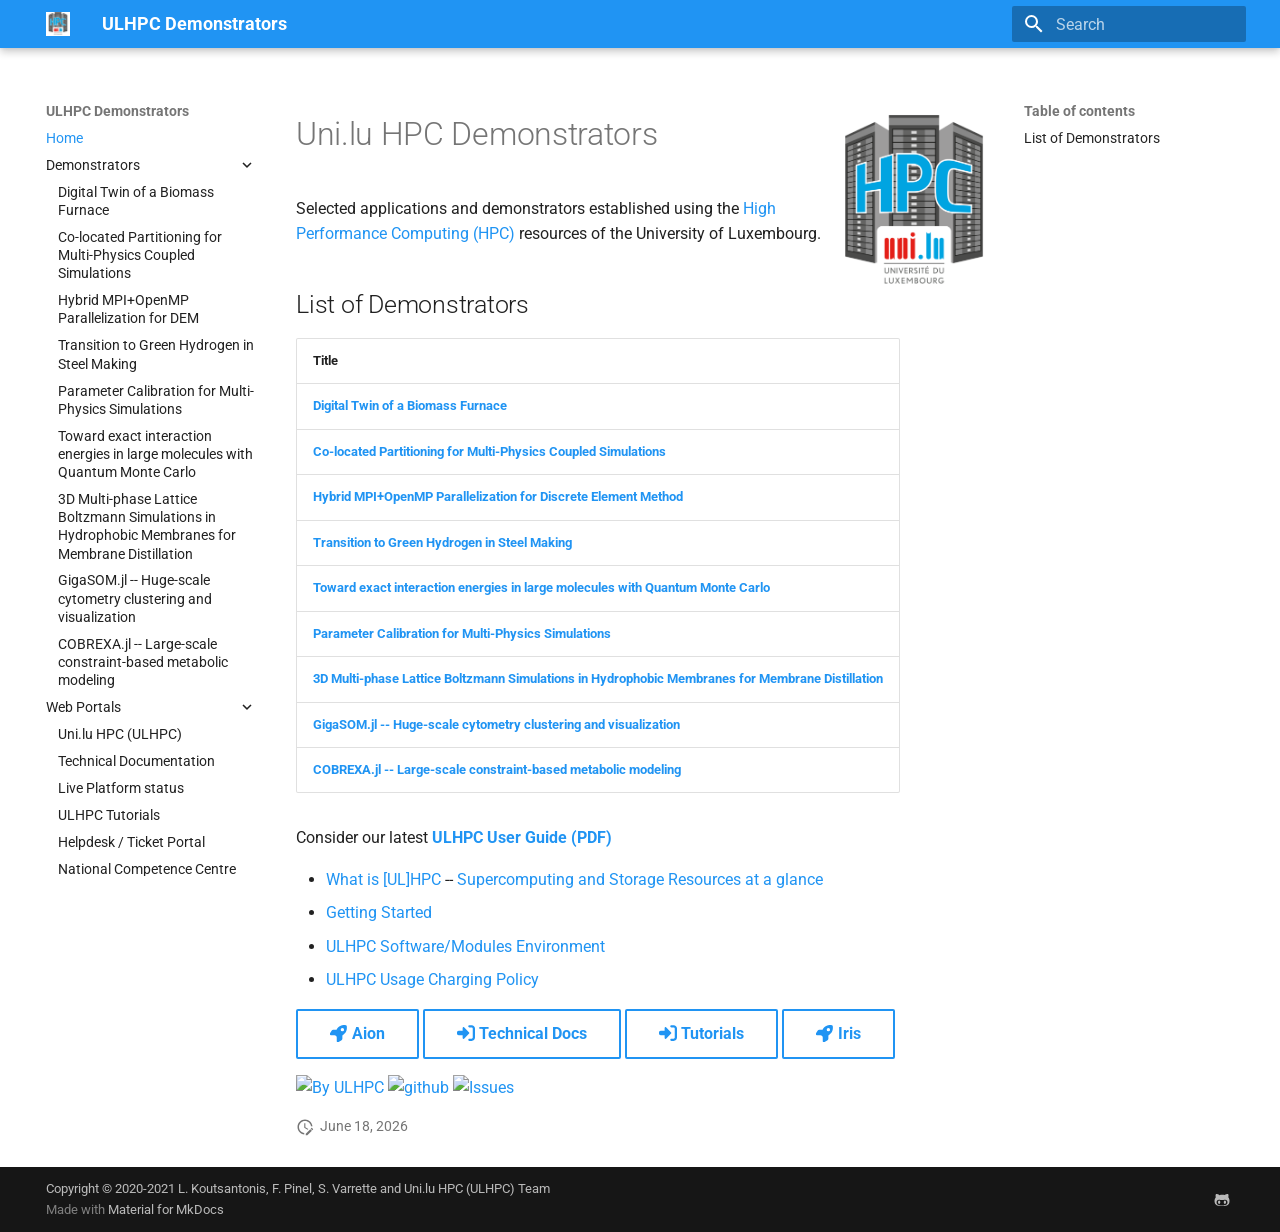
==== index.html @ 78fea502 "Deployed cae008e with MkDocs version: 1.6.1" ====
<!doctype html>
<html lang="en" class="no-js">
  <head>
    
      <meta charset="utf-8">
      <meta name="viewport" content="width=device-width,initial-scale=1">
      
        <meta name="description" content="ULHPC Demonstrators">
      
      
        <meta name="author" content="L. Koutsantonis, S. Varrette, and Uni.lu HPC (ULHPC) Team">
      
      
        <link rel="canonical" href="https://hpc-demos.uni.lu/">
      
      
      
        <link rel="next" href="biomass/">
      
      
        
      
      
      <link rel="icon" href="assets/images/favicon.png">
      <meta name="generator" content="mkdocs-1.6.1, mkdocs-material-9.7.1">
    
    
      
        <title>ULHPC Demonstrators</title>
      
    
    
      <link rel="stylesheet" href="assets/stylesheets/main.484c7ddc.min.css">
      
        
        <link rel="stylesheet" href="assets/stylesheets/palette.ab4e12ef.min.css">
      
      


    
    
      
    
    
      
        
        
        <link rel="preconnect" href="https://fonts.gstatic.com" crossorigin>
        <link rel="stylesheet" href="https://fonts.googleapis.com/css?family=Roboto:300,300i,400,400i,700,700i%7CRoboto+Mono:400,400i,700,700i&display=fallback">
        <style>:root{--md-text-font:"Roboto";--md-code-font:"Roboto Mono"}</style>
      
    
    
      <link rel="stylesheet" href="stylesheets/extra.css">
    
    <script>__md_scope=new URL(".",location),__md_hash=e=>[...e].reduce(((e,_)=>(e<<5)-e+_.charCodeAt(0)),0),__md_get=(e,_=localStorage,t=__md_scope)=>JSON.parse(_.getItem(t.pathname+"."+e)),__md_set=(e,_,t=localStorage,a=__md_scope)=>{try{t.setItem(a.pathname+"."+e,JSON.stringify(_))}catch(e){}}</script>
    
      

    
    
  </head>
  
  
    
    
    
    
    
    <body dir="ltr" data-md-color-scheme="default" data-md-color-primary="blue" data-md-color-accent="light-blue">
  
    
    <input class="md-toggle" data-md-toggle="drawer" type="checkbox" id="__drawer" autocomplete="off">
    <input class="md-toggle" data-md-toggle="search" type="checkbox" id="__search" autocomplete="off">
    <label class="md-overlay" for="__drawer"></label>
    <div data-md-component="skip">
      
        
        <a href="#unilu-hpc-demonstrators" class="md-skip">
          Skip to content
        </a>
      
    </div>
    <div data-md-component="announce">
      
    </div>
    
    
      

  

<header class="md-header md-header--shadow" data-md-component="header">
  <nav class="md-header__inner md-grid" aria-label="Header">
    <a href="." title="ULHPC Demonstrators" class="md-header__button md-logo" aria-label="ULHPC Demonstrators" data-md-component="logo">
      
  <img src="images/logo_ULHPC_square.jpg" alt="logo">

    </a>
    <label class="md-header__button md-icon" for="__drawer">
      
      <svg xmlns="http://www.w3.org/2000/svg" viewBox="0 0 24 24"><path d="M3 6h18v2H3zm0 5h18v2H3zm0 5h18v2H3z"/></svg>
    </label>
    <div class="md-header__title" data-md-component="header-title">
      <div class="md-header__ellipsis">
        <div class="md-header__topic">
          <span class="md-ellipsis">
            ULHPC Demonstrators
          </span>
        </div>
        <div class="md-header__topic" data-md-component="header-topic">
          <span class="md-ellipsis">
            
              Home
            
          </span>
        </div>
      </div>
    </div>
    
      
    
    
    
    
      
      
        <label class="md-header__button md-icon" for="__search">
          
          <svg xmlns="http://www.w3.org/2000/svg" viewBox="0 0 24 24"><path d="M9.5 3A6.5 6.5 0 0 1 16 9.5c0 1.61-.59 3.09-1.56 4.23l.27.27h.79l5 5-1.5 1.5-5-5v-.79l-.27-.27A6.52 6.52 0 0 1 9.5 16 6.5 6.5 0 0 1 3 9.5 6.5 6.5 0 0 1 9.5 3m0 2C7 5 5 7 5 9.5S7 14 9.5 14 14 12 14 9.5 12 5 9.5 5"/></svg>
        </label>
        <div class="md-search" data-md-component="search" role="dialog">
  <label class="md-search__overlay" for="__search"></label>
  <div class="md-search__inner" role="search">
    <form class="md-search__form" name="search">
      <input type="text" class="md-search__input" name="query" aria-label="Search" placeholder="Search" autocapitalize="off" autocorrect="off" autocomplete="off" spellcheck="false" data-md-component="search-query" required>
      <label class="md-search__icon md-icon" for="__search">
        
        <svg xmlns="http://www.w3.org/2000/svg" viewBox="0 0 24 24"><path d="M9.5 3A6.5 6.5 0 0 1 16 9.5c0 1.61-.59 3.09-1.56 4.23l.27.27h.79l5 5-1.5 1.5-5-5v-.79l-.27-.27A6.52 6.52 0 0 1 9.5 16 6.5 6.5 0 0 1 3 9.5 6.5 6.5 0 0 1 9.5 3m0 2C7 5 5 7 5 9.5S7 14 9.5 14 14 12 14 9.5 12 5 9.5 5"/></svg>
        
        <svg xmlns="http://www.w3.org/2000/svg" viewBox="0 0 24 24"><path d="M20 11v2H8l5.5 5.5-1.42 1.42L4.16 12l7.92-7.92L13.5 5.5 8 11z"/></svg>
      </label>
      <nav class="md-search__options" aria-label="Search">
        
        <button type="reset" class="md-search__icon md-icon" title="Clear" aria-label="Clear" tabindex="-1">
          
          <svg xmlns="http://www.w3.org/2000/svg" viewBox="0 0 24 24"><path d="M19 6.41 17.59 5 12 10.59 6.41 5 5 6.41 10.59 12 5 17.59 6.41 19 12 13.41 17.59 19 19 17.59 13.41 12z"/></svg>
        </button>
      </nav>
      
    </form>
    <div class="md-search__output">
      <div class="md-search__scrollwrap" tabindex="0" data-md-scrollfix>
        <div class="md-search-result" data-md-component="search-result">
          <div class="md-search-result__meta">
            Initializing search
          </div>
          <ol class="md-search-result__list" role="presentation"></ol>
        </div>
      </div>
    </div>
  </div>
</div>
      
    
    
  </nav>
  
</header>
    
    <div class="md-container" data-md-component="container">
      
      
        
          
        
      
      <main class="md-main" data-md-component="main">
        <div class="md-main__inner md-grid">
          
            
              
              <div class="md-sidebar md-sidebar--primary" data-md-component="sidebar" data-md-type="navigation" >
                <div class="md-sidebar__scrollwrap">
                  <div class="md-sidebar__inner">
                    



<nav class="md-nav md-nav--primary" aria-label="Navigation" data-md-level="0">
  <label class="md-nav__title" for="__drawer">
    <a href="." title="ULHPC Demonstrators" class="md-nav__button md-logo" aria-label="ULHPC Demonstrators" data-md-component="logo">
      
  <img src="images/logo_ULHPC_square.jpg" alt="logo">

    </a>
    ULHPC Demonstrators
  </label>
  
  <ul class="md-nav__list" data-md-scrollfix>
    
      
      
  
  
    
  
  
  
    <li class="md-nav__item md-nav__item--active">
      
      <input class="md-nav__toggle md-toggle" type="checkbox" id="__toc">
      
      
        
      
      
        <label class="md-nav__link md-nav__link--active" for="__toc">
          
  
  
  <span class="md-ellipsis">
    
  
    Home
  

    
  </span>
  
  

          <span class="md-nav__icon md-icon"></span>
        </label>
      
      <a href="." class="md-nav__link md-nav__link--active">
        
  
  
  <span class="md-ellipsis">
    
  
    Home
  

    
  </span>
  
  

      </a>
      
        

<nav class="md-nav md-nav--secondary" aria-label="Table of contents">
  
  
  
    
  
  
    <label class="md-nav__title" for="__toc">
      <span class="md-nav__icon md-icon"></span>
      Table of contents
    </label>
    <ul class="md-nav__list" data-md-component="toc" data-md-scrollfix>
      
        <li class="md-nav__item">
  <a href="#list-of-demonstrators" class="md-nav__link">
    <span class="md-ellipsis">
      
        List of Demonstrators
      
    </span>
  </a>
  
</li>
      
    </ul>
  
</nav>
      
    </li>
  

    
      
      
  
  
  
  
    
    
    
    
    
    <li class="md-nav__item md-nav__item--nested">
      
        
        
          
        
        <input class="md-nav__toggle md-toggle md-toggle--indeterminate" type="checkbox" id="__nav_2" >
        
          
          <label class="md-nav__link" for="__nav_2" id="__nav_2_label" tabindex="0">
            
  
  
  <span class="md-ellipsis">
    
  
    Demonstrators
  

    
  </span>
  
  

            <span class="md-nav__icon md-icon"></span>
          </label>
        
        <nav class="md-nav" data-md-level="1" aria-labelledby="__nav_2_label" aria-expanded="false">
          <label class="md-nav__title" for="__nav_2">
            <span class="md-nav__icon md-icon"></span>
            
  
    Demonstrators
  

          </label>
          <ul class="md-nav__list" data-md-scrollfix>
            
              
                
  
  
  
  
    <li class="md-nav__item">
      <a href="biomass/" class="md-nav__link">
        
  
  
  <span class="md-ellipsis">
    
  
    Digital Twin of a Biomass Furnace
  

    
  </span>
  
  

      </a>
    </li>
  

              
            
              
                
  
  
  
  
    <li class="md-nav__item">
      <a href="ColocatedMultiPhysics/" class="md-nav__link">
        
  
  
  <span class="md-ellipsis">
    
  
    Co-located Partitioning for Multi-Physics Coupled Simulations
  

    
  </span>
  
  

      </a>
    </li>
  

              
            
              
                
  
  
  
  
    <li class="md-nav__item">
      <a href="hybridDEM/" class="md-nav__link">
        
  
  
  <span class="md-ellipsis">
    
  
    Hybrid MPI+OpenMP Parallelization for DEM
  

    
  </span>
  
  

      </a>
    </li>
  

              
            
              
                
  
  
  
  
    <li class="md-nav__item">
      <a href="steelmaking/" class="md-nav__link">
        
  
  
  <span class="md-ellipsis">
    
  
    Transition to Green Hydrogen in Steel Making
  

    
  </span>
  
  

      </a>
    </li>
  

              
            
              
                
  
  
  
  
    <li class="md-nav__item">
      <a href="parametercalib/" class="md-nav__link">
        
  
  
  <span class="md-ellipsis">
    
  
    Parameter Calibration for Multi-Physics Simulations
  

    
  </span>
  
  

      </a>
    </li>
  

              
            
              
                
  
  
  
  
    <li class="md-nav__item">
      <a href="quantumMC/" class="md-nav__link">
        
  
  
  <span class="md-ellipsis">
    
  
    Toward exact interaction energies in large molecules with Quantum Monte Carlo
  

    
  </span>
  
  

      </a>
    </li>
  

              
            
              
                
  
  
  
  
    <li class="md-nav__item">
      <a href="BoltzmannSim/" class="md-nav__link">
        
  
  
  <span class="md-ellipsis">
    
  
    3D Multi-phase Lattice Boltzmann Simulations in Hydrophobic Membranes for Membrane Distillation
  

    
  </span>
  
  

      </a>
    </li>
  

              
            
              
                
  
  
  
  
    <li class="md-nav__item">
      <a href="GigaSom/" class="md-nav__link">
        
  
  
  <span class="md-ellipsis">
    
  
    GigaSOM.jl --  Huge-scale cytometry clustering and visualization
  

    
  </span>
  
  

      </a>
    </li>
  

              
            
              
                
  
  
  
  
    <li class="md-nav__item">
      <a href="COBREXA/" class="md-nav__link">
        
  
  
  <span class="md-ellipsis">
    
  
    COBREXA.jl -- Large-scale constraint-based metabolic modeling
  

    
  </span>
  
  

      </a>
    </li>
  

              
            
          </ul>
        </nav>
      
    </li>
  

    
      
      
  
  
  
  
    
    
    
    
    
    <li class="md-nav__item md-nav__item--nested">
      
        
        
          
        
        <input class="md-nav__toggle md-toggle md-toggle--indeterminate" type="checkbox" id="__nav_3" >
        
          
          <label class="md-nav__link" for="__nav_3" id="__nav_3_label" tabindex="0">
            
  
  
  <span class="md-ellipsis">
    
  
    Web Portals
  

    
  </span>
  
  

            <span class="md-nav__icon md-icon"></span>
          </label>
        
        <nav class="md-nav" data-md-level="1" aria-labelledby="__nav_3_label" aria-expanded="false">
          <label class="md-nav__title" for="__nav_3">
            <span class="md-nav__icon md-icon"></span>
            
  
    Web Portals
  

          </label>
          <ul class="md-nav__list" data-md-scrollfix>
            
              
                
  
  
  
  
    <li class="md-nav__item">
      <a href="https://hpc.uni.lu" class="md-nav__link">
        
  
  
  <span class="md-ellipsis">
    
  
    Uni.lu HPC (ULHPC)
  

    
  </span>
  
  

      </a>
    </li>
  

              
            
              
                
  
  
  
  
    <li class="md-nav__item">
      <a href="https://hpc-docs.uni.lu" class="md-nav__link">
        
  
  
  <span class="md-ellipsis">
    
  
    Technical Documentation
  

    
  </span>
  
  

      </a>
    </li>
  

              
            
              
                
  
  
  
  
    <li class="md-nav__item">
      <a href="https://hpc.uni.lu/live-status/motd" class="md-nav__link">
        
  
  
  <span class="md-ellipsis">
    
  
    Live Platform status
  

    
  </span>
  
  

      </a>
    </li>
  

              
            
              
                
  
  
  
  
    <li class="md-nav__item">
      <a href="https://ulhpc-tutorials.readthedocs.io/" class="md-nav__link">
        
  
  
  <span class="md-ellipsis">
    
  
    ULHPC Tutorials
  

    
  </span>
  
  

      </a>
    </li>
  

              
            
              
                
  
  
  
  
    <li class="md-nav__item">
      <a href="https://hpc.uni.lu/support" class="md-nav__link">
        
  
  
  <span class="md-ellipsis">
    
  
    Helpdesk / Ticket Portal
  

    
  </span>
  
  

      </a>
    </li>
  

              
            
              
                
  
  
  
  
    <li class="md-nav__item">
      <a href="https://www.luxinnovation.lu/national-competence-centre-in-hpc" class="md-nav__link">
        
  
  
  <span class="md-ellipsis">
    
  
    National Competence Centre (NCC) in HPC
  

    
  </span>
  
  

      </a>
    </li>
  

              
            
          </ul>
        </nav>
      
    </li>
  

    
  </ul>
</nav>
                  </div>
                </div>
              </div>
            
            
              
              <div class="md-sidebar md-sidebar--secondary" data-md-component="sidebar" data-md-type="toc" >
                <div class="md-sidebar__scrollwrap">
                  <div class="md-sidebar__inner">
                    

<nav class="md-nav md-nav--secondary" aria-label="Table of contents">
  
  
  
    
  
  
    <label class="md-nav__title" for="__toc">
      <span class="md-nav__icon md-icon"></span>
      Table of contents
    </label>
    <ul class="md-nav__list" data-md-component="toc" data-md-scrollfix>
      
        <li class="md-nav__item">
  <a href="#list-of-demonstrators" class="md-nav__link">
    <span class="md-ellipsis">
      
        List of Demonstrators
      
    </span>
  </a>
  
</li>
      
    </ul>
  
</nav>
                  </div>
                </div>
              </div>
            
          
          
            <div class="md-content" data-md-component="content">
              
              <article class="md-content__inner md-typeset">
                
                  



<p><a href="https://hpc.uni.lu"><img alt="" src="images/logo_ULHPC.png" style="width:140px; float: right;" /></a></p>
<h1 id="unilu-hpc-demonstrators">Uni.lu HPC Demonstrators<a class="headerlink" href="#unilu-hpc-demonstrators" title="Permanent link">&para;</a></h1>
<p>Selected applications and demonstrators established using the <a href="https://hpc.uni.lu">High Performance Computing (HPC)</a> resources of the University of Luxembourg.</p>
<h2 id="list-of-demonstrators">List of Demonstrators<a class="headerlink" href="#list-of-demonstrators" title="Permanent link">&para;</a></h2>
<table>
<thead>
<tr>
<th>Title</th>
</tr>
</thead>
<tbody>
<tr>
<td><strong><a href="biomass/">Digital Twin of a Biomass Furnace</a></strong></td>
</tr>
<tr>
<td><strong><a href="ColocatedMultiPhysics/">Co-located Partitioning for Multi-Physics Coupled Simulations</a></strong></td>
</tr>
<tr>
<td><strong><a href="hybridDEM/">Hybrid MPI+OpenMP Parallelization for Discrete Element Method</a></strong></td>
</tr>
<tr>
<td><strong><a href="steelmaking/">Transition to Green Hydrogen in Steel Making</a></strong></td>
</tr>
<tr>
<td><strong><a href="quantumMC/">Toward exact interaction energies in large molecules with Quantum Monte Carlo</a></strong></td>
</tr>
<tr>
<td><strong><a href="parametercalib/">Parameter Calibration for Multi-Physics Simulations</a></strong></td>
</tr>
<tr>
<td><strong><a href="BoltzmannSim/">3D Multi-phase Lattice Boltzmann Simulations in Hydrophobic Membranes for Membrane Distillation</a></strong></td>
</tr>
<tr>
<td><strong><a href="GigaSom/">GigaSOM.jl -- Huge-scale cytometry clustering and visualization</a></strong></td>
</tr>
<tr>
<td><strong><a href="COBREXA/">COBREXA.jl -- Large-scale constraint-based metabolic modeling</a></strong></td>
</tr>
</tbody>
</table>
<p>Consider our latest <strong><a href="https://hpc-docs.uni.lu/slurm/2022-ULHPC-user-guide.pdf">ULHPC User Guide (PDF)</a></strong></p>
<ul>
<li><a href="https://hpc-docs.uni.lu/getting-started/#what-is-ulhpc">What is [UL]HPC</a> -- <a href="https://hpc-docs.uni.lu/getting-started/#supercomputing-and-storage-resources-at-a-glance">Supercomputing and Storage Resources at a glance</a></li>
<li><a href="https://hpc-docs.uni.lu/getting-started/">Getting Started</a></li>
<li><a href="https://hpc-docs.uni.lu/environment/modules/">ULHPC Software/Modules Environment</a></li>
<li><a href="https://hpc-docs.uni.lu/policies/usage-charging/">ULHPC Usage Charging Policy</a></li>
</ul>
<p><a class="md-button md-button--link" href="https://hpc-docs.uni.lu/systems/aion"><span class="twemoji"><svg xmlns="http://www.w3.org/2000/svg" viewBox="0 0 512 512"><!--! Font Awesome Free 7.1.0 by @fontawesome - https://fontawesome.com License - https://fontawesome.com/license/free (Icons: CC BY 4.0, Fonts: SIL OFL 1.1, Code: MIT License) Copyright 2025 Fonticons, Inc.--><path d="M128 320H24.5c-24.9 0-40.2-27.1-27.4-48.5L50 183.3c8.7-14.5 24.3-23.3 41.2-23.3h95C262.3 31.1 375.8 24.6 451.7 35.7c12.8 1.9 22.8 11.9 24.6 24.6 11.1 75.9 4.6 189.4-124.3 265.5v95c0 16.9-8.8 32.5-23.3 41.2l-88.2 52.9c-21.3 12.8-48.5-2.6-48.5-27.4V384c0-35.3-28.7-64-64-64h-.1zm272-160a48 48 0 1 0-96 0 48 48 0 1 0 96 0"/></svg></span> Aion</a>
<a class="md-button md-button--link" href="https://hpc-docs.uni.lu/"><span class="twemoji"><svg xmlns="http://www.w3.org/2000/svg" viewBox="0 0 512 512"><!--! Font Awesome Free 7.1.0 by @fontawesome - https://fontawesome.com License - https://fontawesome.com/license/free (Icons: CC BY 4.0, Fonts: SIL OFL 1.1, Code: MIT License) Copyright 2025 Fonticons, Inc.--><path d="M345 273c9.4-9.4 9.4-24.6 0-33.9L201 95c-6.9-6.9-17.2-8.9-26.2-5.2S160 102.3 160 112v80H48c-26.5 0-48 21.5-48 48v32c0 26.5 21.5 48 48 48h112v80c0 9.7 5.8 18.5 14.8 22.2s19.3 1.7 26.2-5.2zm7 143c-17.7 0-32 14.3-32 32s14.3 32 32 32h64c53 0 96-43 96-96V128c0-53-43-96-96-96h-64c-17.7 0-32 14.3-32 32s14.3 32 32 32h64c17.7 0 32 14.3 32 32v256c0 17.7-14.3 32-32 32z"/></svg></span> Technical Docs</a>
<a class="md-button md-button--link" href="https://ulhpc-tutorials.readthedocs.io"><span class="twemoji"><svg xmlns="http://www.w3.org/2000/svg" viewBox="0 0 512 512"><!--! Font Awesome Free 7.1.0 by @fontawesome - https://fontawesome.com License - https://fontawesome.com/license/free (Icons: CC BY 4.0, Fonts: SIL OFL 1.1, Code: MIT License) Copyright 2025 Fonticons, Inc.--><path d="M345 273c9.4-9.4 9.4-24.6 0-33.9L201 95c-6.9-6.9-17.2-8.9-26.2-5.2S160 102.3 160 112v80H48c-26.5 0-48 21.5-48 48v32c0 26.5 21.5 48 48 48h112v80c0 9.7 5.8 18.5 14.8 22.2s19.3 1.7 26.2-5.2zm7 143c-17.7 0-32 14.3-32 32s14.3 32 32 32h64c53 0 96-43 96-96V128c0-53-43-96-96-96h-64c-17.7 0-32 14.3-32 32s14.3 32 32 32h64c17.7 0 32 14.3 32 32v256c0 17.7-14.3 32-32 32z"/></svg></span> Tutorials</a>
<a class="md-button md-button--link" href="https://hpc-docs.uni.lu/systems/iris"><span class="twemoji"><svg xmlns="http://www.w3.org/2000/svg" viewBox="0 0 512 512"><!--! Font Awesome Free 7.1.0 by @fontawesome - https://fontawesome.com License - https://fontawesome.com/license/free (Icons: CC BY 4.0, Fonts: SIL OFL 1.1, Code: MIT License) Copyright 2025 Fonticons, Inc.--><path d="M128 320H24.5c-24.9 0-40.2-27.1-27.4-48.5L50 183.3c8.7-14.5 24.3-23.3 41.2-23.3h95C262.3 31.1 375.8 24.6 451.7 35.7c12.8 1.9 22.8 11.9 24.6 24.6 11.1 75.9 4.6 189.4-124.3 265.5v95c0 16.9-8.8 32.5-23.3 41.2l-88.2 52.9c-21.3 12.8-48.5-2.6-48.5-27.4V384c0-35.3-28.7-64-64-64h-.1zm272-160a48 48 0 1 0-96 0 48 48 0 1 0 96 0"/></svg></span> Iris</a></p>
<p><a href="https://hpc.uni.lu"><img alt="By ULHPC" src="https://img.shields.io/badge/by-ULHPC-blue.svg" /></a> <a href="https://github.com/ULHPC/ulhpc-demos"><img alt="github" src="https://img.shields.io/badge/git-github-lightgray.svg" /></a> <a href="https://github.com/ULHPC/ulhpc-demos/issues"><img alt="Issues" src="https://img.shields.io/badge/issues-github-green.svg" /></a></p>







  
    
  
  


  <aside class="md-source-file">
    
      
  <span class="md-source-file__fact">
    <span class="md-icon" title="Last update">
      <svg xmlns="http://www.w3.org/2000/svg" viewBox="0 0 24 24"><path d="M21 13.1c-.1 0-.3.1-.4.2l-1 1 2.1 2.1 1-1c.2-.2.2-.6 0-.8l-1.3-1.3c-.1-.1-.2-.2-.4-.2m-1.9 1.8-6.1 6V23h2.1l6.1-6.1zM12.5 7v5.2l4 2.4-1 1L11 13V7zM11 21.9c-5.1-.5-9-4.8-9-9.9C2 6.5 6.5 2 12 2c5.3 0 9.6 4.1 10 9.3-.3-.1-.6-.2-1-.2s-.7.1-1 .2C19.6 7.2 16.2 4 12 4c-4.4 0-8 3.6-8 8 0 4.1 3.1 7.5 7.1 7.9l-.1.2z"/></svg>
    </span>
    <span class="git-revision-date-localized-plugin git-revision-date-localized-plugin-date" title="June 18, 2026 11:30:04 UTC">June 18, 2026</span>
  </span>

    
    
    
    
  </aside>





                
              </article>
            </div>
          
          
<script>var target=document.getElementById(location.hash.slice(1));target&&target.name&&(target.checked=target.name.startsWith("__tabbed_"))</script>
        </div>
        
          <button type="button" class="md-top md-icon" data-md-component="top" hidden>
  
  <svg xmlns="http://www.w3.org/2000/svg" viewBox="0 0 24 24"><path d="M13 20h-2V8l-5.5 5.5-1.42-1.42L12 4.16l7.92 7.92-1.42 1.42L13 8z"/></svg>
  Back to top
</button>
        
      </main>
      
        <footer class="md-footer">
  
  <div class="md-footer-meta md-typeset">
    <div class="md-footer-meta__inner md-grid">
      <div class="md-copyright">
  
    <div class="md-copyright__highlight">
      Copyright &copy; 2020-2021 L. Koutsantonis, F. Pinel, S. Varrette and Uni.lu HPC (ULHPC) Team
    </div>
  
  
    Made with
    <a href="https://squidfunk.github.io/mkdocs-material/" target="_blank" rel="noopener">
      Material for MkDocs
    </a>
  
</div>
      
        
<div class="md-social">
  
    
    
    
    
      
      
    
    <a href="https://github.com/ULHPC" target="_blank" rel="noopener" title="github.com" class="md-social__link">
      <svg xmlns="http://www.w3.org/2000/svg" viewBox="0 0 512 512"><!--! Font Awesome Free 7.1.0 by @fontawesome - https://fontawesome.com License - https://fontawesome.com/license/free (Icons: CC BY 4.0, Fonts: SIL OFL 1.1, Code: MIT License) Copyright 2025 Fonticons, Inc.--><path d="M202.1 328.7c0 20.9-10.9 55.1-36.7 55.1s-36.7-34.2-36.7-55.1 10.9-55.1 36.7-55.1 36.7 34.2 36.7 55.1M496 278.2c0 31.9-3.2 65.7-17.5 95-37.9 76.6-142.1 74.8-216.7 74.8-75.8 0-186.2 2.7-225.6-74.8-14.6-29-20.2-63.1-20.2-95 0-41.9 13.9-81.5 41.5-113.6-5.2-15.8-7.7-32.4-7.7-48.8 0-21.5 4.9-32.3 14.6-51.8 45.3 0 74.3 9 108.8 36 29-6.9 58.8-10 88.7-10 27 0 54.2 2.9 80.4 9.2 34-26.7 63-35.2 107.8-35.2 9.8 19.5 14.6 30.3 14.6 51.8 0 16.4-2.6 32.7-7.7 48.2 27.5 32.4 39 72.3 39 114.2m-64.3 50.5c0-43.9-26.7-82.6-73.5-82.6-18.9 0-37 3.4-56 6-14.9 2.3-29.8 3.2-45.1 3.2-15.2 0-30.1-.9-45.1-3.2-18.7-2.6-37-6-56-6-46.8 0-73.5 38.7-73.5 82.6 0 87.8 80.4 101.3 150.4 101.3h48.2c70.3 0 150.6-13.4 150.6-101.3m-82.6-55.1c-25.8 0-36.7 34.2-36.7 55.1s10.9 55.1 36.7 55.1 36.7-34.2 36.7-55.1-10.9-55.1-36.7-55.1"/></svg>
    </a>
  
</div>
      
    </div>
  </div>
</footer>
      
    </div>
    <div class="md-dialog" data-md-component="dialog">
      <div class="md-dialog__inner md-typeset"></div>
    </div>
    
    
    
      
      
      <script id="__config" type="application/json">{"annotate": null, "base": ".", "features": ["navigation.expand", "navigation.top"], "search": "assets/javascripts/workers/search.2c215733.min.js", "tags": null, "translations": {"clipboard.copied": "Copied to clipboard", "clipboard.copy": "Copy to clipboard", "search.result.more.one": "1 more on this page", "search.result.more.other": "# more on this page", "search.result.none": "No matching documents", "search.result.one": "1 matching document", "search.result.other": "# matching documents", "search.result.placeholder": "Type to start searching", "search.result.term.missing": "Missing", "select.version": "Select version"}, "version": null}</script>
    
    
      <script src="assets/javascripts/bundle.79ae519e.min.js"></script>
      
        <script src="javascripts/extra.js"></script>
      
        <script src="javascripts/bootstrap.min.js"></script>
      
        <script src="https://cdn.jsdelivr.net/npm/mathjax@3/es5/tex-svg.js"></script>
      
        <script src="https://cdnjs.cloudflare.com/ajax/libs/tablesort/5.2.1/tablesort.min.js"></script>
      
        <script src="javascripts/tables.js"></script>
      
    
  </body>
</html>
---- assets/stylesheets/main.484c7ddc.min.css ----
@charset "UTF-8";html{-webkit-text-size-adjust:none;-moz-text-size-adjust:none;text-size-adjust:none;box-sizing:border-box}*,:after,:before{box-sizing:inherit}@media (prefers-reduced-motion){*,:after,:before{transition:none!important}}body{margin:0}a,button,input,label{-webkit-tap-highlight-color:transparent}a{color:inherit;text-decoration:none}hr{border:0;box-sizing:initial;display:block;height:.05rem;overflow:visible;padding:0}small{font-size:80%}sub,sup{line-height:1em}img{border-style:none}table{border-collapse:initial;border-spacing:0}td,th{font-weight:400;vertical-align:top}button{background:#0000;border:0;font-family:inherit;font-size:inherit;margin:0;padding:0}input{border:0;outline:none}:root{--md-primary-fg-color:#4051b5;--md-primary-fg-color--light:#5d6cc0;--md-primary-fg-color--dark:#303fa1;--md-primary-bg-color:#fff;--md-primary-bg-color--light:#ffffffb3;--md-accent-fg-color:#526cfe;--md-accent-fg-color--transparent:#526cfe1a;--md-accent-bg-color:#fff;--md-accent-bg-color--light:#ffffffb3}[data-md-color-scheme=default]{color-scheme:light}[data-md-color-scheme=default] img[src$="#gh-dark-mode-only"],[data-md-color-scheme=default] img[src$="#only-dark"]{display:none}:root,[data-md-color-scheme=default]{--md-hue:225deg;--md-default-fg-color:#000000de;--md-default-fg-color--light:#0000008a;--md-default-fg-color--lighter:#00000052;--md-default-fg-color--lightest:#00000012;--md-default-bg-color:#fff;--md-default-bg-color--light:#ffffffb3;--md-default-bg-color--lighter:#ffffff4d;--md-default-bg-color--lightest:#ffffff1f;--md-code-fg-color:#36464e;--md-code-bg-color:#f5f5f5;--md-code-bg-color--light:#f5f5f5b3;--md-code-bg-color--lighter:#f5f5f54d;--md-code-hl-color:#4287ff;--md-code-hl-color--light:#4287ff1a;--md-code-hl-number-color:#d52a2a;--md-code-hl-special-color:#db1457;--md-code-hl-function-color:#a846b9;--md-code-hl-constant-color:#6e59d9;--md-code-hl-keyword-color:#3f6ec6;--md-code-hl-string-color:#1c7d4d;--md-code-hl-name-color:var(--md-code-fg-color);--md-code-hl-operator-color:var(--md-default-fg-color--light);--md-code-hl-punctuation-color:var(--md-default-fg-color--light);--md-code-hl-comment-color:var(--md-default-fg-color--light);--md-code-hl-generic-color:var(--md-default-fg-color--light);--md-code-hl-variable-color:var(--md-default-fg-color--light);--md-typeset-color:var(--md-default-fg-color);--md-typeset-a-color:var(--md-primary-fg-color);--md-typeset-del-color:#f5503d26;--md-typeset-ins-color:#0bd57026;--md-typeset-kbd-color:#fafafa;--md-typeset-kbd-accent-color:#fff;--md-typeset-kbd-border-color:#b8b8b8;--md-typeset-mark-color:#ffff0080;--md-typeset-table-color:#0000001f;--md-typeset-table-color--light:rgba(0,0,0,.035);--md-admonition-fg-color:var(--md-default-fg-color);--md-admonition-bg-color:var(--md-default-bg-color);--md-warning-fg-color:#000000de;--md-warning-bg-color:#ff9;--md-footer-fg-color:#fff;--md-footer-fg-color--light:#ffffffb3;--md-footer-fg-color--lighter:#ffffff73;--md-footer-bg-color:#000000de;--md-footer-bg-color--dark:#00000052;--md-shadow-z1:0 0.2rem 0.5rem #0000000d,0 0 0.05rem #0000001a;--md-shadow-z2:0 0.2rem 0.5rem #0000001a,0 0 0.05rem #00000040;--md-shadow-z3:0 0.2rem 0.5rem #0003,0 0 0.05rem #00000059}.md-icon svg{fill:currentcolor;display:block;height:1.2rem;width:1.2rem}body{-webkit-font-smoothing:antialiased;-moz-osx-font-smoothing:grayscale;--md-text-font-family:var(--md-text-font,_),-apple-system,BlinkMacSystemFont,Helvetica,Arial,sans-serif;--md-code-font-family:var(--md-code-font,_),SFMono-Regular,Consolas,Menlo,monospace}aside,body,input{font-feature-settings:"kern","liga";color:var(--md-typeset-color);font-family:var(--md-text-font-family)}code,kbd,pre{font-feature-settings:"kern";font-family:var(--md-code-font-family)}:root{--md-typeset-table-sort-icon:url('data:image/svg+xml;charset=utf-8,<svg xmlns="http://www.w3.org/2000/svg" viewBox="0 0 24 24"><path d="m18 21-4-4h3V7h-3l4-4 4 4h-3v10h3M2 19v-2h10v2M2 13v-2h7v2M2 7V5h4v2z"/></svg>');--md-typeset-table-sort-icon--asc:url('data:image/svg+xml;charset=utf-8,<svg xmlns="http://www.w3.org/2000/svg" viewBox="0 0 24 24"><path d="M19 17h3l-4 4-4-4h3V3h2M2 17h10v2H2M6 5v2H2V5m0 6h7v2H2z"/></svg>');--md-typeset-table-sort-icon--desc:url('data:image/svg+xml;charset=utf-8,<svg xmlns="http://www.w3.org/2000/svg" viewBox="0 0 24 24"><path d="M19 7h3l-4-4-4 4h3v14h2M2 17h10v2H2M6 5v2H2V5m0 6h7v2H2z"/></svg>')}.md-typeset{-webkit-print-color-adjust:exact;color-adjust:exact;font-size:.8rem;line-height:1.6;overflow-wrap:break-word}@media print{.md-typeset{font-size:.68rem}}.md-typeset blockquote,.md-typeset dl,.md-typeset figure,.md-typeset ol,.md-typeset pre,.md-typeset ul{margin-bottom:1em;margin-top:1em}.md-typeset h1{color:var(--md-default-fg-color--light);font-size:2em;line-height:1.3;margin:0 0 1.25em}.md-typeset h1,.md-typeset h2{font-weight:300;letter-spacing:-.01em}.md-typeset h2{font-size:1.5625em;line-height:1.4;margin:1.6em 0 .64em}.md-typeset h3{font-size:1.25em;font-weight:400;letter-spacing:-.01em;line-height:1.5;margin:1.6em 0 .8em}.md-typeset h2+h3{margin-top:.8em}.md-typeset h4{font-weight:700;letter-spacing:-.01em;margin:1em 0}.md-typeset h5,.md-typeset h6{color:var(--md-default-fg-color--light);font-size:.8em;font-weight:700;letter-spacing:-.01em;margin:1.25em 0}.md-typeset h5{text-transform:uppercase}.md-typeset h5 code{text-transform:none}.md-typeset hr{border-bottom:.05rem solid var(--md-default-fg-color--lightest);display:flow-root;margin:1.5em 0}.md-typeset a{color:var(--md-typeset-a-color);word-break:break-word}.md-typeset a,.md-typeset a:before{transition:color 125ms}.md-typeset a:focus,.md-typeset a:hover{color:var(--md-accent-fg-color)}.md-typeset a:focus code,.md-typeset a:hover code{background-color:var(--md-accent-fg-color--transparent);color:var(--md-accent-fg-color)}.md-typeset a code{color:var(--md-typeset-a-color)}.md-typeset a.focus-visible{outline-color:var(--md-accent-fg-color);outline-offset:.2rem}.md-typeset code,.md-typeset kbd,.md-typeset pre{color:var(--md-code-fg-color);direction:ltr;font-variant-ligatures:none;transition:background-color 125ms}@media print{.md-typeset code,.md-typeset kbd,.md-typeset pre{white-space:pre-wrap}}.md-typeset code{background-color:var(--md-code-bg-color);border-radius:.1rem;-webkit-box-decoration-break:clone;box-decoration-break:clone;font-size:.85em;padding:0 .2941176471em;transition:color 125ms,background-color 125ms;word-break:break-word}.md-typeset code:not(.focus-visible){-webkit-tap-highlight-color:transparent;outline:none}.md-typeset pre{display:flow-root;line-height:1.4;position:relative}.md-typeset pre>code{-webkit-box-decoration-break:slice;box-decoration-break:slice;box-shadow:none;display:block;margin:0;outline-color:var(--md-accent-fg-color);overflow:auto;padding:.7720588235em 1.1764705882em;scrollbar-color:var(--md-default-fg-color--lighter) #0000;scrollbar-width:thin;touch-action:auto;word-break:normal}.md-typeset pre>code:hover{scrollbar-color:var(--md-accent-fg-color) #0000}.md-typeset pre>code::-webkit-scrollbar{height:.2rem;width:.2rem}.md-typeset pre>code::-webkit-scrollbar-thumb{background-color:var(--md-default-fg-color--lighter)}.md-typeset pre>code::-webkit-scrollbar-thumb:hover{background-color:var(--md-accent-fg-color)}.md-typeset kbd{background-color:var(--md-typeset-kbd-color);border-radius:.1rem;box-shadow:0 .1rem 0 .05rem var(--md-typeset-kbd-border-color),0 .1rem 0 var(--md-typeset-kbd-border-color),0 -.1rem .2rem var(--md-typeset-kbd-accent-color) inset;color:var(--md-default-fg-color);display:inline-block;font-size:.75em;padding:0 .6666666667em;vertical-align:text-top;word-break:break-word}.md-typeset mark{background-color:var(--md-typeset-mark-color);-webkit-box-decoration-break:clone;box-decoration-break:clone;color:inherit;word-break:break-word}.md-typeset abbr{cursor:help;text-decoration:none}.md-typeset [data-preview],.md-typeset abbr{border-bottom:.05rem dotted var(--md-default-fg-color--light)}.md-typeset small{opacity:.75}[dir=ltr] .md-typeset sub,[dir=ltr] .md-typeset sup{margin-left:.078125em}[dir=rtl] .md-typeset sub,[dir=rtl] .md-typeset sup{margin-right:.078125em}[dir=ltr] .md-typeset blockquote{padding-left:.6rem}[dir=rtl] .md-typeset blockquote{padding-right:.6rem}[dir=ltr] .md-typeset blockquote{border-left:.2rem solid var(--md-default-fg-color--lighter)}[dir=rtl] .md-typeset blockquote{border-right:.2rem solid var(--md-default-fg-color--lighter)}.md-typeset blockquote{color:var(--md-default-fg-color--light);margin-left:0;margin-right:0}.md-typeset ul{list-style-type:disc}.md-typeset ul[type]{list-style-type:revert-layer}[dir=ltr] .md-typeset ol,[dir=ltr] .md-typeset ul{margin-left:.625em}[dir=rtl] .md-typeset ol,[dir=rtl] .md-typeset ul{margin-right:.625em}.md-typeset ol,.md-typeset ul{padding:0}.md-typeset ol:not([hidden]),.md-typeset ul:not([hidden]){display:flow-root}.md-typeset ol ol,.md-typeset ul ol{list-style-type:lower-alpha}.md-typeset ol ol ol,.md-typeset ul ol ol{list-style-type:lower-roman}.md-typeset ol ol ol ol,.md-typeset ul ol ol ol{list-style-type:upper-alpha}.md-typeset ol ol ol ol ol,.md-typeset ul ol ol ol ol{list-style-type:upper-roman}.md-typeset ol[type],.md-typeset ul[type]{list-style-type:revert-layer}[dir=ltr] .md-typeset ol li,[dir=ltr] .md-typeset ul li{margin-left:1.25em}[dir=rtl] .md-typeset ol li,[dir=rtl] .md-typeset ul li{margin-right:1.25em}.md-typeset ol li,.md-typeset ul li{margin-bottom:.5em}.md-typeset ol li blockquote,.md-typeset ol li p,.md-typeset ul li blockquote,.md-typeset ul li p{margin:.5em 0}.md-typeset ol li:last-child,.md-typeset ul li:last-child{margin-bottom:0}[dir=ltr] .md-typeset ol li ol,[dir=ltr] .md-typeset ol li ul,[dir=ltr] .md-typeset ul li ol,[dir=ltr] .md-typeset ul li ul{margin-left:.625em}[dir=rtl] .md-typeset ol li ol,[dir=rtl] .md-typeset ol li ul,[dir=rtl] .md-typeset ul li ol,[dir=rtl] .md-typeset ul li ul{margin-right:.625em}.md-typeset ol li ol,.md-typeset ol li ul,.md-typeset ul li ol,.md-typeset ul li ul{margin-bottom:.5em;margin-top:.5em}[dir=ltr] .md-typeset dd{margin-left:1.875em}[dir=rtl] .md-typeset dd{margin-right:1.875em}.md-typeset dd{margin-bottom:1.5em;margin-top:1em}.md-typeset img,.md-typeset svg,.md-typeset video{height:auto;max-width:100%}.md-typeset img[align=left]{margin:1em 1em 1em 0}.md-typeset img[align=right]{margin:1em 0 1em 1em}.md-typeset img[align]:only-child{margin-top:0}.md-typeset figure{display:flow-root;margin:1em auto;max-width:100%;text-align:center;width:fit-content}.md-typeset figure img{display:block;margin:0 auto}.md-typeset figcaption{font-style:italic;margin:1em auto;max-width:24rem}.md-typeset iframe{max-width:100%}.md-typeset table:not([class]){background-color:var(--md-default-bg-color);border:.05rem solid var(--md-typeset-table-color);border-radius:.1rem;display:inline-block;font-size:.64rem;max-width:100%;overflow:auto;touch-action:auto}@media print{.md-typeset table:not([class]){display:table}}.md-typeset table:not([class])+*{margin-top:1.5em}.md-typeset table:not([class]) td>:first-child,.md-typeset table:not([class]) th>:first-child{margin-top:0}.md-typeset table:not([class]) td>:last-child,.md-typeset table:not([class]) th>:last-child{margin-bottom:0}.md-typeset table:not([class]) td:not([align]),.md-typeset table:not([class]) th:not([align]){text-align:left}[dir=rtl] .md-typeset table:not([class]) td:not([align]),[dir=rtl] .md-typeset table:not([class]) th:not([align]){text-align:right}.md-typeset table:not([class]) th{font-weight:700;min-width:5rem;padding:.9375em 1.25em;vertical-align:top}.md-typeset table:not([class]) td{border-top:.05rem solid var(--md-typeset-table-color);padding:.9375em 1.25em;vertical-align:top}.md-typeset table:not([class]) tbody tr{transition:background-color 125ms}.md-typeset table:not([class]) tbody tr:hover{background-color:var(--md-typeset-table-color--light);box-shadow:0 .05rem 0 var(--md-default-bg-color) inset}.md-typeset table:not([class]) a{word-break:normal}.md-typeset table th[role=columnheader]{cursor:pointer}[dir=ltr] .md-typeset table th[role=columnheader]:after{margin-left:.5em}[dir=rtl] .md-typeset table th[role=columnheader]:after{margin-right:.5em}.md-typeset table th[role=columnheader]:after{content:"";display:inline-block;height:1.2em;-webkit-mask-image:var(--md-typeset-table-sort-icon);mask-image:var(--md-typeset-table-sort-icon);-webkit-mask-repeat:no-repeat;mask-repeat:no-repeat;-webkit-mask-size:contain;mask-size:contain;transition:background-color 125ms;vertical-align:text-bottom;width:1.2em}.md-typeset table th[role=columnheader]:hover:after{background-color:var(--md-default-fg-color--lighter)}.md-typeset table th[role=columnheader][aria-sort=ascending]:after{background-color:var(--md-default-fg-color--light);-webkit-mask-image:var(--md-typeset-table-sort-icon--asc);mask-image:var(--md-typeset-table-sort-icon--asc)}.md-typeset table th[role=columnheader][aria-sort=descending]:after{background-color:var(--md-default-fg-color--light);-webkit-mask-image:var(--md-typeset-table-sort-icon--desc);mask-image:var(--md-typeset-table-sort-icon--desc)}.md-typeset__scrollwrap{margin:1em -.8rem;overflow-x:auto;touch-action:auto}.md-typeset__table{display:inline-block;margin-bottom:.5em;padding:0 .8rem}@media print{.md-typeset__table{display:block}}html .md-typeset__table table{display:table;margin:0;overflow:hidden;width:100%}@media screen and (max-width:44.984375em){.md-content__inner>pre{margin:1em -.8rem}.md-content__inner>pre code{border-radius:0}}.md-typeset .md-author{border-radius:100%;display:block;flex-shrink:0;height:1.6rem;overflow:hidden;position:relative;transition:color 125ms,transform 125ms;width:1.6rem}.md-typeset .md-author img{display:block}.md-typeset .md-author--more{background:var(--md-default-fg-color--lightest);color:var(--md-default-fg-color--lighter);font-size:.6rem;font-weight:700;line-height:1.6rem;text-align:center}.md-typeset .md-author--long{height:2.4rem;width:2.4rem}.md-typeset a.md-author{transform:scale(1)}.md-typeset a.md-author img{border-radius:100%;filter:grayscale(100%) opacity(75%);transition:filter 125ms}.md-typeset a.md-author:focus,.md-typeset a.md-author:hover{transform:scale(1.1);z-index:1}.md-typeset a.md-author:focus img,.md-typeset a.md-author:hover img{filter:grayscale(0)}.md-banner{background-color:var(--md-footer-bg-color);color:var(--md-footer-fg-color);overflow:auto}@media print{.md-banner{display:none}}.md-banner--warning{background-color:var(--md-warning-bg-color);color:var(--md-warning-fg-color)}.md-banner__inner{font-size:.7rem;margin:.6rem auto;padding:0 .8rem}[dir=ltr] .md-banner__button{float:right}[dir=rtl] .md-banner__button{float:left}.md-banner__button{color:inherit;cursor:pointer;transition:opacity .25s}.no-js .md-banner__button{display:none}.md-banner__button:hover{opacity:.7}html{font-size:125%;height:100%;overflow-x:hidden}@media screen and (min-width:100em){html{font-size:137.5%}}@media screen and (min-width:125em){html{font-size:150%}}body{background-color:var(--md-default-bg-color);display:flex;flex-direction:column;font-size:.5rem;min-height:100%;position:relative;width:100%}@media print{body{display:block}}@media screen and (max-width:59.984375em){body[data-md-scrolllock]{position:fixed}}.md-grid{margin-left:auto;margin-right:auto;max-width:61rem}.md-container{display:flex;flex-direction:column;flex-grow:1}@media print{.md-container{display:block}}.md-main{flex-grow:1}.md-main__inner{display:flex;height:100%;margin-top:1.5rem}.md-ellipsis{overflow:hidden;text-overflow:ellipsis}.md-toggle{display:none}.md-option{height:0;opacity:0;position:absolute;width:0}.md-option:checked+label:not([hidden]){display:block}.md-option.focus-visible+label{outline-color:var(--md-accent-fg-color);outline-style:auto}.md-skip{background-color:var(--md-default-fg-color);border-radius:.1rem;color:var(--md-default-bg-color);font-size:.64rem;margin:.5rem;opacity:0;outline-color:var(--md-accent-fg-color);padding:.3rem .5rem;position:fixed;transform:translateY(.4rem);z-index:-1}.md-skip:focus{opacity:1;transform:translateY(0);transition:transform .25s cubic-bezier(.4,0,.2,1),opacity 175ms 75ms;z-index:10}@page{margin:25mm}:root{--md-clipboard-icon:url('data:image/svg+xml;charset=utf-8,<svg xmlns="http://www.w3.org/2000/svg" viewBox="0 0 24 24"><path d="M19 21H8V7h11m0-2H8a2 2 0 0 0-2 2v14a2 2 0 0 0 2 2h11a2 2 0 0 0 2-2V7a2 2 0 0 0-2-2m-3-4H4a2 2 0 0 0-2 2v14h2V3h12z"/></svg>')}.md-clipboard{border-radius:.1rem;color:var(--md-default-fg-color--lightest);cursor:pointer;height:1.5em;outline-color:var(--md-accent-fg-color);outline-offset:.1rem;transition:color .25s;width:1.5em;z-index:1}@media print{.md-clipboard{display:none}}.md-clipboard:not(.focus-visible){-webkit-tap-highlight-color:transparent;outline:none}:hover>.md-clipboard{color:var(--md-default-fg-color--light)}.md-clipboard:focus,.md-clipboard:hover{color:var(--md-accent-fg-color)}.md-clipboard:after{background-color:currentcolor;content:"";display:block;height:1.125em;margin:0 auto;-webkit-mask-image:var(--md-clipboard-icon);mask-image:var(--md-clipboard-icon);-webkit-mask-position:center;mask-position:center;-webkit-mask-repeat:no-repeat;mask-repeat:no-repeat;-webkit-mask-size:contain;mask-size:contain;width:1.125em}.md-clipboard--inline{cursor:pointer}.md-clipboard--inline code{transition:color .25s,background-color .25s}.md-clipboard--inline:focus code,.md-clipboard--inline:hover code{background-color:var(--md-accent-fg-color--transparent);color:var(--md-accent-fg-color)}:root{--md-code-select-icon:url('data:image/svg+xml;charset=utf-8,<svg xmlns="http://www.w3.org/2000/svg" viewBox="0 0 24 24"><path d="M19 19h-4v2h4c1.1 0 2-.9 2-2v-4h-2m0-12h-4v2h4v4h2V5c0-1.1-.9-2-2-2M5 5h4V3H5c-1.1 0-2 .9-2 2v4h2m0 6H3v4c0 1.1.9 2 2 2h4v-2H5zm2-4h2v2H7zm4 0h2v2h-2zm4 0h2v2h-2zM7 7h2v2H7zm4 0h2v2h-2zm4 0h2v2h-2zm-8 8h2v2H7zm4 0h2v2h-2zm4 0h2v2h-2z"/></svg>');--md-code-copy-icon:url('data:image/svg+xml;charset=utf-8,<svg xmlns="http://www.w3.org/2000/svg" viewBox="0 0 24 24"><path d="M19 21H8V7h11m0-2H8a2 2 0 0 0-2 2v14a2 2 0 0 0 2 2h11a2 2 0 0 0 2-2V7a2 2 0 0 0-2-2m-3-4H4a2 2 0 0 0-2 2v14h2V3h12z"/></svg>')}.md-typeset .md-code__content{display:grid}.md-code__nav{background-color:var(--md-code-bg-color--lighter);border-radius:.1rem;display:flex;gap:.2rem;padding:.2rem;position:absolute;right:.25em;top:.25em;transition:background-color .25s;z-index:1}:hover>.md-code__nav{background-color:var(--md-code-bg-color--light)}.md-code__button{color:var(--md-default-fg-color--lightest);cursor:pointer;display:block;height:1.5em;outline-color:var(--md-accent-fg-color);outline-offset:.1rem;transition:color .25s;width:1.5em}:hover>*>.md-code__button{color:var(--md-default-fg-color--light)}.md-code__button.focus-visible,.md-code__button:hover{color:var(--md-accent-fg-color)}.md-code__button--active{color:var(--md-default-fg-color)!important}.md-code__button:after{background-color:currentcolor;content:"";display:block;height:1.125em;margin:0 auto;-webkit-mask-position:center;mask-position:center;-webkit-mask-repeat:no-repeat;mask-repeat:no-repeat;-webkit-mask-size:contain;mask-size:contain;width:1.125em}.md-code__button[data-md-type=select]:after{-webkit-mask-image:var(--md-code-select-icon);mask-image:var(--md-code-select-icon)}.md-code__button[data-md-type=copy]:after{-webkit-mask-image:var(--md-code-copy-icon);mask-image:var(--md-code-copy-icon)}@keyframes consent{0%{opacity:0;transform:translateY(100%)}to{opacity:1;transform:translateY(0)}}@keyframes overlay{0%{opacity:0}to{opacity:1}}.md-consent__overlay{animation:overlay .25s both;-webkit-backdrop-filter:blur(.1rem);backdrop-filter:blur(.1rem);background-color:#0000008a;height:100%;opacity:1;position:fixed;top:0;width:100%;z-index:5}.md-consent__inner{animation:consent .5s cubic-bezier(.1,.7,.1,1) both;background-color:var(--md-default-bg-color);border:0;border-radius:.1rem;bottom:0;box-shadow:0 0 .2rem #0000001a,0 .2rem .4rem #0003;max-height:100%;overflow:auto;padding:0;position:fixed;width:100%;z-index:5}.md-consent__form{padding:.8rem}.md-consent__settings{display:none;margin:1em 0}input:checked+.md-consent__settings{display:block}.md-consent__controls{margin-bottom:.8rem}.md-typeset .md-consent__controls .md-button{display:inline}@media screen and (max-width:44.984375em){.md-typeset .md-consent__controls .md-button{display:block;margin-top:.4rem;text-align:center;width:100%}}.md-consent label{cursor:pointer}.md-content{flex-grow:1;min-width:0}.md-content__inner{margin:0 .8rem 1.2rem;padding-top:.6rem}@media screen and (min-width:76.25em){[dir=ltr] .md-sidebar--primary:not([hidden])~.md-content>.md-content__inner{margin-left:1.2rem}[dir=ltr] .md-sidebar--secondary:not([hidden])~.md-content>.md-content__inner,[dir=rtl] .md-sidebar--primary:not([hidden])~.md-content>.md-content__inner{margin-right:1.2rem}[dir=rtl] .md-sidebar--secondary:not([hidden])~.md-content>.md-content__inner{margin-left:1.2rem}}.md-content__inner:before{content:"";display:block;height:.4rem}.md-content__inner>:last-child{margin-bottom:0}[dir=ltr] .md-content__button{float:right}[dir=rtl] .md-content__button{float:left}[dir=ltr] .md-content__button{margin-left:.4rem}[dir=rtl] .md-content__button{margin-right:.4rem}.md-content__button{margin:.4rem 0;padding:0}@media print{.md-content__button{display:none}}.md-typeset .md-content__button{color:var(--md-default-fg-color--lighter)}.md-content__button svg{display:inline;vertical-align:top}[dir=rtl] .md-content__button svg{transform:scaleX(-1)}[dir=ltr] .md-dialog{right:.8rem}[dir=rtl] .md-dialog{left:.8rem}.md-dialog{background-color:var(--md-default-fg-color);border-radius:.1rem;bottom:.8rem;box-shadow:var(--md-shadow-z3);min-width:11.1rem;opacity:0;padding:.4rem .6rem;pointer-events:none;position:fixed;transform:translateY(100%);transition:transform 0ms .4s,opacity .4s;z-index:4}@media print{.md-dialog{display:none}}.md-dialog--active{opacity:1;pointer-events:auto;transform:translateY(0);transition:transform .4s cubic-bezier(.075,.85,.175,1),opacity .4s}.md-dialog__inner{color:var(--md-default-bg-color);font-size:.7rem}.md-feedback{margin:2em 0 1em;text-align:center}.md-feedback fieldset{border:none;margin:0;padding:0}.md-feedback__title{font-weight:700;margin:1em auto}.md-feedback__inner{position:relative}.md-feedback__list{display:flex;flex-wrap:wrap;place-content:baseline center;position:relative}.md-feedback__list:hover .md-icon:not(:disabled){color:var(--md-default-fg-color--lighter)}:disabled .md-feedback__list{min-height:1.8rem}.md-feedback__icon{color:var(--md-default-fg-color--light);cursor:pointer;flex-shrink:0;margin:0 .1rem;transition:color 125ms}.md-feedback__icon:not(:disabled).md-icon:hover{color:var(--md-accent-fg-color)}.md-feedback__icon:disabled{color:var(--md-default-fg-color--lightest);pointer-events:none}.md-feedback__note{opacity:0;position:relative;transform:translateY(.4rem);transition:transform .4s cubic-bezier(.1,.7,.1,1),opacity .15s}.md-feedback__note>*{margin:0 auto;max-width:16rem}:disabled .md-feedback__note{opacity:1;transform:translateY(0)}@media print{.md-feedback{display:none}}.md-footer{background-color:var(--md-footer-bg-color);color:var(--md-footer-fg-color)}@media print{.md-footer{display:none}}.md-footer__inner{justify-content:space-between;overflow:auto;padding:.2rem}.md-footer__inner:not([hidden]){display:flex}.md-footer__link{align-items:end;display:flex;flex-grow:0.01;margin-bottom:.4rem;margin-top:1rem;max-width:100%;outline-color:var(--md-accent-fg-color);overflow:hidden;transition:opacity .25s}.md-footer__link:focus,.md-footer__link:hover{opacity:.7}[dir=rtl] .md-footer__link svg{transform:scaleX(-1)}@media screen and (max-width:44.984375em){.md-footer__link--prev{flex-shrink:0}.md-footer__link--prev .md-footer__title{display:none}}[dir=ltr] .md-footer__link--next{margin-left:auto}[dir=rtl] .md-footer__link--next{margin-right:auto}.md-footer__link--next{text-align:right}[dir=rtl] .md-footer__link--next{text-align:left}.md-footer__title{flex-grow:1;font-size:.9rem;margin-bottom:.7rem;max-width:calc(100% - 2.4rem);padding:0 1rem;white-space:nowrap}.md-footer__button{margin:.2rem;padding:.4rem}.md-footer__direction{font-size:.64rem;opacity:.7}.md-footer-meta{background-color:var(--md-footer-bg-color--dark)}.md-footer-meta__inner{display:flex;flex-wrap:wrap;justify-content:space-between;padding:.2rem}html .md-footer-meta.md-typeset a{color:var(--md-footer-fg-color--light)}html .md-footer-meta.md-typeset a:focus,html .md-footer-meta.md-typeset a:hover{color:var(--md-footer-fg-color)}.md-copyright{color:var(--md-footer-fg-color--lighter);font-size:.64rem;margin:auto .6rem;padding:.4rem 0;width:100%}@media screen and (min-width:45em){.md-copyright{width:auto}}.md-copyright__highlight{color:var(--md-footer-fg-color--light)}.md-social{display:inline-flex;gap:.2rem;margin:0 .4rem;padding:.2rem 0 .6rem}@media screen and (min-width:45em){.md-social{padding:.6rem 0}}.md-social__link{display:inline-block;height:1.6rem;text-align:center;width:1.6rem}.md-social__link:before{line-height:1.9}.md-social__link svg{fill:currentcolor;max-height:.8rem;vertical-align:-25%}.md-typeset .md-button{border:.1rem solid;border-radius:.1rem;color:var(--md-primary-fg-color);cursor:pointer;display:inline-block;font-weight:700;padding:.625em 2em;transition:color 125ms,background-color 125ms,border-color 125ms}.md-typeset .md-button--primary{background-color:var(--md-primary-fg-color);border-color:var(--md-primary-fg-color);color:var(--md-primary-bg-color)}.md-typeset .md-button:focus,.md-typeset .md-button:hover{background-color:var(--md-accent-fg-color);border-color:var(--md-accent-fg-color);color:var(--md-accent-bg-color)}[dir=ltr] .md-typeset .md-input{border-top-left-radius:.1rem}[dir=ltr] .md-typeset .md-input,[dir=rtl] .md-typeset .md-input{border-top-right-radius:.1rem}[dir=rtl] .md-typeset .md-input{border-top-left-radius:.1rem}.md-typeset .md-input{border-bottom:.1rem solid var(--md-default-fg-color--lighter);box-shadow:var(--md-shadow-z1);font-size:.8rem;height:1.8rem;padding:0 .6rem;transition:border .25s,box-shadow .25s}.md-typeset .md-input:focus,.md-typeset .md-input:hover{border-bottom-color:var(--md-accent-fg-color);box-shadow:var(--md-shadow-z2)}.md-typeset .md-input--stretch{width:100%}.md-header{background-color:var(--md-primary-fg-color);box-shadow:0 0 .2rem #0000,0 .2rem .4rem #0000;color:var(--md-primary-bg-color);display:block;left:0;position:sticky;right:0;top:0;z-index:4}@media print{.md-header{display:none}}.md-header[hidden]{transform:translateY(-100%);transition:transform .25s cubic-bezier(.8,0,.6,1),box-shadow .25s}.md-header--shadow{box-shadow:0 0 .2rem #0000001a,0 .2rem .4rem #0003;transition:transform .25s cubic-bezier(.1,.7,.1,1),box-shadow .25s}.md-header__inner{align-items:center;display:flex;padding:0 .2rem}.md-header__button{color:currentcolor;cursor:pointer;margin:.2rem;outline-color:var(--md-accent-fg-color);padding:.4rem;position:relative;transition:opacity .25s;vertical-align:middle;z-index:1}.md-header__button:hover{opacity:.7}.md-header__button:not([hidden]){display:inline-block}.md-header__button:not(.focus-visible){-webkit-tap-highlight-color:transparent;outline:none}.md-header__button.md-logo{margin:.2rem;padding:.4rem}@media screen and (max-width:76.234375em){.md-header__button.md-logo{display:none}}.md-header__button.md-logo img,.md-header__button.md-logo svg{fill:currentcolor;display:block;height:1.2rem;width:auto}@media screen and (min-width:60em){.md-header__button[for=__search]{display:none}}.no-js .md-header__button[for=__search]{display:none}[dir=rtl] .md-header__button[for=__search] svg{transform:scaleX(-1)}@media screen and (min-width:76.25em){.md-header__button[for=__drawer]{display:none}}.md-header__topic{display:flex;max-width:100%;position:absolute;transition:transform .4s cubic-bezier(.1,.7,.1,1),opacity .15s;white-space:nowrap}.md-header__topic+.md-header__topic{opacity:0;pointer-events:none;transform:translateX(1.25rem);transition:transform .4s cubic-bezier(1,.7,.1,.1),opacity .15s;z-index:-1}[dir=rtl] .md-header__topic+.md-header__topic{transform:translateX(-1.25rem)}.md-header__topic:first-child{font-weight:700}[dir=ltr] .md-header__title{margin-left:1rem;margin-right:.4rem}[dir=rtl] .md-header__title{margin-left:.4rem;margin-right:1rem}.md-header__title{flex-grow:1;font-size:.9rem;height:2.4rem;line-height:2.4rem}.md-header__title--active .md-header__topic{opacity:0;pointer-events:none;transform:translateX(-1.25rem);transition:transform .4s cubic-bezier(1,.7,.1,.1),opacity .15s;z-index:-1}[dir=rtl] .md-header__title--active .md-header__topic{transform:translateX(1.25rem)}.md-header__title--active .md-header__topic+.md-header__topic{opacity:1;pointer-events:auto;transform:translateX(0);transition:transform .4s cubic-bezier(.1,.7,.1,1),opacity .15s;z-index:0}.md-header__title>.md-header__ellipsis{height:100%;position:relative;width:100%}.md-header__option{display:flex;flex-shrink:0;max-width:100%;transition:max-width 0ms .25s,opacity .25s .25s;white-space:nowrap}[data-md-toggle=search]:checked~.md-header .md-header__option{max-width:0;opacity:0;transition:max-width 0ms,opacity 0ms}.md-header__option>input{bottom:0}.md-header__source{display:none}@media screen and (min-width:60em){[dir=ltr] .md-header__source{margin-left:1rem}[dir=rtl] .md-header__source{margin-right:1rem}.md-header__source{display:block;max-width:11.7rem;width:11.7rem}}@media screen and (min-width:76.25em){[dir=ltr] .md-header__source{margin-left:1.4rem}[dir=rtl] .md-header__source{margin-right:1.4rem}}.md-meta{color:var(--md-default-fg-color--light);font-size:.7rem;line-height:1.3}.md-meta__list{display:inline-flex;flex-wrap:wrap;list-style:none;margin:0;padding:0}.md-meta__item:not(:last-child):after{content:"·";margin-left:.2rem;margin-right:.2rem}.md-meta__link{color:var(--md-typeset-a-color)}.md-meta__link:focus,.md-meta__link:hover{color:var(--md-accent-fg-color)}.md-draft{background-color:#ff1744;border-radius:.125em;color:#fff;display:inline-block;font-weight:700;padding-left:.5714285714em;padding-right:.5714285714em}:root{--md-nav-icon--prev:url('data:image/svg+xml;charset=utf-8,<svg xmlns="http://www.w3.org/2000/svg" viewBox="0 0 24 24"><path d="M20 11v2H8l5.5 5.5-1.42 1.42L4.16 12l7.92-7.92L13.5 5.5 8 11z"/></svg>');--md-nav-icon--next:url('data:image/svg+xml;charset=utf-8,<svg xmlns="http://www.w3.org/2000/svg" viewBox="0 0 24 24"><path d="M8.59 16.58 13.17 12 8.59 7.41 10 6l6 6-6 6z"/></svg>');--md-toc-icon:url('data:image/svg+xml;charset=utf-8,<svg xmlns="http://www.w3.org/2000/svg" viewBox="0 0 24 24"><path d="M3 9h14V7H3zm0 4h14v-2H3zm0 4h14v-2H3zm16 0h2v-2h-2zm0-10v2h2V7zm0 6h2v-2h-2z"/></svg>')}.md-nav{font-size:.7rem;line-height:1.3}.md-nav__title{color:var(--md-default-fg-color--light);display:block;font-weight:700;overflow:hidden;padding:0 .6rem;text-overflow:ellipsis}.md-nav__title .md-nav__button{display:none}.md-nav__title .md-nav__button img{height:100%;width:auto}.md-nav__title .md-nav__button.md-logo img,.md-nav__title .md-nav__button.md-logo svg{fill:currentcolor;display:block;height:2.4rem;max-width:100%;object-fit:contain;width:auto}.md-nav__list{list-style:none;margin:0;padding:0}.md-nav__link{align-items:flex-start;display:flex;gap:.4rem;margin-top:.625em;scroll-snap-align:start;transition:color 125ms}.md-nav__link--passed,.md-nav__link--passed code{color:var(--md-default-fg-color--light)}.md-nav__item .md-nav__link--active,.md-nav__item .md-nav__link--active code{color:var(--md-typeset-a-color)}.md-nav__link .md-ellipsis{position:relative}.md-nav__link .md-ellipsis code{word-break:normal}[dir=ltr] .md-nav__link .md-icon:last-child{margin-left:auto}[dir=rtl] .md-nav__link .md-icon:last-child{margin-right:auto}.md-nav__link .md-typeset{font-size:.7rem;line-height:1.3}.md-nav__link svg{fill:currentcolor;flex-shrink:0;height:1.3em;position:relative}.md-nav__link[for]:focus,.md-nav__link[for]:hover,.md-nav__link[href]:focus,.md-nav__link[href]:hover{color:var(--md-accent-fg-color);cursor:pointer}.md-nav__link[for]:focus code,.md-nav__link[for]:hover code,.md-nav__link[href]:focus code,.md-nav__link[href]:hover code{background-color:var(--md-accent-fg-color--transparent);color:var(--md-accent-fg-color)}.md-nav__link.focus-visible{outline-color:var(--md-accent-fg-color);outline-offset:.2rem}.md-nav--primary .md-nav__link[for=__toc]{display:none}.md-nav--primary .md-nav__link[for=__toc] .md-icon:after{background-color:currentcolor;display:block;height:100%;-webkit-mask-image:var(--md-toc-icon);mask-image:var(--md-toc-icon);width:100%}.md-nav--primary .md-nav__link[for=__toc]~.md-nav{display:none}.md-nav__container>.md-nav__link{margin-top:0}.md-nav__container>.md-nav__link:first-child{flex-grow:1;min-width:0}.md-nav__icon{flex-shrink:0}.md-nav__source{display:none}@media screen and (max-width:76.234375em){.md-nav--primary,.md-nav--primary .md-nav{background-color:var(--md-default-bg-color);display:flex;flex-direction:column;height:100%;left:0;position:absolute;right:0;top:0;z-index:1}.md-nav--primary .md-nav__item,.md-nav--primary .md-nav__title{font-size:.8rem;line-height:1.5}.md-nav--primary .md-nav__title{background-color:var(--md-default-fg-color--lightest);color:var(--md-default-fg-color--light);cursor:pointer;height:5.6rem;line-height:2.4rem;padding:3rem .8rem .2rem;position:relative;white-space:nowrap}[dir=ltr] .md-nav--primary .md-nav__title .md-nav__icon{left:.4rem}[dir=rtl] .md-nav--primary .md-nav__title .md-nav__icon{right:.4rem}.md-nav--primary .md-nav__title .md-nav__icon{display:block;height:1.2rem;margin:.2rem;position:absolute;top:.4rem;width:1.2rem}.md-nav--primary .md-nav__title .md-nav__icon:after{background-color:currentcolor;content:"";display:block;height:100%;-webkit-mask-image:var(--md-nav-icon--prev);mask-image:var(--md-nav-icon--prev);-webkit-mask-position:center;mask-position:center;-webkit-mask-repeat:no-repeat;mask-repeat:no-repeat;-webkit-mask-size:contain;mask-size:contain;width:100%}.md-nav--primary .md-nav__title~.md-nav__list{background-color:var(--md-default-bg-color);box-shadow:0 .05rem 0 var(--md-default-fg-color--lightest) inset;overflow-y:auto;scroll-snap-type:y mandatory;touch-action:pan-y}.md-nav--primary .md-nav__title~.md-nav__list>:first-child{border-top:0}.md-nav--primary .md-nav__title[for=__drawer]{background-color:var(--md-primary-fg-color);color:var(--md-primary-bg-color);font-weight:700}.md-nav--primary .md-nav__title .md-logo{display:block;left:.2rem;margin:.2rem;padding:.4rem;position:absolute;right:.2rem;top:.2rem}.md-nav--primary .md-nav__list{flex:1}.md-nav--primary .md-nav__item{border-top:.05rem solid var(--md-default-fg-color--lightest)}.md-nav--primary .md-nav__item--active>.md-nav__link{color:var(--md-typeset-a-color)}.md-nav--primary .md-nav__item--active>.md-nav__link:focus,.md-nav--primary .md-nav__item--active>.md-nav__link:hover{color:var(--md-accent-fg-color)}.md-nav--primary .md-nav__link{margin-top:0;padding:.6rem .8rem}.md-nav--primary .md-nav__link svg{margin-top:.1em}.md-nav--primary .md-nav__link>.md-nav__link{padding:0}[dir=ltr] .md-nav--primary .md-nav__link .md-nav__icon{margin-right:-.2rem}[dir=rtl] .md-nav--primary .md-nav__link .md-nav__icon{margin-left:-.2rem}.md-nav--primary .md-nav__link .md-nav__icon{font-size:1.2rem;height:1.2rem;width:1.2rem}.md-nav--primary .md-nav__link .md-nav__icon:after{background-color:currentcolor;content:"";display:block;height:100%;-webkit-mask-image:var(--md-nav-icon--next);mask-image:var(--md-nav-icon--next);-webkit-mask-position:center;mask-position:center;-webkit-mask-repeat:no-repeat;mask-repeat:no-repeat;-webkit-mask-size:contain;mask-size:contain;width:100%}[dir=rtl] .md-nav--primary .md-nav__icon:after{transform:scale(-1)}.md-nav--primary .md-nav--secondary .md-nav{background-color:initial;position:static}[dir=ltr] .md-nav--primary .md-nav--secondary .md-nav .md-nav__link{padding-left:1.4rem}[dir=rtl] .md-nav--primary .md-nav--secondary .md-nav .md-nav__link{padding-right:1.4rem}[dir=ltr] .md-nav--primary .md-nav--secondary .md-nav .md-nav .md-nav__link{padding-left:2rem}[dir=rtl] .md-nav--primary .md-nav--secondary .md-nav .md-nav .md-nav__link{padding-right:2rem}[dir=ltr] .md-nav--primary .md-nav--secondary .md-nav .md-nav .md-nav .md-nav__link{padding-left:2.6rem}[dir=rtl] .md-nav--primary .md-nav--secondary .md-nav .md-nav .md-nav .md-nav__link{padding-right:2.6rem}[dir=ltr] .md-nav--primary .md-nav--secondary .md-nav .md-nav .md-nav .md-nav .md-nav__link{padding-left:3.2rem}[dir=rtl] .md-nav--primary .md-nav--secondary .md-nav .md-nav .md-nav .md-nav .md-nav__link{padding-right:3.2rem}.md-nav--secondary{background-color:initial}.md-nav__toggle~.md-nav{display:flex;opacity:0;transform:translateX(100%);transition:transform .25s cubic-bezier(.8,0,.6,1),opacity 125ms 50ms}[dir=rtl] .md-nav__toggle~.md-nav{transform:translateX(-100%)}.md-nav__toggle:checked~.md-nav{opacity:1;transform:translateX(0);transition:transform .25s cubic-bezier(.4,0,.2,1),opacity 125ms 125ms}.md-nav__toggle:checked~.md-nav>.md-nav__list{backface-visibility:hidden}}@media screen and (max-width:59.984375em){.md-nav--primary .md-nav__link[for=__toc]{display:flex}.md-nav--primary .md-nav__link[for=__toc] .md-icon:after{content:""}.md-nav--primary .md-nav__link[for=__toc]+.md-nav__link{display:none}.md-nav--primary .md-nav__link[for=__toc]~.md-nav{display:flex}.md-nav__source{background-color:var(--md-primary-fg-color--dark);color:var(--md-primary-bg-color);display:block;padding:0 .2rem}}@media screen and (min-width:60em) and (max-width:76.234375em){.md-nav--integrated .md-nav__link[for=__toc]{display:flex}.md-nav--integrated .md-nav__link[for=__toc] .md-icon:after{content:""}.md-nav--integrated .md-nav__link[for=__toc]+.md-nav__link{display:none}.md-nav--integrated .md-nav__link[for=__toc]~.md-nav{display:flex}}@media screen and (min-width:60em){.md-nav{margin-bottom:-.4rem}.md-nav--secondary .md-nav__title{background:var(--md-default-bg-color);box-shadow:0 0 .4rem .4rem var(--md-default-bg-color);position:sticky;top:0;z-index:1}.md-nav--secondary .md-nav__title[for=__toc]{scroll-snap-align:start}.md-nav--secondary .md-nav__title .md-nav__icon{display:none}[dir=ltr] .md-nav--secondary .md-nav__list{padding-left:.6rem}[dir=rtl] .md-nav--secondary .md-nav__list{padding-right:.6rem}.md-nav--secondary .md-nav__list{padding-bottom:.4rem}[dir=ltr] .md-nav--secondary .md-nav__item>.md-nav__link{margin-right:.4rem}[dir=rtl] .md-nav--secondary .md-nav__item>.md-nav__link{margin-left:.4rem}}@media screen and (min-width:76.25em){.md-nav{margin-bottom:-.4rem;transition:max-height .25s cubic-bezier(.86,0,.07,1)}.md-nav--primary .md-nav__title{background:var(--md-default-bg-color);box-shadow:0 0 .4rem .4rem var(--md-default-bg-color);position:sticky;top:0;z-index:1}.md-nav--primary .md-nav__title[for=__drawer]{scroll-snap-align:start}.md-nav--primary .md-nav__title .md-nav__icon{display:none}[dir=ltr] .md-nav--primary .md-nav__list{padding-left:.6rem}[dir=rtl] .md-nav--primary .md-nav__list{padding-right:.6rem}.md-nav--primary .md-nav__list{padding-bottom:.4rem}[dir=ltr] .md-nav--primary .md-nav__item>.md-nav__link{margin-right:.4rem}[dir=rtl] .md-nav--primary .md-nav__item>.md-nav__link{margin-left:.4rem}.md-nav__toggle~.md-nav{display:grid;grid-template-rows:minmax(.4rem,0fr);opacity:0;transition:grid-template-rows .25s cubic-bezier(.86,0,.07,1),opacity .25s,visibility 0ms .25s;visibility:collapse}.md-nav__toggle~.md-nav>.md-nav__list{overflow:hidden}.md-nav__toggle.md-toggle--indeterminate~.md-nav,.md-nav__toggle:checked~.md-nav{grid-template-rows:minmax(.4rem,1fr);opacity:1;transition:grid-template-rows .25s cubic-bezier(.86,0,.07,1),opacity .15s .1s,visibility 0ms;visibility:visible}.md-nav__toggle.md-toggle--indeterminate~.md-nav{transition:none}.md-nav__item--nested>.md-nav>.md-nav__title{display:none}.md-nav__item--section{display:block;margin:1.25em 0}.md-nav__item--section:last-child{margin-bottom:0}.md-nav__item--section>.md-nav__link{font-weight:700}.md-nav__item--section>.md-nav__link[for]{color:var(--md-default-fg-color--light)}.md-nav__item--section>.md-nav__link:not(.md-nav__container){pointer-events:none}.md-nav__item--section>.md-nav__link .md-icon,.md-nav__item--section>.md-nav__link>[for]{display:none}[dir=ltr] .md-nav__item--section>.md-nav{margin-left:-.6rem}[dir=rtl] .md-nav__item--section>.md-nav{margin-right:-.6rem}.md-nav__item--section>.md-nav{display:block;opacity:1;visibility:visible}.md-nav__item--section>.md-nav>.md-nav__list>.md-nav__item{padding:0}.md-nav__icon{border-radius:100%;height:.9rem;transition:background-color .25s;width:.9rem}.md-nav__icon:hover{background-color:var(--md-accent-fg-color--transparent)}.md-nav__icon:after{background-color:currentcolor;border-radius:100%;content:"";display:inline-block;height:100%;-webkit-mask-image:var(--md-nav-icon--next);mask-image:var(--md-nav-icon--next);-webkit-mask-position:center;mask-position:center;-webkit-mask-repeat:no-repeat;mask-repeat:no-repeat;-webkit-mask-size:contain;mask-size:contain;transition:transform .25s;vertical-align:-.1rem;width:100%}[dir=rtl] .md-nav__icon:after{transform:rotate(180deg)}.md-nav__item--nested .md-nav__toggle:checked~.md-nav__link .md-nav__icon:after,.md-nav__item--nested .md-toggle--indeterminate~.md-nav__link .md-nav__icon:after{transform:rotate(90deg)}.md-nav--lifted>.md-nav__list>.md-nav__item,.md-nav--lifted>.md-nav__title{display:none}.md-nav--lifted>.md-nav__list>.md-nav__item--active{display:block}.md-nav--lifted>.md-nav__list>.md-nav__item--active>.md-nav__link{background:var(--md-default-bg-color);box-shadow:0 0 .4rem .4rem var(--md-default-bg-color);margin-top:0;position:sticky;top:0;z-index:1}.md-nav--lifted>.md-nav__list>.md-nav__item--active>.md-nav__link:not(.md-nav__container){pointer-events:none}.md-nav--lifted>.md-nav__list>.md-nav__item--active.md-nav__item--section{margin:0}[dir=ltr] .md-nav--lifted>.md-nav__list>.md-nav__item>.md-nav:not(.md-nav--secondary){margin-left:-.6rem}[dir=rtl] .md-nav--lifted>.md-nav__list>.md-nav__item>.md-nav:not(.md-nav--secondary){margin-right:-.6rem}.md-nav--lifted>.md-nav__list>.md-nav__item>[for]{color:var(--md-default-fg-color--light)}.md-nav--lifted .md-nav[data-md-level="1"]{grid-template-rows:minmax(.4rem,1fr);opacity:1;visibility:visible}[dir=ltr] .md-nav--integrated>.md-nav__list>.md-nav__item--active .md-nav--secondary{border-left:.05rem solid var(--md-primary-fg-color)}[dir=rtl] .md-nav--integrated>.md-nav__list>.md-nav__item--active .md-nav--secondary{border-right:.05rem solid var(--md-primary-fg-color)}.md-nav--integrated>.md-nav__list>.md-nav__item--active .md-nav--secondary{display:block;margin-bottom:1.25em;opacity:1;visibility:visible}.md-nav--integrated>.md-nav__list>.md-nav__item--active .md-nav--secondary>.md-nav__list{overflow:visible;padding-bottom:0}.md-nav--integrated>.md-nav__list>.md-nav__item--active .md-nav--secondary>.md-nav__title{display:none}}.md-pagination{font-size:.8rem;font-weight:700;gap:.4rem}.md-pagination,.md-pagination>*{align-items:center;display:flex;justify-content:center}.md-pagination>*{border-radius:.2rem;height:1.8rem;min-width:1.8rem;text-align:center}.md-pagination__current{background-color:var(--md-default-fg-color--lightest);color:var(--md-default-fg-color--light)}.md-pagination__link{transition:color 125ms,background-color 125ms}.md-pagination__link:focus,.md-pagination__link:hover{background-color:var(--md-accent-fg-color--transparent);color:var(--md-accent-fg-color)}.md-pagination__link:focus svg,.md-pagination__link:hover svg{color:var(--md-accent-fg-color)}.md-pagination__link.focus-visible{outline-color:var(--md-accent-fg-color);outline-offset:.2rem}.md-pagination__link svg{fill:currentcolor;color:var(--md-default-fg-color--lighter);display:block;max-height:100%;width:1.2rem}:root{--md-path-icon:url('data:image/svg+xml;charset=utf-8,<svg xmlns="http://www.w3.org/2000/svg" viewBox="0 0 24 24"><path d="M8.59 16.58 13.17 12 8.59 7.41 10 6l6 6-6 6z"/></svg>')}.md-path{font-size:.7rem;margin:0 .8rem;overflow:auto;padding-top:1.2rem}.md-path:not([hidden]){display:block}@media screen and (min-width:76.25em){.md-path{margin:0 1.2rem}}.md-path__list{align-items:center;display:flex;gap:.2rem;list-style:none;margin:0;padding:0}.md-path__item:not(:first-child){display:inline-flex;gap:.2rem;white-space:nowrap}.md-path__item:not(:first-child):before{background-color:var(--md-default-fg-color--lighter);content:"";display:inline;height:.8rem;-webkit-mask-image:var(--md-path-icon);mask-image:var(--md-path-icon);width:.8rem}.md-path__link{align-items:center;color:var(--md-default-fg-color--light);display:flex}.md-path__link:focus,.md-path__link:hover{color:var(--md-accent-fg-color)}:root{--md-post-pin-icon:url('data:image/svg+xml;charset=utf-8,<svg xmlns="http://www.w3.org/2000/svg" viewBox="0 0 24 24"><path d="M16 12V4h1V2H7v2h1v8l-2 2v2h5.2v6h1.6v-6H18v-2z"/></svg>')}.md-post__back{border-bottom:.05rem solid var(--md-default-fg-color--lightest);margin-bottom:1.2rem;padding-bottom:1.2rem}@media screen and (max-width:76.234375em){.md-post__back{display:none}}[dir=rtl] .md-post__back svg{transform:scaleX(-1)}.md-post__authors{display:flex;flex-direction:column;gap:.6rem;margin:0 .6rem 1.2rem}.md-post .md-post__meta a{transition:color 125ms}.md-post .md-post__meta a:focus,.md-post .md-post__meta a:hover{color:var(--md-accent-fg-color)}.md-post__title{color:var(--md-default-fg-color--light);font-weight:700}.md-post--excerpt{margin-bottom:3.2rem}.md-post--excerpt .md-post__header{align-items:center;display:flex;gap:.6rem;min-height:1.6rem}.md-post--excerpt .md-post__authors{align-items:center;display:inline-flex;flex-direction:row;gap:.2rem;margin:0;min-height:2.4rem}[dir=ltr] .md-post--excerpt .md-post__meta .md-meta__list{margin-right:.4rem}[dir=rtl] .md-post--excerpt .md-post__meta .md-meta__list{margin-left:.4rem}.md-post--excerpt .md-post__content>:first-child{--md-scroll-margin:6rem;margin-top:0}.md-post>.md-nav--secondary{margin:1em 0}.md-pin{background:var(--md-default-fg-color--lightest);border-radius:1rem;margin-top:-.05rem;padding:.2rem}.md-pin:after{background-color:currentcolor;content:"";display:block;height:.6rem;margin:0 auto;-webkit-mask-image:var(--md-post-pin-icon);mask-image:var(--md-post-pin-icon);-webkit-mask-position:center;mask-position:center;-webkit-mask-repeat:no-repeat;mask-repeat:no-repeat;-webkit-mask-size:contain;mask-size:contain;width:.6rem}.md-profile{align-items:center;display:flex;font-size:.7rem;gap:.6rem;line-height:1.4;width:100%}.md-profile__description{flex-grow:1}.md-content--post{display:flex}@media screen and (max-width:76.234375em){.md-content--post{flex-flow:column-reverse}}.md-content--post>.md-content__inner{flex-grow:1;min-width:0}@media screen and (min-width:76.25em){[dir=ltr] .md-content--post>.md-content__inner{margin-left:1.2rem}[dir=rtl] .md-content--post>.md-content__inner{margin-right:1.2rem}}@media screen and (max-width:76.234375em){.md-sidebar.md-sidebar--post{padding:0;position:static;width:100%}.md-sidebar.md-sidebar--post .md-sidebar__scrollwrap{overflow:visible}.md-sidebar.md-sidebar--post .md-sidebar__inner{padding:0}.md-sidebar.md-sidebar--post .md-post__meta{margin-left:.6rem;margin-right:.6rem}.md-sidebar.md-sidebar--post .md-nav__item{border:none;display:inline}.md-sidebar.md-sidebar--post .md-nav__list{display:inline-flex;flex-wrap:wrap;gap:.6rem;padding-bottom:.6rem;padding-top:.6rem}.md-sidebar.md-sidebar--post .md-nav__link{padding:0}.md-sidebar.md-sidebar--post .md-nav{height:auto;margin-bottom:0;position:static}}:root{--md-progress-value:0;--md-progress-delay:400ms}.md-progress{background:var(--md-primary-bg-color);height:.075rem;opacity:min(clamp(0,var(--md-progress-value),1),clamp(0,100 - var(--md-progress-value),1));position:fixed;top:0;transform:scaleX(calc(var(--md-progress-value)*1%));transform-origin:left;transition:transform .5s cubic-bezier(.19,1,.22,1),opacity .25s var(--md-progress-delay);width:100%;z-index:4}:root{--md-search-result-icon:url('data:image/svg+xml;charset=utf-8,<svg xmlns="http://www.w3.org/2000/svg" viewBox="0 0 24 24"><path d="M14 2H6a2 2 0 0 0-2 2v16a2 2 0 0 0 2 2h7c-.41-.25-.8-.56-1.14-.9-.33-.33-.61-.7-.86-1.1H6V4h7v5h5v1.18c.71.16 1.39.43 2 .82V8zm6.31 16.9c1.33-2.11.69-4.9-1.4-6.22-2.11-1.33-4.91-.68-6.22 1.4-1.34 2.11-.69 4.89 1.4 6.22 1.46.93 3.32.93 4.79.02L22 23.39 23.39 22zm-3.81.1a2.5 2.5 0 0 1-2.5-2.5 2.5 2.5 0 0 1 2.5-2.5 2.5 2.5 0 0 1 2.5 2.5 2.5 2.5 0 0 1-2.5 2.5"/></svg>')}.md-search{position:relative}@media screen and (min-width:60em){.md-search{padding:.2rem 0}}.no-js .md-search{display:none}.md-search__overlay{opacity:0;z-index:1}@media screen and (max-width:59.984375em){[dir=ltr] .md-search__overlay{left:-2.2rem}[dir=rtl] .md-search__overlay{right:-2.2rem}.md-search__overlay{background-color:var(--md-default-bg-color);border-radius:1rem;height:2rem;overflow:hidden;pointer-events:none;position:absolute;top:-1rem;transform-origin:center;transition:transform .3s .1s,opacity .2s .2s;width:2rem}[data-md-toggle=search]:checked~.md-header .md-search__overlay{opacity:1;transition:transform .4s,opacity .1s}}@media screen and (min-width:60em){[dir=ltr] .md-search__overlay{left:0}[dir=rtl] .md-search__overlay{right:0}.md-search__overlay{background-color:#0000008a;cursor:pointer;height:0;position:fixed;top:0;transition:width 0ms .25s,height 0ms .25s,opacity .25s;width:0}[data-md-toggle=search]:checked~.md-header .md-search__overlay{height:200vh;opacity:1;transition:width 0ms,height 0ms,opacity .25s;width:100%}}@media screen and (max-width:29.984375em){[data-md-toggle=search]:checked~.md-header .md-search__overlay{transform:scale(45)}}@media screen and (min-width:30em) and (max-width:44.984375em){[data-md-toggle=search]:checked~.md-header .md-search__overlay{transform:scale(60)}}@media screen and (min-width:45em) and (max-width:59.984375em){[data-md-toggle=search]:checked~.md-header .md-search__overlay{transform:scale(75)}}.md-search__inner{backface-visibility:hidden}@media screen and (max-width:59.984375em){[dir=ltr] .md-search__inner{left:0}[dir=rtl] .md-search__inner{right:0}.md-search__inner{height:0;opacity:0;overflow:hidden;position:fixed;top:0;transform:translateX(5%);transition:width 0ms .3s,height 0ms .3s,transform .15s cubic-bezier(.4,0,.2,1) .15s,opacity .15s .15s;width:0;z-index:2}[dir=rtl] .md-search__inner{transform:translateX(-5%)}[data-md-toggle=search]:checked~.md-header .md-search__inner{height:100%;opacity:1;transform:translateX(0);transition:width 0ms 0ms,height 0ms 0ms,transform .15s cubic-bezier(.1,.7,.1,1) .15s,opacity .15s .15s;width:100%}}@media screen and (min-width:60em){[dir=ltr] .md-search__inner{float:right}[dir=rtl] .md-search__inner{float:left}.md-search__inner{padding:.1rem 0;position:relative;transition:width .25s cubic-bezier(.1,.7,.1,1);width:11.7rem}}@media screen and (min-width:60em) and (max-width:76.234375em){[data-md-toggle=search]:checked~.md-header .md-search__inner{width:23.4rem}}@media screen and (min-width:76.25em){[data-md-toggle=search]:checked~.md-header .md-search__inner{width:34.4rem}}.md-search__form{background-color:var(--md-default-bg-color);box-shadow:0 0 .6rem #0000;height:2.4rem;position:relative;transition:color .25s,background-color .25s;z-index:2}@media screen and (min-width:60em){.md-search__form{background-color:#00000042;border-radius:.1rem;height:1.8rem}.md-search__form:hover{background-color:#ffffff1f}}[data-md-toggle=search]:checked~.md-header .md-search__form{background-color:var(--md-default-bg-color);border-radius:.1rem .1rem 0 0;box-shadow:0 0 .6rem #00000012;color:var(--md-default-fg-color)}[dir=ltr] .md-search__input{padding-left:3.6rem;padding-right:2.2rem}[dir=rtl] .md-search__input{padding-left:2.2rem;padding-right:3.6rem}.md-search__input{background:#0000;font-size:.9rem;height:100%;position:relative;text-overflow:ellipsis;width:100%;z-index:2}.md-search__input::placeholder{transition:color .25s}.md-search__input::placeholder,.md-search__input~.md-search__icon{color:var(--md-default-fg-color--light)}.md-search__input::-ms-clear{display:none}@media screen and (max-width:59.984375em){.md-search__input{font-size:.9rem;height:2.4rem;width:100%}}@media screen and (min-width:60em){[dir=ltr] .md-search__input{padding-left:2.2rem}[dir=rtl] .md-search__input{padding-right:2.2rem}.md-search__input{color:inherit;font-size:.8rem}.md-search__input::placeholder{color:var(--md-primary-bg-color--light)}.md-search__input+.md-search__icon{color:var(--md-primary-bg-color)}[data-md-toggle=search]:checked~.md-header .md-search__input{text-overflow:clip}[data-md-toggle=search]:checked~.md-header .md-search__input+.md-search__icon{color:var(--md-default-fg-color--light)}[data-md-toggle=search]:checked~.md-header .md-search__input::placeholder{color:#0000}}.md-search__icon{cursor:pointer;display:inline-block;height:1.2rem;transition:color .25s,opacity .25s;width:1.2rem}.md-search__icon:hover{opacity:.7}[dir=ltr] .md-search__icon[for=__search]{left:.5rem}[dir=rtl] .md-search__icon[for=__search]{right:.5rem}.md-search__icon[for=__search]{position:absolute;top:.3rem;z-index:2}[dir=rtl] .md-search__icon[for=__search] svg{transform:scaleX(-1)}@media screen and (max-width:59.984375em){[dir=ltr] .md-search__icon[for=__search]{left:.8rem}[dir=rtl] .md-search__icon[for=__search]{right:.8rem}.md-search__icon[for=__search]{top:.6rem}.md-search__icon[for=__search] svg:first-child{display:none}}@media screen and (min-width:60em){.md-search__icon[for=__search]{pointer-events:none}.md-search__icon[for=__search] svg:last-child{display:none}}[dir=ltr] .md-search__options{right:.5rem}[dir=rtl] .md-search__options{left:.5rem}.md-search__options{pointer-events:none;position:absolute;top:.3rem;z-index:2}@media screen and (max-width:59.984375em){[dir=ltr] .md-search__options{right:.8rem}[dir=rtl] .md-search__options{left:.8rem}.md-search__options{top:.6rem}}[dir=ltr] .md-search__options>.md-icon{margin-left:.2rem}[dir=rtl] .md-search__options>.md-icon{margin-right:.2rem}.md-search__options>.md-icon{color:var(--md-default-fg-color--light);opacity:0;transform:scale(.75);transition:transform .15s cubic-bezier(.1,.7,.1,1),opacity .15s}.md-search__options>.md-icon:not(.focus-visible){-webkit-tap-highlight-color:transparent;outline:none}[data-md-toggle=search]:checked~.md-header .md-search__input:valid~.md-search__options>.md-icon{opacity:1;pointer-events:auto;transform:scale(1)}[data-md-toggle=search]:checked~.md-header .md-search__input:valid~.md-search__options>.md-icon:hover{opacity:.7}[dir=ltr] .md-search__suggest{padding-left:3.6rem;padding-right:2.2rem}[dir=rtl] .md-search__suggest{padding-left:2.2rem;padding-right:3.6rem}.md-search__suggest{align-items:center;color:var(--md-default-fg-color--lighter);display:flex;font-size:.9rem;height:100%;opacity:0;position:absolute;top:0;transition:opacity 50ms;white-space:nowrap;width:100%}@media screen and (min-width:60em){[dir=ltr] .md-search__suggest{padding-left:2.2rem}[dir=rtl] .md-search__suggest{padding-right:2.2rem}.md-search__suggest{font-size:.8rem}}[data-md-toggle=search]:checked~.md-header .md-search__suggest{opacity:1;transition:opacity .3s .1s}[dir=ltr] .md-search__output{border-bottom-left-radius:.1rem}[dir=ltr] .md-search__output,[dir=rtl] .md-search__output{border-bottom-right-radius:.1rem}[dir=rtl] .md-search__output{border-bottom-left-radius:.1rem}.md-search__output{overflow:hidden;position:absolute;width:100%;z-index:1}@media screen and (max-width:59.984375em){.md-search__output{bottom:0;top:2.4rem}}@media screen and (min-width:60em){.md-search__output{opacity:0;top:1.9rem;transition:opacity .4s}[data-md-toggle=search]:checked~.md-header .md-search__output{box-shadow:var(--md-shadow-z3);opacity:1}}.md-search__scrollwrap{backface-visibility:hidden;background-color:var(--md-default-bg-color);height:100%;overflow-y:auto;touch-action:pan-y}@media (-webkit-max-device-pixel-ratio:1),(max-resolution:1dppx){.md-search__scrollwrap{transform:translateZ(0)}}@media screen and (min-width:60em) and (max-width:76.234375em){.md-search__scrollwrap{width:23.4rem}}@media screen and (min-width:76.25em){.md-search__scrollwrap{width:34.4rem}}@media screen and (min-width:60em){.md-search__scrollwrap{max-height:0;scrollbar-color:var(--md-default-fg-color--lighter) #0000;scrollbar-width:thin}[data-md-toggle=search]:checked~.md-header .md-search__scrollwrap{max-height:75vh}.md-search__scrollwrap:hover{scrollbar-color:var(--md-accent-fg-color) #0000}.md-search__scrollwrap::-webkit-scrollbar{height:.2rem;width:.2rem}.md-search__scrollwrap::-webkit-scrollbar-thumb{background-color:var(--md-default-fg-color--lighter)}.md-search__scrollwrap::-webkit-scrollbar-thumb:hover{background-color:var(--md-accent-fg-color)}}.md-search-result{color:var(--md-default-fg-color);word-break:break-word}.md-search-result__meta{background-color:var(--md-default-fg-color--lightest);color:var(--md-default-fg-color--light);font-size:.64rem;line-height:1.8rem;padding:0 .8rem;scroll-snap-align:start}@media screen and (min-width:60em){[dir=ltr] .md-search-result__meta{padding-left:2.2rem}[dir=rtl] .md-search-result__meta{padding-right:2.2rem}}.md-search-result__list{list-style:none;margin:0;padding:0;-webkit-user-select:none;user-select:none}.md-search-result__item{box-shadow:0 -.05rem var(--md-default-fg-color--lightest)}.md-search-result__item:first-child{box-shadow:none}.md-search-result__link{display:block;outline:none;scroll-snap-align:start;transition:background-color .25s}.md-search-result__link:focus,.md-search-result__link:hover{background-color:var(--md-accent-fg-color--transparent)}.md-search-result__link:last-child p:last-child{margin-bottom:.6rem}.md-search-result__more>summary{cursor:pointer;display:block;outline:none;position:sticky;scroll-snap-align:start;top:0;z-index:1}.md-search-result__more>summary::marker{display:none}.md-search-result__more>summary::-webkit-details-marker{display:none}.md-search-result__more>summary>div{color:var(--md-typeset-a-color);font-size:.64rem;padding:.75em .8rem;transition:color .25s,background-color .25s}@media screen and (min-width:60em){[dir=ltr] .md-search-result__more>summary>div{padding-left:2.2rem}[dir=rtl] .md-search-result__more>summary>div{padding-right:2.2rem}}.md-search-result__more>summary:focus>div,.md-search-result__more>summary:hover>div{background-color:var(--md-accent-fg-color--transparent);color:var(--md-accent-fg-color)}.md-search-result__more[open]>summary{background-color:var(--md-default-bg-color)}.md-search-result__article{overflow:hidden;padding:0 .8rem;position:relative}@media screen and (min-width:60em){[dir=ltr] .md-search-result__article{padding-left:2.2rem}[dir=rtl] .md-search-result__article{padding-right:2.2rem}}[dir=ltr] .md-search-result__icon{left:0}[dir=rtl] .md-search-result__icon{right:0}.md-search-result__icon{color:var(--md-default-fg-color--light);height:1.2rem;margin:.5rem;position:absolute;width:1.2rem}@media screen and (max-width:59.984375em){.md-search-result__icon{display:none}}.md-search-result__icon:after{background-color:currentcolor;content:"";display:inline-block;height:100%;-webkit-mask-image:var(--md-search-result-icon);mask-image:var(--md-search-result-icon);-webkit-mask-position:center;mask-position:center;-webkit-mask-repeat:no-repeat;mask-repeat:no-repeat;-webkit-mask-size:contain;mask-size:contain;width:100%}[dir=rtl] .md-search-result__icon:after{transform:scaleX(-1)}.md-search-result .md-typeset{color:var(--md-default-fg-color--light);font-size:.64rem;line-height:1.6}.md-search-result .md-typeset h1{color:var(--md-default-fg-color);font-size:.8rem;font-weight:400;line-height:1.4;margin:.55rem 0}.md-search-result .md-typeset h1 mark{text-decoration:none}.md-search-result .md-typeset h2{color:var(--md-default-fg-color);font-size:.64rem;font-weight:700;line-height:1.6;margin:.5em 0}.md-search-result .md-typeset h2 mark{text-decoration:none}.md-search-result__terms{color:var(--md-default-fg-color);display:block;font-size:.64rem;font-style:italic;margin:.5em 0}.md-search-result mark{background-color:initial;color:var(--md-accent-fg-color);text-decoration:underline}.md-select{position:relative;z-index:1}.md-select__inner{background-color:var(--md-default-bg-color);border-radius:.1rem;box-shadow:var(--md-shadow-z2);color:var(--md-default-fg-color);left:50%;margin-top:.2rem;max-height:0;opacity:0;position:absolute;top:calc(100% - .2rem);transform:translate3d(-50%,.3rem,0);transition:transform .25s 375ms,opacity .25s .25s,max-height 0ms .5s}.md-select:focus-within .md-select__inner,.md-select:hover .md-select__inner{max-height:10rem;opacity:1;transform:translate3d(-50%,0,0);transition:transform .25s cubic-bezier(.1,.7,.1,1),opacity .25s,max-height 0ms}.md-select__inner:after{border-bottom:.2rem solid #0000;border-bottom-color:var(--md-default-bg-color);border-left:.2rem solid #0000;border-right:.2rem solid #0000;border-top:0;content:"";height:0;left:50%;margin-left:-.2rem;margin-top:-.2rem;position:absolute;top:0;width:0}.md-select__list{border-radius:.1rem;font-size:.8rem;list-style-type:none;margin:0;max-height:inherit;overflow:auto;padding:0}.md-select__item{line-height:1.8rem}[dir=ltr] .md-select__link{padding-left:.6rem;padding-right:1.2rem}[dir=rtl] .md-select__link{padding-left:1.2rem;padding-right:.6rem}.md-select__link{cursor:pointer;display:block;outline:none;scroll-snap-align:start;transition:background-color .25s,color .25s;width:100%}.md-select__link:focus,.md-select__link:hover{color:var(--md-accent-fg-color)}.md-select__link:focus{background-color:var(--md-default-fg-color--lightest)}.md-sidebar{align-self:flex-start;flex-shrink:0;padding:1.2rem 0;position:sticky;top:2.4rem;width:12.1rem}@media print{.md-sidebar{display:none}}@media screen and (max-width:76.234375em){[dir=ltr] .md-sidebar--primary{left:-12.1rem}[dir=rtl] .md-sidebar--primary{right:-12.1rem}.md-sidebar--primary{background-color:var(--md-default-bg-color);display:block;height:100%;position:fixed;top:0;transform:translateX(0);transition:transform .25s cubic-bezier(.4,0,.2,1),box-shadow .25s;width:12.1rem;z-index:5}[data-md-toggle=drawer]:checked~.md-container .md-sidebar--primary{box-shadow:var(--md-shadow-z3);transform:translateX(12.1rem)}[dir=rtl] [data-md-toggle=drawer]:checked~.md-container .md-sidebar--primary{transform:translateX(-12.1rem)}.md-sidebar--primary .md-sidebar__scrollwrap{bottom:0;left:0;margin:0;overflow:hidden;position:absolute;right:0;scroll-snap-type:none;top:0}}@media screen and (min-width:76.25em){.md-sidebar{height:0}.no-js .md-sidebar{height:auto}.md-header--lifted~.md-container .md-sidebar{top:4.8rem}}.md-sidebar--secondary{display:none;order:2}@media screen and (min-width:60em){.md-sidebar--secondary{height:0}.no-js .md-sidebar--secondary{height:auto}.md-sidebar--secondary:not([hidden]){display:block}.md-sidebar--secondary .md-sidebar__scrollwrap{touch-action:pan-y}}.md-sidebar__scrollwrap{backface-visibility:hidden;margin:0 .2rem;overflow-y:auto;scrollbar-color:var(--md-default-fg-color--lighter) #0000}@media screen and (min-width:60em){.md-sidebar__scrollwrap{scrollbar-gutter:stable;scrollbar-width:thin}}.md-sidebar__scrollwrap::-webkit-scrollbar{height:.2rem;width:.2rem}.md-sidebar__scrollwrap:focus-within,.md-sidebar__scrollwrap:hover{scrollbar-color:var(--md-accent-fg-color) #0000}.md-sidebar__scrollwrap:focus-within::-webkit-scrollbar-thumb,.md-sidebar__scrollwrap:hover::-webkit-scrollbar-thumb{background-color:var(--md-default-fg-color--lighter)}.md-sidebar__scrollwrap:focus-within::-webkit-scrollbar-thumb:hover,.md-sidebar__scrollwrap:hover::-webkit-scrollbar-thumb:hover{background-color:var(--md-accent-fg-color)}@supports selector(::-webkit-scrollbar){.md-sidebar__scrollwrap{scrollbar-gutter:auto}[dir=ltr] .md-sidebar__inner{padding-right:calc(100% - 11.5rem)}[dir=rtl] .md-sidebar__inner{padding-left:calc(100% - 11.5rem)}}@media screen and (max-width:76.234375em){.md-overlay{background-color:#0000008a;height:0;opacity:0;position:fixed;top:0;transition:width 0ms .25s,height 0ms .25s,opacity .25s;width:0;z-index:5}[data-md-toggle=drawer]:checked~.md-overlay{height:100%;opacity:1;transition:width 0ms,height 0ms,opacity .25s;width:100%}}@keyframes facts{0%{height:0}to{height:.65rem}}@keyframes fact{0%{opacity:0;transform:translateY(100%)}50%{opacity:0}to{opacity:1;transform:translateY(0)}}:root{--md-source-forks-icon:url('data:image/svg+xml;charset=utf-8,<svg xmlns="http://www.w3.org/2000/svg" viewBox="0 0 16 16"><path d="M5 5.372v.878c0 .414.336.75.75.75h4.5a.75.75 0 0 0 .75-.75v-.878a2.25 2.25 0 1 1 1.5 0v.878a2.25 2.25 0 0 1-2.25 2.25h-1.5v2.128a2.251 2.251 0 1 1-1.5 0V8.5h-1.5A2.25 2.25 0 0 1 3.5 6.25v-.878a2.25 2.25 0 1 1 1.5 0M5 3.25a.75.75 0 1 0-1.5 0 .75.75 0 0 0 1.5 0m6.75.75a.75.75 0 1 0 0-1.5.75.75 0 0 0 0 1.5m-3 8.75a.75.75 0 1 0-1.5 0 .75.75 0 0 0 1.5 0"/></svg>');--md-source-repositories-icon:url('data:image/svg+xml;charset=utf-8,<svg xmlns="http://www.w3.org/2000/svg" viewBox="0 0 16 16"><path d="M2 2.5A2.5 2.5 0 0 1 4.5 0h8.75a.75.75 0 0 1 .75.75v12.5a.75.75 0 0 1-.75.75h-2.5a.75.75 0 0 1 0-1.5h1.75v-2h-8a1 1 0 0 0-.714 1.7.75.75 0 1 1-1.072 1.05A2.5 2.5 0 0 1 2 11.5Zm10.5-1h-8a1 1 0 0 0-1 1v6.708A2.5 2.5 0 0 1 4.5 9h8ZM5 12.25a.25.25 0 0 1 .25-.25h3.5a.25.25 0 0 1 .25.25v3.25a.25.25 0 0 1-.4.2l-1.45-1.087a.25.25 0 0 0-.3 0L5.4 15.7a.25.25 0 0 1-.4-.2Z"/></svg>');--md-source-stars-icon:url('data:image/svg+xml;charset=utf-8,<svg xmlns="http://www.w3.org/2000/svg" viewBox="0 0 16 16"><path d="M8 .25a.75.75 0 0 1 .673.418l1.882 3.815 4.21.612a.75.75 0 0 1 .416 1.279l-3.046 2.97.719 4.192a.751.751 0 0 1-1.088.791L8 12.347l-3.766 1.98a.75.75 0 0 1-1.088-.79l.72-4.194L.818 6.374a.75.75 0 0 1 .416-1.28l4.21-.611L7.327.668A.75.75 0 0 1 8 .25m0 2.445L6.615 5.5a.75.75 0 0 1-.564.41l-3.097.45 2.24 2.184a.75.75 0 0 1 .216.664l-.528 3.084 2.769-1.456a.75.75 0 0 1 .698 0l2.77 1.456-.53-3.084a.75.75 0 0 1 .216-.664l2.24-2.183-3.096-.45a.75.75 0 0 1-.564-.41z"/></svg>');--md-source-version-icon:url('data:image/svg+xml;charset=utf-8,<svg xmlns="http://www.w3.org/2000/svg" viewBox="0 0 16 16"><path d="M1 7.775V2.75C1 1.784 1.784 1 2.75 1h5.025c.464 0 .91.184 1.238.513l6.25 6.25a1.75 1.75 0 0 1 0 2.474l-5.026 5.026a1.75 1.75 0 0 1-2.474 0l-6.25-6.25A1.75 1.75 0 0 1 1 7.775m1.5 0c0 .066.026.13.073.177l6.25 6.25a.25.25 0 0 0 .354 0l5.025-5.025a.25.25 0 0 0 0-.354l-6.25-6.25a.25.25 0 0 0-.177-.073H2.75a.25.25 0 0 0-.25.25ZM6 5a1 1 0 1 1 0 2 1 1 0 0 1 0-2"/></svg>')}.md-source{backface-visibility:hidden;display:block;font-size:.65rem;line-height:1.2;outline-color:var(--md-accent-fg-color);transition:opacity .25s;white-space:nowrap}.md-source:hover{opacity:.7}.md-source__icon{display:inline-block;height:2.4rem;vertical-align:middle;width:2rem}[dir=ltr] .md-source__icon svg{margin-left:.6rem}[dir=rtl] .md-source__icon svg{margin-right:.6rem}.md-source__icon svg{margin-top:.6rem}[dir=ltr] .md-source__icon+.md-source__repository{padding-left:2rem}[dir=rtl] .md-source__icon+.md-source__repository{padding-right:2rem}[dir=ltr] .md-source__icon+.md-source__repository{margin-left:-2rem}[dir=rtl] .md-source__icon+.md-source__repository{margin-right:-2rem}[dir=ltr] .md-source__repository{margin-left:.6rem}[dir=rtl] .md-source__repository{margin-right:.6rem}.md-source__repository{display:inline-block;max-width:calc(100% - 1.2rem);overflow:hidden;text-overflow:ellipsis;vertical-align:middle}.md-source__facts{display:flex;font-size:.55rem;gap:.4rem;list-style-type:none;margin:.1rem 0 0;opacity:.75;overflow:hidden;padding:0;width:100%}.md-source__repository--active .md-source__facts{animation:facts .25s ease-in}.md-source__fact{overflow:hidden;text-overflow:ellipsis}.md-source__repository--active .md-source__fact{animation:fact .4s ease-out}[dir=ltr] .md-source__fact:before{margin-right:.1rem}[dir=rtl] .md-source__fact:before{margin-left:.1rem}.md-source__fact:before{background-color:currentcolor;content:"";display:inline-block;height:.6rem;-webkit-mask-position:center;mask-position:center;-webkit-mask-repeat:no-repeat;mask-repeat:no-repeat;-webkit-mask-size:contain;mask-size:contain;vertical-align:text-top;width:.6rem}.md-source__fact:nth-child(1n+2){flex-shrink:0}.md-source__fact--version:before{-webkit-mask-image:var(--md-source-version-icon);mask-image:var(--md-source-version-icon)}.md-source__fact--stars:before{-webkit-mask-image:var(--md-source-stars-icon);mask-image:var(--md-source-stars-icon)}.md-source__fact--forks:before{-webkit-mask-image:var(--md-source-forks-icon);mask-image:var(--md-source-forks-icon)}.md-source__fact--repositories:before{-webkit-mask-image:var(--md-source-repositories-icon);mask-image:var(--md-source-repositories-icon)}.md-source-file{margin:1em 0}[dir=ltr] .md-source-file__fact{margin-right:.6rem}[dir=rtl] .md-source-file__fact{margin-left:.6rem}.md-source-file__fact{align-items:center;color:var(--md-default-fg-color--light);display:inline-flex;font-size:.68rem;gap:.3rem}.md-source-file__fact .md-icon{flex-shrink:0;margin-bottom:.05rem}[dir=ltr] .md-source-file__fact .md-author{float:left}[dir=rtl] .md-source-file__fact .md-author{float:right}.md-source-file__fact .md-author{margin-right:.2rem}.md-source-file__fact svg{width:.9rem}:root{--md-status:url('data:image/svg+xml;charset=utf-8,<svg xmlns="http://www.w3.org/2000/svg" viewBox="0 0 24 24"><path d="M11 9h2V7h-2m1 13c-4.41 0-8-3.59-8-8s3.59-8 8-8 8 3.59 8 8-3.59 8-8 8m0-18A10 10 0 0 0 2 12a10 10 0 0 0 10 10 10 10 0 0 0 10-10A10 10 0 0 0 12 2m-1 15h2v-6h-2z"/></svg>');--md-status--new:url('data:image/svg+xml;charset=utf-8,<svg xmlns="http://www.w3.org/2000/svg" viewBox="0 0 24 24"><path d="m23 12-2.44-2.78.34-3.68-3.61-.82-1.89-3.18L12 3 8.6 1.54 6.71 4.72l-3.61.81.34 3.68L1 12l2.44 2.78-.34 3.69 3.61.82 1.89 3.18L12 21l3.4 1.46 1.89-3.18 3.61-.82-.34-3.68zm-10 5h-2v-2h2zm0-4h-2V7h2z"/></svg>');--md-status--deprecated:url('data:image/svg+xml;charset=utf-8,<svg xmlns="http://www.w3.org/2000/svg" viewBox="0 0 24 24"><path d="M9 3v1H4v2h1v13a2 2 0 0 0 2 2h10a2 2 0 0 0 2-2V6h1V4h-5V3zm0 5h2v9H9zm4 0h2v9h-2z"/></svg>');--md-status--encrypted:url('data:image/svg+xml;charset=utf-8,<svg xmlns="http://www.w3.org/2000/svg" viewBox="0 0 24 24"><path d="M12 1 3 5v6c0 5.55 3.84 10.74 9 12 5.16-1.26 9-6.45 9-12V5zm0 6c1.4 0 2.8 1.1 2.8 2.5V11c.6 0 1.2.6 1.2 1.3v3.5c0 .6-.6 1.2-1.3 1.2H9.2c-.6 0-1.2-.6-1.2-1.3v-3.5c0-.6.6-1.2 1.2-1.2V9.5C9.2 8.1 10.6 7 12 7m0 1.2c-.8 0-1.5.5-1.5 1.3V11h3V9.5c0-.8-.7-1.3-1.5-1.3"/></svg>')}.md-status:after{background-color:var(--md-default-fg-color--light);content:"";display:inline-block;height:1.125em;-webkit-mask-image:var(--md-status);mask-image:var(--md-status);-webkit-mask-position:center;mask-position:center;-webkit-mask-repeat:no-repeat;mask-repeat:no-repeat;-webkit-mask-size:contain;mask-size:contain;vertical-align:text-bottom;width:1.125em}.md-status:hover:after{background-color:currentcolor}.md-status--new:after{-webkit-mask-image:var(--md-status--new);mask-image:var(--md-status--new)}.md-status--deprecated:after{-webkit-mask-image:var(--md-status--deprecated);mask-image:var(--md-status--deprecated)}.md-status--encrypted:after{-webkit-mask-image:var(--md-status--encrypted);mask-image:var(--md-status--encrypted)}.md-tabs{background-color:var(--md-primary-fg-color);color:var(--md-primary-bg-color);display:block;line-height:1.3;overflow:auto;width:100%;z-index:3}@media print{.md-tabs{display:none}}@media screen and (max-width:76.234375em){.md-tabs{display:none}}.md-tabs[hidden]{pointer-events:none}[dir=ltr] .md-tabs__list{margin-left:.2rem}[dir=rtl] .md-tabs__list{margin-right:.2rem}.md-tabs__list{contain:content;display:flex;list-style:none;margin:0;overflow:auto;padding:0;scrollbar-width:none;white-space:nowrap}.md-tabs__list::-webkit-scrollbar{display:none}.md-tabs__item{height:2.4rem;padding-left:.6rem;padding-right:.6rem}.md-tabs__item--active .md-tabs__link{color:inherit;opacity:1}.md-tabs__link{backface-visibility:hidden;display:flex;font-size:.7rem;margin-top:.8rem;opacity:.7;outline-color:var(--md-accent-fg-color);outline-offset:.2rem;transition:transform .4s cubic-bezier(.1,.7,.1,1),opacity .25s}.md-tabs__link:focus,.md-tabs__link:hover{color:inherit;opacity:1}[dir=ltr] .md-tabs__link svg{margin-right:.4rem}[dir=rtl] .md-tabs__link svg{margin-left:.4rem}.md-tabs__link svg{fill:currentcolor;height:1.3em}.md-tabs__item:nth-child(2) .md-tabs__link{transition-delay:20ms}.md-tabs__item:nth-child(3) .md-tabs__link{transition-delay:40ms}.md-tabs__item:nth-child(4) .md-tabs__link{transition-delay:60ms}.md-tabs__item:nth-child(5) .md-tabs__link{transition-delay:80ms}.md-tabs__item:nth-child(6) .md-tabs__link{transition-delay:.1s}.md-tabs__item:nth-child(7) .md-tabs__link{transition-delay:.12s}.md-tabs__item:nth-child(8) .md-tabs__link{transition-delay:.14s}.md-tabs__item:nth-child(9) .md-tabs__link{transition-delay:.16s}.md-tabs__item:nth-child(10) .md-tabs__link{transition-delay:.18s}.md-tabs__item:nth-child(11) .md-tabs__link{transition-delay:.2s}.md-tabs__item:nth-child(12) .md-tabs__link{transition-delay:.22s}.md-tabs__item:nth-child(13) .md-tabs__link{transition-delay:.24s}.md-tabs__item:nth-child(14) .md-tabs__link{transition-delay:.26s}.md-tabs__item:nth-child(15) .md-tabs__link{transition-delay:.28s}.md-tabs__item:nth-child(16) .md-tabs__link{transition-delay:.3s}.md-tabs[hidden] .md-tabs__link{opacity:0;transform:translateY(50%);transition:transform 0ms .1s,opacity .1s}:root{--md-tag-icon:url('data:image/svg+xml;charset=utf-8,<svg xmlns="http://www.w3.org/2000/svg" viewBox="0 0 24 24"><path d="m5.41 21 .71-4h-4l.35-2h4l1.06-6h-4l.35-2h4l.71-4h2l-.71 4h6l.71-4h2l-.71 4h4l-.35 2h-4l-1.06 6h4l-.35 2h-4l-.71 4h-2l.71-4h-6l-.71 4zM9.53 9l-1.06 6h6l1.06-6z"/></svg>')}.md-typeset .md-tags:not([hidden]){display:inline-flex;flex-wrap:wrap;gap:.5em;margin-bottom:.75em;margin-top:-.125em}.md-typeset .md-tag{align-items:center;background:var(--md-default-fg-color--lightest);border-radius:2.4rem;display:inline-flex;font-size:.64rem;font-size:min(.8em,.64rem);font-weight:700;gap:.5em;letter-spacing:normal;line-height:1.6;padding:.3125em .78125em}.md-typeset .md-tag[href]{-webkit-tap-highlight-color:transparent;color:inherit;outline:none;transition:color 125ms,background-color 125ms}.md-typeset .md-tag[href]:focus,.md-typeset .md-tag[href]:hover{background-color:var(--md-accent-fg-color);color:var(--md-accent-bg-color)}[id]>.md-typeset .md-tag{vertical-align:text-top}.md-typeset .md-tag-shadow{opacity:.5}.md-typeset .md-tag-icon:before{background-color:var(--md-default-fg-color--lighter);content:"";display:inline-block;height:1.2em;-webkit-mask-image:var(--md-tag-icon);mask-image:var(--md-tag-icon);-webkit-mask-position:center;mask-position:center;-webkit-mask-repeat:no-repeat;mask-repeat:no-repeat;-webkit-mask-size:contain;mask-size:contain;transition:background-color 125ms;vertical-align:text-bottom;width:1.2em}.md-typeset .md-tag-icon[href]:focus:before,.md-typeset .md-tag-icon[href]:hover:before{background-color:var(--md-accent-bg-color)}@keyframes pulse{0%{transform:scale(.95)}75%{transform:scale(1)}to{transform:scale(.95)}}:root{--md-annotation-bg-icon:url('data:image/svg+xml;charset=utf-8,<svg xmlns="http://www.w3.org/2000/svg" viewBox="0 0 24 24"><path d="M12 2A10 10 0 0 0 2 12a10 10 0 0 0 10 10 10 10 0 0 0 10-10A10 10 0 0 0 12 2"/></svg>');--md-annotation-icon:url('data:image/svg+xml;charset=utf-8,<svg xmlns="http://www.w3.org/2000/svg" viewBox="0 0 24 24"><path d="M17 13h-4v4h-2v-4H7v-2h4V7h2v4h4m-5-9A10 10 0 0 0 2 12a10 10 0 0 0 10 10 10 10 0 0 0 10-10A10 10 0 0 0 12 2"/></svg>')}.md-tooltip{backface-visibility:hidden;background-color:var(--md-default-bg-color);border-radius:.1rem;box-shadow:var(--md-shadow-z2);color:var(--md-default-fg-color);font-family:var(--md-text-font-family);left:clamp(var(--md-tooltip-0,0rem) + .8rem,var(--md-tooltip-x),100vw + var(--md-tooltip-0,0rem) + .8rem - var(--md-tooltip-width) - 2 * .8rem);max-width:calc(100vw - 1.6rem);opacity:0;position:absolute;top:var(--md-tooltip-y);transform:translateY(-.4rem);transition:transform 0ms .25s,opacity .25s,z-index .25s;width:var(--md-tooltip-width);z-index:0}.md-tooltip--active{opacity:1;transform:translateY(0);transition:transform .25s cubic-bezier(.1,.7,.1,1),opacity .25s,z-index 0ms;z-index:2}.md-tooltip--inline{font-weight:700;-webkit-user-select:none;user-select:none;width:auto}.md-tooltip--inline:not(.md-tooltip--active){transform:translateY(.2rem) scale(.9)}.md-tooltip--inline .md-tooltip__inner{font-size:.5rem;padding:.2rem .4rem}[hidden]+.md-tooltip--inline{display:none}.focus-visible>.md-tooltip,.md-tooltip:target{outline:var(--md-accent-fg-color) auto}.md-tooltip__inner{font-size:.64rem;padding:.8rem}.md-tooltip__inner.md-typeset>:first-child{margin-top:0}.md-tooltip__inner.md-typeset>:last-child{margin-bottom:0}.md-annotation{font-style:normal;font-weight:400;outline:none;text-align:initial;vertical-align:text-bottom;white-space:normal}[dir=rtl] .md-annotation{direction:rtl}code .md-annotation{font-family:var(--md-code-font-family);font-size:inherit}.md-annotation:not([hidden]){display:inline-block;line-height:1.25}.md-annotation__index{border-radius:.01px;cursor:pointer;display:inline-block;margin-left:.4ch;margin-right:.4ch;outline:none;overflow:hidden;position:relative;-webkit-user-select:none;user-select:none;vertical-align:text-top;z-index:0}.md-annotation .md-annotation__index{transition:z-index .25s}@media screen{.md-annotation__index{width:2.2ch}[data-md-visible]>.md-annotation__index{animation:pulse 2s infinite}.md-annotation__index:before{background:var(--md-default-bg-color);-webkit-mask-image:var(--md-annotation-bg-icon);mask-image:var(--md-annotation-bg-icon)}.md-annotation__index:after,.md-annotation__index:before{content:"";height:2.2ch;-webkit-mask-position:center;mask-position:center;-webkit-mask-repeat:no-repeat;mask-repeat:no-repeat;-webkit-mask-size:contain;mask-size:contain;position:absolute;top:-.1ch;width:2.2ch;z-index:-1}.md-annotation__index:after{background-color:var(--md-default-fg-color--lighter);-webkit-mask-image:var(--md-annotation-icon);mask-image:var(--md-annotation-icon);transform:scale(1.0001);transition:background-color .25s,transform .25s}.md-tooltip--active+.md-annotation__index:after{transform:rotate(45deg)}.md-tooltip--active+.md-annotation__index:after,:hover>.md-annotation__index:after{background-color:var(--md-accent-fg-color)}}.md-tooltip--active+.md-annotation__index{animation-play-state:paused;transition-duration:0ms;z-index:2}.md-annotation__index [data-md-annotation-id]{display:inline-block}@media print{.md-annotation__index [data-md-annotation-id]{background:var(--md-default-fg-color--lighter);border-radius:2ch;color:var(--md-default-bg-color);font-weight:700;padding:0 .6ch;white-space:nowrap}.md-annotation__index [data-md-annotation-id]:after{content:attr(data-md-annotation-id)}}.md-typeset .md-annotation-list{counter-reset:annotation;list-style:none!important}.md-typeset .md-annotation-list li{position:relative}[dir=ltr] .md-typeset .md-annotation-list li:before{left:-2.125em}[dir=rtl] .md-typeset .md-annotation-list li:before{right:-2.125em}.md-typeset .md-annotation-list li:before{background:var(--md-default-fg-color--lighter);border-radius:2ch;color:var(--md-default-bg-color);content:counter(annotation);counter-increment:annotation;font-size:.8875em;font-weight:700;height:2ch;line-height:1.25;min-width:2ch;padding:0 .6ch;position:absolute;text-align:center;top:.25em}:root{--md-tooltip-width:20rem;--md-tooltip-tail:0.3rem}.md-tooltip2{backface-visibility:hidden;color:var(--md-default-fg-color);font-family:var(--md-text-font-family);opacity:0;pointer-events:none;position:absolute;top:calc(var(--md-tooltip-host-y) + var(--md-tooltip-y));transform:translateY(-.4rem);transform-origin:calc(var(--md-tooltip-host-x) + var(--md-tooltip-x)) 0;transition:transform 0ms .25s,opacity .25s,z-index .25s;width:100%;z-index:0}.md-tooltip2:before{border-left:var(--md-tooltip-tail) solid #0000;border-right:var(--md-tooltip-tail) solid #0000;content:"";display:block;left:clamp(1.5 * .8rem,var(--md-tooltip-host-x) + var(--md-tooltip-x) - var(--md-tooltip-tail),100vw - 2 * var(--md-tooltip-tail) - 1.5 * .8rem);position:absolute;z-index:1}.md-tooltip2--top:before{border-top:var(--md-tooltip-tail) solid var(--md-default-bg-color);bottom:calc(var(--md-tooltip-tail)*-1 + .025rem);filter:drop-shadow(0 1px 0 hsla(0,0%,0%,.05))}.md-tooltip2--bottom:before{border-bottom:var(--md-tooltip-tail) solid var(--md-default-bg-color);filter:drop-shadow(0 -1px 0 hsla(0,0%,0%,.05));top:calc(var(--md-tooltip-tail)*-1 + .025rem)}.md-tooltip2--active{opacity:1;transform:translateY(0);transition:transform .4s cubic-bezier(0,1,.5,1),opacity .25s,z-index 0ms;z-index:2}.md-tooltip2__inner{scrollbar-gutter:stable;background-color:var(--md-default-bg-color);border-radius:.1rem;box-shadow:var(--md-shadow-z2);left:clamp(.8rem,var(--md-tooltip-host-x) - .8rem,100vw - var(--md-tooltip-width) - .8rem);max-height:40vh;max-width:calc(100vw - 1.6rem);position:relative;scrollbar-width:thin}.md-tooltip2__inner::-webkit-scrollbar{height:.2rem;width:.2rem}.md-tooltip2__inner::-webkit-scrollbar-thumb{background-color:var(--md-default-fg-color--lighter)}.md-tooltip2__inner::-webkit-scrollbar-thumb:hover{background-color:var(--md-accent-fg-color)}[role=dialog]>.md-tooltip2__inner{font-size:.64rem;overflow:auto;padding:0 .8rem;pointer-events:auto;width:var(--md-tooltip-width)}[role=dialog]>.md-tooltip2__inner:after,[role=dialog]>.md-tooltip2__inner:before{content:"";display:block;height:.8rem;position:sticky;width:100%;z-index:10}[role=dialog]>.md-tooltip2__inner:before{background:linear-gradient(var(--md-default-bg-color),#0000 75%);top:0}[role=dialog]>.md-tooltip2__inner:after{background:linear-gradient(#0000,var(--md-default-bg-color) 75%);bottom:0}[role=tooltip]>.md-tooltip2__inner{font-size:.5rem;font-weight:700;left:clamp(.8rem,var(--md-tooltip-host-x) + var(--md-tooltip-x) - var(--md-tooltip-width)/2,100vw - var(--md-tooltip-width) - .8rem);max-width:min(100vw - 2 * .8rem,400px);padding:.2rem .4rem;-webkit-user-select:none;user-select:none;width:fit-content}.md-tooltip2__inner.md-typeset>:first-child{margin-top:0}.md-tooltip2__inner.md-typeset>:last-child{margin-bottom:0}[dir=ltr] .md-top{margin-left:50%}[dir=rtl] .md-top{margin-right:50%}.md-top{background-color:var(--md-default-bg-color);border-radius:1.6rem;box-shadow:var(--md-shadow-z2);color:var(--md-default-fg-color--light);cursor:pointer;display:block;font-size:.7rem;outline:none;padding:.4rem .8rem;position:fixed;top:3.2rem;transform:translate(-50%);transition:color 125ms,background-color 125ms,transform 125ms cubic-bezier(.4,0,.2,1),opacity 125ms;z-index:2}@media print{.md-top{display:none}}[dir=rtl] .md-top{transform:translate(50%)}.md-top[hidden]{opacity:0;pointer-events:none;transform:translate(-50%,.2rem);transition-duration:0ms}[dir=rtl] .md-top[hidden]{transform:translate(50%,.2rem)}.md-top:focus,.md-top:hover{background-color:var(--md-accent-fg-color);color:var(--md-accent-bg-color)}.md-top svg{display:inline-block;vertical-align:-.5em}@keyframes hoverfix{0%{pointer-events:none}}:root{--md-version-icon:url('data:image/svg+xml;charset=utf-8,<svg xmlns="http://www.w3.org/2000/svg" viewBox="0 0 320 512"><!--! Font Awesome Free 7.1.0 by @fontawesome - https://fontawesome.com License - https://fontawesome.com/license/free (Icons: CC BY 4.0, Fonts: SIL OFL 1.1, Code: MIT License) Copyright 2025 Fonticons, Inc.--><path d="M140.3 376.8c12.6 10.2 31.1 9.5 42.8-2.2l128-128c9.2-9.2 11.9-22.9 6.9-34.9S301.4 192 288.5 192h-256c-12.9 0-24.6 7.8-29.6 19.8s-2.2 25.7 7 34.8l128 128z"/></svg>')}.md-version{flex-shrink:0;font-size:.8rem;height:2.4rem}[dir=ltr] .md-version__current{margin-left:1.4rem;margin-right:.4rem}[dir=rtl] .md-version__current{margin-left:.4rem;margin-right:1.4rem}.md-version__current{color:inherit;cursor:pointer;outline:none;position:relative;top:.05rem}[dir=ltr] .md-version__current:after{margin-left:.4rem}[dir=rtl] .md-version__current:after{margin-right:.4rem}.md-version__current:after{background-color:currentcolor;content:"";display:inline-block;height:.6rem;-webkit-mask-image:var(--md-version-icon);mask-image:var(--md-version-icon);-webkit-mask-position:center;mask-position:center;-webkit-mask-repeat:no-repeat;mask-repeat:no-repeat;-webkit-mask-size:contain;mask-size:contain;width:.4rem}.md-version__alias{margin-left:.3rem;opacity:.7}.md-version__list{background-color:var(--md-default-bg-color);border-radius:.1rem;box-shadow:var(--md-shadow-z2);color:var(--md-default-fg-color);list-style-type:none;margin:.2rem .8rem;max-height:0;opacity:0;overflow:auto;padding:0;position:absolute;scroll-snap-type:y mandatory;top:.15rem;transition:max-height 0ms .5s,opacity .25s .25s;z-index:3}.md-version:focus-within .md-version__list,.md-version:hover .md-version__list{max-height:10rem;opacity:1;transition:max-height 0ms,opacity .25s}@media (hover:none),(pointer:coarse){.md-version:hover .md-version__list{animation:hoverfix .25s forwards}.md-version:focus-within .md-version__list{animation:none}}.md-version__item{line-height:1.8rem}[dir=ltr] .md-version__link{padding-left:.6rem;padding-right:1.2rem}[dir=rtl] .md-version__link{padding-left:1.2rem;padding-right:.6rem}.md-version__link{cursor:pointer;display:block;outline:none;scroll-snap-align:start;transition:color .25s,background-color .25s;white-space:nowrap;width:100%}.md-version__link:focus,.md-version__link:hover{color:var(--md-accent-fg-color)}.md-version__link:focus{background-color:var(--md-default-fg-color--lightest)}:root{--md-admonition-icon--note:url('data:image/svg+xml;charset=utf-8,<svg xmlns="http://www.w3.org/2000/svg" viewBox="0 0 24 24"><path d="M12 2C6.47 2 2 6.47 2 12s4.47 10 10 10 10-4.47 10-10S17.53 2 12 2m3.1 5.07c.14 0 .28.05.4.16l1.27 1.27c.23.22.23.57 0 .78l-1 1-2.05-2.05 1-1c.1-.11.24-.16.38-.16m-1.97 1.74 2.06 2.06-6.06 6.06H7.07v-2.06z"/></svg>');--md-admonition-icon--abstract:url('data:image/svg+xml;charset=utf-8,<svg xmlns="http://www.w3.org/2000/svg" viewBox="0 0 24 24"><path d="M17 9H7V7h10m0 6H7v-2h10m-3 6H7v-2h7M12 3a1 1 0 0 1 1 1 1 1 0 0 1-1 1 1 1 0 0 1-1-1 1 1 0 0 1 1-1m7 0h-4.18C14.4 1.84 13.3 1 12 1s-2.4.84-2.82 2H5a2 2 0 0 0-2 2v14a2 2 0 0 0 2 2h14a2 2 0 0 0 2-2V5a2 2 0 0 0-2-2"/></svg>');--md-admonition-icon--info:url('data:image/svg+xml;charset=utf-8,<svg xmlns="http://www.w3.org/2000/svg" viewBox="0 0 24 24"><path d="M13 9h-2V7h2m0 10h-2v-6h2m-1-9A10 10 0 0 0 2 12a10 10 0 0 0 10 10 10 10 0 0 0 10-10A10 10 0 0 0 12 2"/></svg>');--md-admonition-icon--tip:url('data:image/svg+xml;charset=utf-8,<svg xmlns="http://www.w3.org/2000/svg" viewBox="0 0 24 24"><path d="M17.66 11.2c-.23-.3-.51-.56-.77-.82-.67-.6-1.43-1.03-2.07-1.66C13.33 7.26 13 4.85 13.95 3c-.95.23-1.78.75-2.49 1.32-2.59 2.08-3.61 5.75-2.39 8.9.04.1.08.2.08.33 0 .22-.15.42-.35.5-.23.1-.47.04-.66-.12a.6.6 0 0 1-.14-.17c-1.13-1.43-1.31-3.48-.55-5.12C5.78 10 4.87 12.3 5 14.47c.06.5.12 1 .29 1.5.14.6.41 1.2.71 1.73 1.08 1.73 2.95 2.97 4.96 3.22 2.14.27 4.43-.12 6.07-1.6 1.83-1.66 2.47-4.32 1.53-6.6l-.13-.26c-.21-.46-.77-1.26-.77-1.26m-3.16 6.3c-.28.24-.74.5-1.1.6-1.12.4-2.24-.16-2.9-.82 1.19-.28 1.9-1.16 2.11-2.05.17-.8-.15-1.46-.28-2.23-.12-.74-.1-1.37.17-2.06.19.38.39.76.63 1.06.77 1 1.98 1.44 2.24 2.8.04.14.06.28.06.43.03.82-.33 1.72-.93 2.27"/></svg>');--md-admonition-icon--success:url('data:image/svg+xml;charset=utf-8,<svg xmlns="http://www.w3.org/2000/svg" viewBox="0 0 24 24"><path d="M21 7 9 19l-5.5-5.5 1.41-1.41L9 16.17 19.59 5.59z"/></svg>');--md-admonition-icon--question:url('data:image/svg+xml;charset=utf-8,<svg xmlns="http://www.w3.org/2000/svg" viewBox="0 0 24 24"><path d="m15.07 11.25-.9.92C13.45 12.89 13 13.5 13 15h-2v-.5c0-1.11.45-2.11 1.17-2.83l1.24-1.26c.37-.36.59-.86.59-1.41a2 2 0 0 0-2-2 2 2 0 0 0-2 2H8a4 4 0 0 1 4-4 4 4 0 0 1 4 4 3.2 3.2 0 0 1-.93 2.25M13 19h-2v-2h2M12 2A10 10 0 0 0 2 12a10 10 0 0 0 10 10 10 10 0 0 0 10-10c0-5.53-4.5-10-10-10"/></svg>');--md-admonition-icon--warning:url('data:image/svg+xml;charset=utf-8,<svg xmlns="http://www.w3.org/2000/svg" viewBox="0 0 24 24"><path d="M13 14h-2V9h2m0 9h-2v-2h2M1 21h22L12 2z"/></svg>');--md-admonition-icon--failure:url('data:image/svg+xml;charset=utf-8,<svg xmlns="http://www.w3.org/2000/svg" viewBox="0 0 24 24"><path d="M19 6.41 17.59 5 12 10.59 6.41 5 5 6.41 10.59 12 5 17.59 6.41 19 12 13.41 17.59 19 19 17.59 13.41 12z"/></svg>');--md-admonition-icon--danger:url('data:image/svg+xml;charset=utf-8,<svg xmlns="http://www.w3.org/2000/svg" viewBox="0 0 24 24"><path d="m11.5 20 4.86-9.73H13V4l-5 9.73h3.5zM12 2c2.75 0 5.1 1 7.05 2.95S22 9.25 22 12s-1 5.1-2.95 7.05S14.75 22 12 22s-5.1-1-7.05-2.95S2 14.75 2 12s1-5.1 2.95-7.05S9.25 2 12 2"/></svg>');--md-admonition-icon--bug:url('data:image/svg+xml;charset=utf-8,<svg xmlns="http://www.w3.org/2000/svg" viewBox="0 0 24 24"><path d="M11 13h2v1h-2zm10-8v6c0 5.5-3.8 10.7-9 12-5.2-1.3-9-6.5-9-12V5l9-4zm-4 5h-2.2c-.2-.6-.6-1.1-1.1-1.5l1.2-1.2-.7-.7L12.8 8H12c-.2 0-.5 0-.7.1L9.9 6.6l-.8.8 1.2 1.2c-.5.3-.9.8-1.1 1.4H7v1h2v1H7v1h2v1H7v1h2.2c.4 1.2 1.5 2 2.8 2s2.4-.8 2.8-2H17v-1h-2v-1h2v-1h-2v-1h2zm-6 2h2v-1h-2z"/></svg>');--md-admonition-icon--example:url('data:image/svg+xml;charset=utf-8,<svg xmlns="http://www.w3.org/2000/svg" viewBox="0 0 24 24"><path d="M7 2v2h1v14a4 4 0 0 0 4 4 4 4 0 0 0 4-4V4h1V2zm4 14c-.6 0-1-.4-1-1s.4-1 1-1 1 .4 1 1-.4 1-1 1m2-4c-.6 0-1-.4-1-1s.4-1 1-1 1 .4 1 1-.4 1-1 1m1-5h-4V4h4z"/></svg>');--md-admonition-icon--quote:url('data:image/svg+xml;charset=utf-8,<svg xmlns="http://www.w3.org/2000/svg" viewBox="0 0 24 24"><path d="M14 17h3l2-4V7h-6v6h3M6 17h3l2-4V7H5v6h3z"/></svg>')}.md-typeset .admonition,.md-typeset details{background-color:var(--md-admonition-bg-color);border:.075rem solid #448aff;border-radius:.2rem;box-shadow:var(--md-shadow-z1);color:var(--md-admonition-fg-color);display:flow-root;font-size:.64rem;margin:1.5625em 0;padding:0 .6rem;page-break-inside:avoid;transition:box-shadow 125ms}@media print{.md-typeset .admonition,.md-typeset details{box-shadow:none}}.md-typeset .admonition:focus-within,.md-typeset details:focus-within{box-shadow:0 0 0 .2rem #448aff1a}.md-typeset .admonition>*,.md-typeset details>*{box-sizing:border-box}.md-typeset .admonition .admonition,.md-typeset .admonition details,.md-typeset details .admonition,.md-typeset details details{margin-bottom:1em;margin-top:1em}.md-typeset .admonition .md-typeset__scrollwrap,.md-typeset details .md-typeset__scrollwrap{margin:1em -.6rem}.md-typeset .admonition .md-typeset__table,.md-typeset details .md-typeset__table{padding:0 .6rem}.md-typeset .admonition>.tabbed-set:only-child,.md-typeset details>.tabbed-set:only-child{margin-top:0}html .md-typeset .admonition>:last-child,html .md-typeset details>:last-child{margin-bottom:.6rem}[dir=ltr] .md-typeset .admonition-title,[dir=ltr] .md-typeset summary{padding-left:2rem;padding-right:.6rem}[dir=rtl] .md-typeset .admonition-title,[dir=rtl] .md-typeset summary{padding-left:.6rem;padding-right:2rem}[dir=ltr] .md-typeset .admonition-title,[dir=ltr] .md-typeset summary{border-left-width:.2rem}[dir=rtl] .md-typeset .admonition-title,[dir=rtl] .md-typeset summary{border-right-width:.2rem}[dir=ltr] .md-typeset .admonition-title,[dir=ltr] .md-typeset summary{border-top-left-radius:.1rem}[dir=ltr] .md-typeset .admonition-title,[dir=ltr] .md-typeset summary,[dir=rtl] .md-typeset .admonition-title,[dir=rtl] .md-typeset summary{border-top-right-radius:.1rem}[dir=rtl] .md-typeset .admonition-title,[dir=rtl] .md-typeset summary{border-top-left-radius:.1rem}.md-typeset .admonition-title,.md-typeset summary{background-color:#448aff1a;border:none;font-weight:700;margin:0 -.6rem;padding-bottom:.4rem;padding-top:.4rem;position:relative}html .md-typeset .admonition-title:last-child,html .md-typeset summary:last-child{margin-bottom:0}[dir=ltr] .md-typeset .admonition-title:before,[dir=ltr] .md-typeset summary:before{left:.6rem}[dir=rtl] .md-typeset .admonition-title:before,[dir=rtl] .md-typeset summary:before{right:.6rem}.md-typeset .admonition-title:before,.md-typeset summary:before{background-color:#448aff;content:"";height:1rem;-webkit-mask-image:var(--md-admonition-icon--note);mask-image:var(--md-admonition-icon--note);-webkit-mask-position:center;mask-position:center;-webkit-mask-repeat:no-repeat;mask-repeat:no-repeat;-webkit-mask-size:contain;mask-size:contain;position:absolute;top:.625em;width:1rem}.md-typeset .admonition-title code,.md-typeset summary code{box-shadow:0 0 0 .05rem var(--md-default-fg-color--lightest)}.md-typeset .admonition.note,.md-typeset details.note{border-color:#448aff}.md-typeset .admonition.note:focus-within,.md-typeset details.note:focus-within{box-shadow:0 0 0 .2rem #448aff1a}.md-typeset .note>.admonition-title,.md-typeset .note>summary{background-color:#448aff1a}.md-typeset .note>.admonition-title:before,.md-typeset .note>summary:before{background-color:#448aff;-webkit-mask-image:var(--md-admonition-icon--note);mask-image:var(--md-admonition-icon--note)}.md-typeset .note>.admonition-title:after,.md-typeset .note>summary:after{color:#448aff}.md-typeset .admonition.abstract,.md-typeset details.abstract{border-color:#00b0ff}.md-typeset .admonition.abstract:focus-within,.md-typeset details.abstract:focus-within{box-shadow:0 0 0 .2rem #00b0ff1a}.md-typeset .abstract>.admonition-title,.md-typeset .abstract>summary{background-color:#00b0ff1a}.md-typeset .abstract>.admonition-title:before,.md-typeset .abstract>summary:before{background-color:#00b0ff;-webkit-mask-image:var(--md-admonition-icon--abstract);mask-image:var(--md-admonition-icon--abstract)}.md-typeset .abstract>.admonition-title:after,.md-typeset .abstract>summary:after{color:#00b0ff}.md-typeset .admonition.info,.md-typeset details.info{border-color:#00b8d4}.md-typeset .admonition.info:focus-within,.md-typeset details.info:focus-within{box-shadow:0 0 0 .2rem #00b8d41a}.md-typeset .info>.admonition-title,.md-typeset .info>summary{background-color:#00b8d41a}.md-typeset .info>.admonition-title:before,.md-typeset .info>summary:before{background-color:#00b8d4;-webkit-mask-image:var(--md-admonition-icon--info);mask-image:var(--md-admonition-icon--info)}.md-typeset .info>.admonition-title:after,.md-typeset .info>summary:after{color:#00b8d4}.md-typeset .admonition.tip,.md-typeset details.tip{border-color:#00bfa5}.md-typeset .admonition.tip:focus-within,.md-typeset details.tip:focus-within{box-shadow:0 0 0 .2rem #00bfa51a}.md-typeset .tip>.admonition-title,.md-typeset .tip>summary{background-color:#00bfa51a}.md-typeset .tip>.admonition-title:before,.md-typeset .tip>summary:before{background-color:#00bfa5;-webkit-mask-image:var(--md-admonition-icon--tip);mask-image:var(--md-admonition-icon--tip)}.md-typeset .tip>.admonition-title:after,.md-typeset .tip>summary:after{color:#00bfa5}.md-typeset .admonition.success,.md-typeset details.success{border-color:#00c853}.md-typeset .admonition.success:focus-within,.md-typeset details.success:focus-within{box-shadow:0 0 0 .2rem #00c8531a}.md-typeset .success>.admonition-title,.md-typeset .success>summary{background-color:#00c8531a}.md-typeset .success>.admonition-title:before,.md-typeset .success>summary:before{background-color:#00c853;-webkit-mask-image:var(--md-admonition-icon--success);mask-image:var(--md-admonition-icon--success)}.md-typeset .success>.admonition-title:after,.md-typeset .success>summary:after{color:#00c853}.md-typeset .admonition.question,.md-typeset details.question{border-color:#64dd17}.md-typeset .admonition.question:focus-within,.md-typeset details.question:focus-within{box-shadow:0 0 0 .2rem #64dd171a}.md-typeset .question>.admonition-title,.md-typeset .question>summary{background-color:#64dd171a}.md-typeset .question>.admonition-title:before,.md-typeset .question>summary:before{background-color:#64dd17;-webkit-mask-image:var(--md-admonition-icon--question);mask-image:var(--md-admonition-icon--question)}.md-typeset .question>.admonition-title:after,.md-typeset .question>summary:after{color:#64dd17}.md-typeset .admonition.warning,.md-typeset details.warning{border-color:#ff9100}.md-typeset .admonition.warning:focus-within,.md-typeset details.warning:focus-within{box-shadow:0 0 0 .2rem #ff91001a}.md-typeset .warning>.admonition-title,.md-typeset .warning>summary{background-color:#ff91001a}.md-typeset .warning>.admonition-title:before,.md-typeset .warning>summary:before{background-color:#ff9100;-webkit-mask-image:var(--md-admonition-icon--warning);mask-image:var(--md-admonition-icon--warning)}.md-typeset .warning>.admonition-title:after,.md-typeset .warning>summary:after{color:#ff9100}.md-typeset .admonition.failure,.md-typeset details.failure{border-color:#ff5252}.md-typeset .admonition.failure:focus-within,.md-typeset details.failure:focus-within{box-shadow:0 0 0 .2rem #ff52521a}.md-typeset .failure>.admonition-title,.md-typeset .failure>summary{background-color:#ff52521a}.md-typeset .failure>.admonition-title:before,.md-typeset .failure>summary:before{background-color:#ff5252;-webkit-mask-image:var(--md-admonition-icon--failure);mask-image:var(--md-admonition-icon--failure)}.md-typeset .failure>.admonition-title:after,.md-typeset .failure>summary:after{color:#ff5252}.md-typeset .admonition.danger,.md-typeset details.danger{border-color:#ff1744}.md-typeset .admonition.danger:focus-within,.md-typeset details.danger:focus-within{box-shadow:0 0 0 .2rem #ff17441a}.md-typeset .danger>.admonition-title,.md-typeset .danger>summary{background-color:#ff17441a}.md-typeset .danger>.admonition-title:before,.md-typeset .danger>summary:before{background-color:#ff1744;-webkit-mask-image:var(--md-admonition-icon--danger);mask-image:var(--md-admonition-icon--danger)}.md-typeset .danger>.admonition-title:after,.md-typeset .danger>summary:after{color:#ff1744}.md-typeset .admonition.bug,.md-typeset details.bug{border-color:#f50057}.md-typeset .admonition.bug:focus-within,.md-typeset details.bug:focus-within{box-shadow:0 0 0 .2rem #f500571a}.md-typeset .bug>.admonition-title,.md-typeset .bug>summary{background-color:#f500571a}.md-typeset .bug>.admonition-title:before,.md-typeset .bug>summary:before{background-color:#f50057;-webkit-mask-image:var(--md-admonition-icon--bug);mask-image:var(--md-admonition-icon--bug)}.md-typeset .bug>.admonition-title:after,.md-typeset .bug>summary:after{color:#f50057}.md-typeset .admonition.example,.md-typeset details.example{border-color:#7c4dff}.md-typeset .admonition.example:focus-within,.md-typeset details.example:focus-within{box-shadow:0 0 0 .2rem #7c4dff1a}.md-typeset .example>.admonition-title,.md-typeset .example>summary{background-color:#7c4dff1a}.md-typeset .example>.admonition-title:before,.md-typeset .example>summary:before{background-color:#7c4dff;-webkit-mask-image:var(--md-admonition-icon--example);mask-image:var(--md-admonition-icon--example)}.md-typeset .example>.admonition-title:after,.md-typeset .example>summary:after{color:#7c4dff}.md-typeset .admonition.quote,.md-typeset details.quote{border-color:#9e9e9e}.md-typeset .admonition.quote:focus-within,.md-typeset details.quote:focus-within{box-shadow:0 0 0 .2rem #9e9e9e1a}.md-typeset .quote>.admonition-title,.md-typeset .quote>summary{background-color:#9e9e9e1a}.md-typeset .quote>.admonition-title:before,.md-typeset .quote>summary:before{background-color:#9e9e9e;-webkit-mask-image:var(--md-admonition-icon--quote);mask-image:var(--md-admonition-icon--quote)}.md-typeset .quote>.admonition-title:after,.md-typeset .quote>summary:after{color:#9e9e9e}:root{--md-footnotes-icon:url('data:image/svg+xml;charset=utf-8,<svg xmlns="http://www.w3.org/2000/svg" viewBox="0 0 24 24"><path d="M19 7v4H5.83l3.58-3.59L8 6l-6 6 6 6 1.41-1.42L5.83 13H21V7z"/></svg>')}.md-typeset .footnote{color:var(--md-default-fg-color--light);font-size:.64rem}[dir=ltr] .md-typeset .footnote>ol{margin-left:0}[dir=rtl] .md-typeset .footnote>ol{margin-right:0}.md-typeset .footnote>ol>li{transition:color 125ms}.md-typeset .footnote>ol>li:target{color:var(--md-default-fg-color)}.md-typeset .footnote>ol>li:focus-within .footnote-backref{opacity:1;transform:translateX(0);transition:none}.md-typeset .footnote>ol>li:hover .footnote-backref,.md-typeset .footnote>ol>li:target .footnote-backref{opacity:1;transform:translateX(0)}.md-typeset .footnote>ol>li>:first-child{margin-top:0}.md-typeset .footnote-ref{font-size:.75em;font-weight:700}html .md-typeset .footnote-ref{outline-offset:.1rem}.md-typeset [id^="fnref:"]:target>.footnote-ref{outline:auto}.md-typeset .footnote-backref{color:var(--md-typeset-a-color);display:inline-block;font-size:0;opacity:0;transform:translateX(.25rem);transition:color .25s,transform .25s .25s,opacity 125ms .25s;vertical-align:text-bottom}@media print{.md-typeset .footnote-backref{color:var(--md-typeset-a-color);opacity:1;transform:translateX(0)}}[dir=rtl] .md-typeset .footnote-backref{transform:translateX(-.25rem)}.md-typeset .footnote-backref:hover{color:var(--md-accent-fg-color)}.md-typeset .footnote-backref:before{background-color:currentcolor;content:"";display:inline-block;height:.8rem;-webkit-mask-image:var(--md-footnotes-icon);mask-image:var(--md-footnotes-icon);-webkit-mask-position:center;mask-position:center;-webkit-mask-repeat:no-repeat;mask-repeat:no-repeat;-webkit-mask-size:contain;mask-size:contain;width:.8rem}[dir=rtl] .md-typeset .footnote-backref:before{transform:scaleX(-1)}[dir=ltr] .md-typeset .headerlink{margin-left:.5rem}[dir=rtl] .md-typeset .headerlink{margin-right:.5rem}.md-typeset .headerlink{color:var(--md-default-fg-color--lighter);display:inline-block;opacity:0;transition:color .25s,opacity 125ms}@media print{.md-typeset .headerlink{display:none}}.md-typeset .headerlink:focus,.md-typeset :hover>.headerlink,.md-typeset :target>.headerlink{opacity:1;transition:color .25s,opacity 125ms}.md-typeset .headerlink:focus,.md-typeset .headerlink:hover,.md-typeset :target>.headerlink{color:var(--md-accent-fg-color)}.md-typeset :target{--md-scroll-margin:3.6rem;--md-scroll-offset:0rem;scroll-margin-top:calc(var(--md-scroll-margin) - var(--md-scroll-offset))}@media screen and (min-width:76.25em){.md-header--lifted~.md-container .md-typeset :target{--md-scroll-margin:6rem}}.md-typeset h1:target,.md-typeset h2:target,.md-typeset h3:target{--md-scroll-offset:0.2rem}.md-typeset h4:target{--md-scroll-offset:0.15rem}.md-typeset div.arithmatex{overflow:auto}@media screen and (max-width:44.984375em){.md-typeset div.arithmatex{margin:0 -.8rem}.md-typeset div.arithmatex>*{width:min-content}}.md-typeset div.arithmatex>*{margin-left:auto!important;margin-right:auto!important;padding:0 .8rem;touch-action:auto}.md-typeset div.arithmatex>* mjx-container{margin:0!important}.md-typeset div.arithmatex mjx-assistive-mml{height:0}.md-typeset .katex-html svg{max-width:revert}.md-typeset del.critic{background-color:var(--md-typeset-del-color)}.md-typeset del.critic,.md-typeset ins.critic{-webkit-box-decoration-break:clone;box-decoration-break:clone}.md-typeset ins.critic{background-color:var(--md-typeset-ins-color)}.md-typeset .critic.comment{-webkit-box-decoration-break:clone;box-decoration-break:clone;color:var(--md-code-hl-comment-color)}.md-typeset .critic.comment:before{content:"/* "}.md-typeset .critic.comment:after{content:" */"}.md-typeset .critic.block{box-shadow:none;display:block;margin:1em 0;overflow:auto;padding-left:.8rem;padding-right:.8rem}.md-typeset .critic.block>:first-child{margin-top:.5em}.md-typeset .critic.block>:last-child{margin-bottom:.5em}:root{--md-details-icon:url('data:image/svg+xml;charset=utf-8,<svg xmlns="http://www.w3.org/2000/svg" viewBox="0 0 24 24"><path d="M8.59 16.58 13.17 12 8.59 7.41 10 6l6 6-6 6z"/></svg>')}.md-typeset details{display:flow-root;overflow:visible;padding-top:0}.md-typeset details[open]>summary:after{transform:rotate(90deg)}.md-typeset details:not([open]){box-shadow:none;padding-bottom:0}.md-typeset details:not([open])>summary{border-radius:.1rem}[dir=ltr] .md-typeset summary{padding-right:1.8rem}[dir=rtl] .md-typeset summary{padding-left:1.8rem}[dir=ltr] .md-typeset summary{border-top-left-radius:.1rem}[dir=ltr] .md-typeset summary,[dir=rtl] .md-typeset summary{border-top-right-radius:.1rem}[dir=rtl] .md-typeset summary{border-top-left-radius:.1rem}.md-typeset summary{cursor:pointer;display:block;min-height:1rem;overflow:hidden}.md-typeset summary.focus-visible{outline-color:var(--md-accent-fg-color);outline-offset:.2rem}.md-typeset summary:not(.focus-visible){-webkit-tap-highlight-color:transparent;outline:none}[dir=ltr] .md-typeset summary:after{right:.4rem}[dir=rtl] .md-typeset summary:after{left:.4rem}.md-typeset summary:after{background-color:currentcolor;content:"";height:1rem;-webkit-mask-image:var(--md-details-icon);mask-image:var(--md-details-icon);-webkit-mask-position:center;mask-position:center;-webkit-mask-repeat:no-repeat;mask-repeat:no-repeat;-webkit-mask-size:contain;mask-size:contain;position:absolute;top:.625em;transform:rotate(0deg);transition:transform .25s;width:1rem}[dir=rtl] .md-typeset summary:after{transform:rotate(180deg)}.md-typeset summary::marker{display:none}.md-typeset summary::-webkit-details-marker{display:none}.md-typeset .emojione,.md-typeset .gemoji,.md-typeset .twemoji{--md-icon-size:1.125em;display:inline-flex;height:var(--md-icon-size);vertical-align:text-top}.md-typeset .emojione svg,.md-typeset .gemoji svg,.md-typeset .twemoji svg{fill:currentcolor;max-height:100%;width:var(--md-icon-size)}.md-typeset .lg,.md-typeset .xl,.md-typeset .xxl,.md-typeset .xxxl{vertical-align:text-bottom}.md-typeset .middle{vertical-align:middle}.md-typeset .lg{--md-icon-size:1.5em}.md-typeset .xl{--md-icon-size:2.25em}.md-typeset .xxl{--md-icon-size:3em}.md-typeset .xxxl{--md-icon-size:4em}.highlight .o,.highlight .ow{color:var(--md-code-hl-operator-color)}.highlight .p{color:var(--md-code-hl-punctuation-color)}.highlight .cpf,.highlight .l,.highlight .s,.highlight .s1,.highlight .s2,.highlight .sb,.highlight .sc,.highlight .si,.highlight .ss{color:var(--md-code-hl-string-color)}.highlight .cp,.highlight .se,.highlight .sh,.highlight .sr,.highlight .sx{color:var(--md-code-hl-special-color)}.highlight .il,.highlight .m,.highlight .mb,.highlight .mf,.highlight .mh,.highlight .mi,.highlight .mo{color:var(--md-code-hl-number-color)}.highlight .k,.highlight .kd,.highlight .kn,.highlight .kp,.highlight .kr,.highlight .kt{color:var(--md-code-hl-keyword-color)}.highlight .kc,.highlight .n{color:var(--md-code-hl-name-color)}.highlight .bp,.highlight .nb,.highlight .no{color:var(--md-code-hl-constant-color)}.highlight .nc,.highlight .ne,.highlight .nf,.highlight .nn{color:var(--md-code-hl-function-color)}.highlight .nd,.highlight .ni,.highlight .nl,.highlight .nt{color:var(--md-code-hl-keyword-color)}.highlight .c,.highlight .c1,.highlight .ch,.highlight .cm,.highlight .cs,.highlight .sd{color:var(--md-code-hl-comment-color)}.highlight .na,.highlight .nv,.highlight .vc,.highlight .vg,.highlight .vi{color:var(--md-code-hl-variable-color)}.highlight .ge,.highlight .gh,.highlight .go,.highlight .gp,.highlight .gr,.highlight .gs,.highlight .gt,.highlight .gu{color:var(--md-code-hl-generic-color)}.highlight .gd,.highlight .gi{border-radius:.1rem;margin:0 -.125em;padding:0 .125em}.highlight .gd{background-color:var(--md-typeset-del-color)}.highlight .gi{background-color:var(--md-typeset-ins-color)}.highlight .hll{background-color:var(--md-code-hl-color--light);box-shadow:2px 0 0 0 var(--md-code-hl-color) inset;display:block;margin:0 -1.1764705882em;padding:0 1.1764705882em}.highlight span.filename{background-color:var(--md-code-bg-color);border-bottom:.05rem solid var(--md-default-fg-color--lightest);border-top-left-radius:.1rem;border-top-right-radius:.1rem;display:flow-root;font-size:.85em;font-weight:700;margin-top:1em;padding:.6617647059em 1.1764705882em;position:relative}.highlight span.filename+pre{margin-top:0}.highlight span.filename+pre>code{border-top-left-radius:0;border-top-right-radius:0}.highlight [data-linenos]:before{background-color:var(--md-code-bg-color);box-shadow:-.05rem 0 var(--md-default-fg-color--lightest) inset;color:var(--md-default-fg-color--light);content:attr(data-linenos);float:left;left:-1.1764705882em;margin-left:-1.1764705882em;margin-right:1.1764705882em;padding-left:1.1764705882em;position:sticky;-webkit-user-select:none;user-select:none;z-index:3}.highlight code a[id]{position:absolute;visibility:hidden}.highlight code[data-md-copying]{display:initial}.highlight code[data-md-copying] .hll{display:contents}.highlight code[data-md-copying] .md-annotation{display:none}.highlighttable{display:flow-root}.highlighttable tbody,.highlighttable td{display:block;padding:0}.highlighttable tr{display:flex}.highlighttable pre{margin:0}.highlighttable th.filename{flex-grow:1;padding:0;text-align:left}.highlighttable th.filename span.filename{margin-top:0}.highlighttable .linenos{background-color:var(--md-code-bg-color);border-bottom-left-radius:.1rem;border-top-left-radius:.1rem;font-size:.85em;padding:.7720588235em 0 .7720588235em 1.1764705882em;-webkit-user-select:none;user-select:none}.highlighttable .linenodiv{box-shadow:-.05rem 0 var(--md-default-fg-color--lightest) inset}.highlighttable .linenodiv pre{color:var(--md-default-fg-color--light);text-align:right}.highlighttable .linenodiv span[class]{padding-right:.5882352941em}.highlighttable .code{flex:1;min-width:0}.linenodiv a{color:inherit}.md-typeset .highlighttable{direction:ltr;margin:1em 0}.md-typeset .highlighttable>tbody>tr>.code>div>pre>code{border-bottom-left-radius:0;border-top-left-radius:0}.md-typeset .highlight+.result{border:.05rem solid var(--md-code-bg-color);border-bottom-left-radius:.1rem;border-bottom-right-radius:.1rem;border-top-width:.1rem;margin-top:-1.125em;overflow:visible;padding:0 1em}.md-typeset .highlight+.result:after{clear:both;content:"";display:block}@media screen and (max-width:44.984375em){.md-content__inner>.highlight{margin:1em -.8rem}.md-content__inner>.highlight>.filename,.md-content__inner>.highlight>.highlighttable>tbody>tr>.code>div>pre>code,.md-content__inner>.highlight>.highlighttable>tbody>tr>.filename span.filename,.md-content__inner>.highlight>.highlighttable>tbody>tr>.linenos,.md-content__inner>.highlight>pre>code{border-radius:0}.md-content__inner>.highlight+.result{border-left-width:0;border-radius:0;border-right-width:0;margin-left:-.8rem;margin-right:-.8rem}}.md-typeset .keys kbd:after,.md-typeset .keys kbd:before{-moz-osx-font-smoothing:initial;-webkit-font-smoothing:initial;color:inherit;margin:0;position:relative}.md-typeset .keys span{color:var(--md-default-fg-color--light);padding:0 .2em}.md-typeset .keys .key-alt:before,.md-typeset .keys .key-left-alt:before,.md-typeset .keys .key-right-alt:before{content:"⎇";padding-right:.4em}.md-typeset .keys .key-command:before,.md-typeset .keys .key-left-command:before,.md-typeset .keys .key-right-command:before{content:"⌘";padding-right:.4em}.md-typeset .keys .key-control:before,.md-typeset .keys .key-left-control:before,.md-typeset .keys .key-right-control:before{content:"⌃";padding-right:.4em}.md-typeset .keys .key-left-meta:before,.md-typeset .keys .key-meta:before,.md-typeset .keys .key-right-meta:before{content:"◆";padding-right:.4em}.md-typeset .keys .key-left-option:before,.md-typeset .keys .key-option:before,.md-typeset .keys .key-right-option:before{content:"⌥";padding-right:.4em}.md-typeset .keys .key-left-shift:before,.md-typeset .keys .key-right-shift:before,.md-typeset .keys .key-shift:before{content:"⇧";padding-right:.4em}.md-typeset .keys .key-left-super:before,.md-typeset .keys .key-right-super:before,.md-typeset .keys .key-super:before{content:"❖";padding-right:.4em}.md-typeset .keys .key-left-windows:before,.md-typeset .keys .key-right-windows:before,.md-typeset .keys .key-windows:before{content:"⊞";padding-right:.4em}.md-typeset .keys .key-arrow-down:before{content:"↓";padding-right:.4em}.md-typeset .keys .key-arrow-left:before{content:"←";padding-right:.4em}.md-typeset .keys .key-arrow-right:before{content:"→";padding-right:.4em}.md-typeset .keys .key-arrow-up:before{content:"↑";padding-right:.4em}.md-typeset .keys .key-backspace:before{content:"⌫";padding-right:.4em}.md-typeset .keys .key-backtab:before{content:"⇤";padding-right:.4em}.md-typeset .keys .key-caps-lock:before{content:"⇪";padding-right:.4em}.md-typeset .keys .key-clear:before{content:"⌧";padding-right:.4em}.md-typeset .keys .key-context-menu:before{content:"☰";padding-right:.4em}.md-typeset .keys .key-delete:before{content:"⌦";padding-right:.4em}.md-typeset .keys .key-eject:before{content:"⏏";padding-right:.4em}.md-typeset .keys .key-end:before{content:"⤓";padding-right:.4em}.md-typeset .keys .key-escape:before{content:"⎋";padding-right:.4em}.md-typeset .keys .key-home:before{content:"⤒";padding-right:.4em}.md-typeset .keys .key-insert:before{content:"⎀";padding-right:.4em}.md-typeset .keys .key-page-down:before{content:"⇟";padding-right:.4em}.md-typeset .keys .key-page-up:before{content:"⇞";padding-right:.4em}.md-typeset .keys .key-print-screen:before{content:"⎙";padding-right:.4em}.md-typeset .keys .key-tab:after{content:"⇥";padding-left:.4em}.md-typeset .keys .key-num-enter:after{content:"⌤";padding-left:.4em}.md-typeset .keys .key-enter:after{content:"⏎";padding-left:.4em}:root{--md-tabbed-icon--prev:url('data:image/svg+xml;charset=utf-8,<svg xmlns="http://www.w3.org/2000/svg" viewBox="0 0 24 24"><path d="M15.41 16.58 10.83 12l4.58-4.59L14 6l-6 6 6 6z"/></svg>');--md-tabbed-icon--next:url('data:image/svg+xml;charset=utf-8,<svg xmlns="http://www.w3.org/2000/svg" viewBox="0 0 24 24"><path d="M8.59 16.58 13.17 12 8.59 7.41 10 6l6 6-6 6z"/></svg>')}.md-typeset .tabbed-set{border-radius:.1rem;display:flex;flex-flow:column wrap;margin:1em 0;position:relative}.md-typeset .tabbed-set>input{height:0;opacity:0;position:absolute;width:0}.md-typeset .tabbed-set>input:target{--md-scroll-offset:0.625em}.md-typeset .tabbed-set>input.focus-visible~.tabbed-labels:before{background-color:var(--md-accent-fg-color)}.md-typeset .tabbed-labels{-ms-overflow-style:none;box-shadow:0 -.05rem var(--md-default-fg-color--lightest) inset;display:flex;max-width:100%;overflow:auto;scrollbar-width:none}@media print{.md-typeset .tabbed-labels{display:contents}}@media screen{.js .md-typeset .tabbed-labels{position:relative}.js .md-typeset .tabbed-labels:before{background:var(--md-default-fg-color);bottom:0;content:"";display:block;height:2px;left:0;position:absolute;transform:translateX(var(--md-indicator-x));transition:width 225ms,background-color .25s,transform .25s;transition-timing-function:cubic-bezier(.4,0,.2,1);width:var(--md-indicator-width)}}.md-typeset .tabbed-labels::-webkit-scrollbar{display:none}.md-typeset .tabbed-labels>label{border-bottom:.1rem solid #0000;border-radius:.1rem .1rem 0 0;color:var(--md-default-fg-color--light);cursor:pointer;flex-shrink:0;font-size:.64rem;font-weight:700;padding:.78125em 1.25em .625em;scroll-margin-inline-start:1rem;transition:background-color .25s,color .25s;white-space:nowrap;width:auto}@media print{.md-typeset .tabbed-labels>label:first-child{order:1}.md-typeset .tabbed-labels>label:nth-child(2){order:2}.md-typeset .tabbed-labels>label:nth-child(3){order:3}.md-typeset .tabbed-labels>label:nth-child(4){order:4}.md-typeset .tabbed-labels>label:nth-child(5){order:5}.md-typeset .tabbed-labels>label:nth-child(6){order:6}.md-typeset .tabbed-labels>label:nth-child(7){order:7}.md-typeset .tabbed-labels>label:nth-child(8){order:8}.md-typeset .tabbed-labels>label:nth-child(9){order:9}.md-typeset .tabbed-labels>label:nth-child(10){order:10}.md-typeset .tabbed-labels>label:nth-child(11){order:11}.md-typeset .tabbed-labels>label:nth-child(12){order:12}.md-typeset .tabbed-labels>label:nth-child(13){order:13}.md-typeset .tabbed-labels>label:nth-child(14){order:14}.md-typeset .tabbed-labels>label:nth-child(15){order:15}.md-typeset .tabbed-labels>label:nth-child(16){order:16}.md-typeset .tabbed-labels>label:nth-child(17){order:17}.md-typeset .tabbed-labels>label:nth-child(18){order:18}.md-typeset .tabbed-labels>label:nth-child(19){order:19}.md-typeset .tabbed-labels>label:nth-child(20){order:20}}.md-typeset .tabbed-labels>label:hover{color:var(--md-default-fg-color)}.md-typeset .tabbed-labels>label>[href]:first-child{color:inherit}.md-typeset .tabbed-labels--linked>label{padding:0}.md-typeset .tabbed-labels--linked>label>a{display:block;padding:.78125em 1.25em .625em}.md-typeset .tabbed-content{width:100%}@media print{.md-typeset .tabbed-content{display:contents}}.md-typeset .tabbed-block{display:none}@media print{.md-typeset .tabbed-block{display:block}.md-typeset .tabbed-block:first-child{order:1}.md-typeset .tabbed-block:nth-child(2){order:2}.md-typeset .tabbed-block:nth-child(3){order:3}.md-typeset .tabbed-block:nth-child(4){order:4}.md-typeset .tabbed-block:nth-child(5){order:5}.md-typeset .tabbed-block:nth-child(6){order:6}.md-typeset .tabbed-block:nth-child(7){order:7}.md-typeset .tabbed-block:nth-child(8){order:8}.md-typeset .tabbed-block:nth-child(9){order:9}.md-typeset .tabbed-block:nth-child(10){order:10}.md-typeset .tabbed-block:nth-child(11){order:11}.md-typeset .tabbed-block:nth-child(12){order:12}.md-typeset .tabbed-block:nth-child(13){order:13}.md-typeset .tabbed-block:nth-child(14){order:14}.md-typeset .tabbed-block:nth-child(15){order:15}.md-typeset .tabbed-block:nth-child(16){order:16}.md-typeset .tabbed-block:nth-child(17){order:17}.md-typeset .tabbed-block:nth-child(18){order:18}.md-typeset .tabbed-block:nth-child(19){order:19}.md-typeset .tabbed-block:nth-child(20){order:20}}.md-typeset .tabbed-block>.highlight:first-child>pre,.md-typeset .tabbed-block>pre:first-child{margin:0}.md-typeset .tabbed-block>.highlight:first-child>pre>code,.md-typeset .tabbed-block>pre:first-child>code{border-top-left-radius:0;border-top-right-radius:0}.md-typeset .tabbed-block>.highlight:first-child>.filename{border-top-left-radius:0;border-top-right-radius:0;margin:0}.md-typeset .tabbed-block>.highlight:first-child>.highlighttable{margin:0}.md-typeset .tabbed-block>.highlight:first-child>.highlighttable>tbody>tr>.filename span.filename,.md-typeset .tabbed-block>.highlight:first-child>.highlighttable>tbody>tr>.linenos{border-top-left-radius:0;border-top-right-radius:0;margin:0}.md-typeset .tabbed-block>.highlight:first-child>.highlighttable>tbody>tr>.code>div>pre>code{border-top-left-radius:0;border-top-right-radius:0}.md-typeset .tabbed-block>.highlight:first-child+.result{margin-top:-.125em}.md-typeset .tabbed-block>.tabbed-set{margin:0}.md-typeset .tabbed-button{align-self:center;border-radius:100%;color:var(--md-default-fg-color--light);cursor:pointer;display:block;height:.9rem;margin-top:.1rem;pointer-events:auto;transition:background-color .25s;width:.9rem}.md-typeset .tabbed-button:hover{background-color:var(--md-accent-fg-color--transparent);color:var(--md-accent-fg-color)}.md-typeset .tabbed-button:after{background-color:currentcolor;content:"";display:block;height:100%;-webkit-mask-image:var(--md-tabbed-icon--prev);mask-image:var(--md-tabbed-icon--prev);-webkit-mask-position:center;mask-position:center;-webkit-mask-repeat:no-repeat;mask-repeat:no-repeat;-webkit-mask-size:contain;mask-size:contain;transition:background-color .25s,transform .25s;width:100%}.md-typeset .tabbed-control{background:linear-gradient(to right,var(--md-default-bg-color) 60%,#0000);display:flex;height:1.9rem;justify-content:start;pointer-events:none;position:absolute;transition:opacity 125ms;width:1.2rem}[dir=rtl] .md-typeset .tabbed-control{transform:rotate(180deg)}.md-typeset .tabbed-control[hidden]{opacity:0}.md-typeset .tabbed-control--next{background:linear-gradient(to left,var(--md-default-bg-color) 60%,#0000);justify-content:end;right:0}.md-typeset .tabbed-control--next .tabbed-button:after{-webkit-mask-image:var(--md-tabbed-icon--next);mask-image:var(--md-tabbed-icon--next)}@media screen and (max-width:44.984375em){[dir=ltr] .md-content__inner>.tabbed-set .tabbed-labels{padding-left:.8rem}[dir=rtl] .md-content__inner>.tabbed-set .tabbed-labels{padding-right:.8rem}.md-content__inner>.tabbed-set .tabbed-labels{margin:0 -.8rem;max-width:100vw;scroll-padding-inline-start:.8rem}[dir=ltr] .md-content__inner>.tabbed-set .tabbed-labels:after{padding-right:.8rem}[dir=rtl] .md-content__inner>.tabbed-set .tabbed-labels:after{padding-left:.8rem}.md-content__inner>.tabbed-set .tabbed-labels:after{content:""}[dir=ltr] .md-content__inner>.tabbed-set .tabbed-labels~.tabbed-control--prev{padding-left:.8rem}[dir=rtl] .md-content__inner>.tabbed-set .tabbed-labels~.tabbed-control--prev{padding-right:.8rem}[dir=ltr] .md-content__inner>.tabbed-set .tabbed-labels~.tabbed-control--prev{margin-left:-.8rem}[dir=rtl] .md-content__inner>.tabbed-set .tabbed-labels~.tabbed-control--prev{margin-right:-.8rem}.md-content__inner>.tabbed-set .tabbed-labels~.tabbed-control--prev{width:2rem}[dir=ltr] .md-content__inner>.tabbed-set .tabbed-labels~.tabbed-control--next{padding-right:.8rem}[dir=rtl] .md-content__inner>.tabbed-set .tabbed-labels~.tabbed-control--next{padding-left:.8rem}[dir=ltr] .md-content__inner>.tabbed-set .tabbed-labels~.tabbed-control--next{margin-right:-.8rem}[dir=rtl] .md-content__inner>.tabbed-set .tabbed-labels~.tabbed-control--next{margin-left:-.8rem}.md-content__inner>.tabbed-set .tabbed-labels~.tabbed-control--next{width:2rem}}@media screen{.md-typeset .tabbed-set>input:first-child:checked~.tabbed-labels>:first-child,.md-typeset .tabbed-set>input:nth-child(10):checked~.tabbed-labels>:nth-child(10),.md-typeset .tabbed-set>input:nth-child(11):checked~.tabbed-labels>:nth-child(11),.md-typeset .tabbed-set>input:nth-child(12):checked~.tabbed-labels>:nth-child(12),.md-typeset .tabbed-set>input:nth-child(13):checked~.tabbed-labels>:nth-child(13),.md-typeset .tabbed-set>input:nth-child(14):checked~.tabbed-labels>:nth-child(14),.md-typeset .tabbed-set>input:nth-child(15):checked~.tabbed-labels>:nth-child(15),.md-typeset .tabbed-set>input:nth-child(16):checked~.tabbed-labels>:nth-child(16),.md-typeset .tabbed-set>input:nth-child(17):checked~.tabbed-labels>:nth-child(17),.md-typeset .tabbed-set>input:nth-child(18):checked~.tabbed-labels>:nth-child(18),.md-typeset .tabbed-set>input:nth-child(19):checked~.tabbed-labels>:nth-child(19),.md-typeset .tabbed-set>input:nth-child(2):checked~.tabbed-labels>:nth-child(2),.md-typeset .tabbed-set>input:nth-child(20):checked~.tabbed-labels>:nth-child(20),.md-typeset .tabbed-set>input:nth-child(3):checked~.tabbed-labels>:nth-child(3),.md-typeset .tabbed-set>input:nth-child(4):checked~.tabbed-labels>:nth-child(4),.md-typeset .tabbed-set>input:nth-child(5):checked~.tabbed-labels>:nth-child(5),.md-typeset .tabbed-set>input:nth-child(6):checked~.tabbed-labels>:nth-child(6),.md-typeset .tabbed-set>input:nth-child(7):checked~.tabbed-labels>:nth-child(7),.md-typeset .tabbed-set>input:nth-child(8):checked~.tabbed-labels>:nth-child(8),.md-typeset .tabbed-set>input:nth-child(9):checked~.tabbed-labels>:nth-child(9){color:var(--md-default-fg-color)}.md-typeset .no-js .tabbed-set>input:first-child:checked~.tabbed-labels>:first-child,.md-typeset .no-js .tabbed-set>input:nth-child(10):checked~.tabbed-labels>:nth-child(10),.md-typeset .no-js .tabbed-set>input:nth-child(11):checked~.tabbed-labels>:nth-child(11),.md-typeset .no-js .tabbed-set>input:nth-child(12):checked~.tabbed-labels>:nth-child(12),.md-typeset .no-js .tabbed-set>input:nth-child(13):checked~.tabbed-labels>:nth-child(13),.md-typeset .no-js .tabbed-set>input:nth-child(14):checked~.tabbed-labels>:nth-child(14),.md-typeset .no-js .tabbed-set>input:nth-child(15):checked~.tabbed-labels>:nth-child(15),.md-typeset .no-js .tabbed-set>input:nth-child(16):checked~.tabbed-labels>:nth-child(16),.md-typeset .no-js .tabbed-set>input:nth-child(17):checked~.tabbed-labels>:nth-child(17),.md-typeset .no-js .tabbed-set>input:nth-child(18):checked~.tabbed-labels>:nth-child(18),.md-typeset .no-js .tabbed-set>input:nth-child(19):checked~.tabbed-labels>:nth-child(19),.md-typeset .no-js .tabbed-set>input:nth-child(2):checked~.tabbed-labels>:nth-child(2),.md-typeset .no-js .tabbed-set>input:nth-child(20):checked~.tabbed-labels>:nth-child(20),.md-typeset .no-js .tabbed-set>input:nth-child(3):checked~.tabbed-labels>:nth-child(3),.md-typeset .no-js .tabbed-set>input:nth-child(4):checked~.tabbed-labels>:nth-child(4),.md-typeset .no-js .tabbed-set>input:nth-child(5):checked~.tabbed-labels>:nth-child(5),.md-typeset .no-js .tabbed-set>input:nth-child(6):checked~.tabbed-labels>:nth-child(6),.md-typeset .no-js .tabbed-set>input:nth-child(7):checked~.tabbed-labels>:nth-child(7),.md-typeset .no-js .tabbed-set>input:nth-child(8):checked~.tabbed-labels>:nth-child(8),.md-typeset .no-js .tabbed-set>input:nth-child(9):checked~.tabbed-labels>:nth-child(9),.md-typeset [role=dialog] .tabbed-set>input:first-child:checked~.tabbed-labels>:first-child,.md-typeset [role=dialog] .tabbed-set>input:nth-child(10):checked~.tabbed-labels>:nth-child(10),.md-typeset [role=dialog] .tabbed-set>input:nth-child(11):checked~.tabbed-labels>:nth-child(11),.md-typeset [role=dialog] .tabbed-set>input:nth-child(12):checked~.tabbed-labels>:nth-child(12),.md-typeset [role=dialog] .tabbed-set>input:nth-child(13):checked~.tabbed-labels>:nth-child(13),.md-typeset [role=dialog] .tabbed-set>input:nth-child(14):checked~.tabbed-labels>:nth-child(14),.md-typeset [role=dialog] .tabbed-set>input:nth-child(15):checked~.tabbed-labels>:nth-child(15),.md-typeset [role=dialog] .tabbed-set>input:nth-child(16):checked~.tabbed-labels>:nth-child(16),.md-typeset [role=dialog] .tabbed-set>input:nth-child(17):checked~.tabbed-labels>:nth-child(17),.md-typeset [role=dialog] .tabbed-set>input:nth-child(18):checked~.tabbed-labels>:nth-child(18),.md-typeset [role=dialog] .tabbed-set>input:nth-child(19):checked~.tabbed-labels>:nth-child(19),.md-typeset [role=dialog] .tabbed-set>input:nth-child(2):checked~.tabbed-labels>:nth-child(2),.md-typeset [role=dialog] .tabbed-set>input:nth-child(20):checked~.tabbed-labels>:nth-child(20),.md-typeset [role=dialog] .tabbed-set>input:nth-child(3):checked~.tabbed-labels>:nth-child(3),.md-typeset [role=dialog] .tabbed-set>input:nth-child(4):checked~.tabbed-labels>:nth-child(4),.md-typeset [role=dialog] .tabbed-set>input:nth-child(5):checked~.tabbed-labels>:nth-child(5),.md-typeset [role=dialog] .tabbed-set>input:nth-child(6):checked~.tabbed-labels>:nth-child(6),.md-typeset [role=dialog] .tabbed-set>input:nth-child(7):checked~.tabbed-labels>:nth-child(7),.md-typeset [role=dialog] .tabbed-set>input:nth-child(8):checked~.tabbed-labels>:nth-child(8),.md-typeset [role=dialog] .tabbed-set>input:nth-child(9):checked~.tabbed-labels>:nth-child(9),.no-js .md-typeset .tabbed-set>input:first-child:checked~.tabbed-labels>:first-child,.no-js .md-typeset .tabbed-set>input:nth-child(10):checked~.tabbed-labels>:nth-child(10),.no-js .md-typeset .tabbed-set>input:nth-child(11):checked~.tabbed-labels>:nth-child(11),.no-js .md-typeset .tabbed-set>input:nth-child(12):checked~.tabbed-labels>:nth-child(12),.no-js .md-typeset .tabbed-set>input:nth-child(13):checked~.tabbed-labels>:nth-child(13),.no-js .md-typeset .tabbed-set>input:nth-child(14):checked~.tabbed-labels>:nth-child(14),.no-js .md-typeset .tabbed-set>input:nth-child(15):checked~.tabbed-labels>:nth-child(15),.no-js .md-typeset .tabbed-set>input:nth-child(16):checked~.tabbed-labels>:nth-child(16),.no-js .md-typeset .tabbed-set>input:nth-child(17):checked~.tabbed-labels>:nth-child(17),.no-js .md-typeset .tabbed-set>input:nth-child(18):checked~.tabbed-labels>:nth-child(18),.no-js .md-typeset .tabbed-set>input:nth-child(19):checked~.tabbed-labels>:nth-child(19),.no-js .md-typeset .tabbed-set>input:nth-child(2):checked~.tabbed-labels>:nth-child(2),.no-js .md-typeset .tabbed-set>input:nth-child(20):checked~.tabbed-labels>:nth-child(20),.no-js .md-typeset .tabbed-set>input:nth-child(3):checked~.tabbed-labels>:nth-child(3),.no-js .md-typeset .tabbed-set>input:nth-child(4):checked~.tabbed-labels>:nth-child(4),.no-js .md-typeset .tabbed-set>input:nth-child(5):checked~.tabbed-labels>:nth-child(5),.no-js .md-typeset .tabbed-set>input:nth-child(6):checked~.tabbed-labels>:nth-child(6),.no-js .md-typeset .tabbed-set>input:nth-child(7):checked~.tabbed-labels>:nth-child(7),.no-js .md-typeset .tabbed-set>input:nth-child(8):checked~.tabbed-labels>:nth-child(8),.no-js .md-typeset .tabbed-set>input:nth-child(9):checked~.tabbed-labels>:nth-child(9),[role=dialog] .md-typeset .tabbed-set>input:first-child:checked~.tabbed-labels>:first-child,[role=dialog] .md-typeset .tabbed-set>input:nth-child(10):checked~.tabbed-labels>:nth-child(10),[role=dialog] .md-typeset .tabbed-set>input:nth-child(11):checked~.tabbed-labels>:nth-child(11),[role=dialog] .md-typeset .tabbed-set>input:nth-child(12):checked~.tabbed-labels>:nth-child(12),[role=dialog] .md-typeset .tabbed-set>input:nth-child(13):checked~.tabbed-labels>:nth-child(13),[role=dialog] .md-typeset .tabbed-set>input:nth-child(14):checked~.tabbed-labels>:nth-child(14),[role=dialog] .md-typeset .tabbed-set>input:nth-child(15):checked~.tabbed-labels>:nth-child(15),[role=dialog] .md-typeset .tabbed-set>input:nth-child(16):checked~.tabbed-labels>:nth-child(16),[role=dialog] .md-typeset .tabbed-set>input:nth-child(17):checked~.tabbed-labels>:nth-child(17),[role=dialog] .md-typeset .tabbed-set>input:nth-child(18):checked~.tabbed-labels>:nth-child(18),[role=dialog] .md-typeset .tabbed-set>input:nth-child(19):checked~.tabbed-labels>:nth-child(19),[role=dialog] .md-typeset .tabbed-set>input:nth-child(2):checked~.tabbed-labels>:nth-child(2),[role=dialog] .md-typeset .tabbed-set>input:nth-child(20):checked~.tabbed-labels>:nth-child(20),[role=dialog] .md-typeset .tabbed-set>input:nth-child(3):checked~.tabbed-labels>:nth-child(3),[role=dialog] .md-typeset .tabbed-set>input:nth-child(4):checked~.tabbed-labels>:nth-child(4),[role=dialog] .md-typeset .tabbed-set>input:nth-child(5):checked~.tabbed-labels>:nth-child(5),[role=dialog] .md-typeset .tabbed-set>input:nth-child(6):checked~.tabbed-labels>:nth-child(6),[role=dialog] .md-typeset .tabbed-set>input:nth-child(7):checked~.tabbed-labels>:nth-child(7),[role=dialog] .md-typeset .tabbed-set>input:nth-child(8):checked~.tabbed-labels>:nth-child(8),[role=dialog] .md-typeset .tabbed-set>input:nth-child(9):checked~.tabbed-labels>:nth-child(9){border-color:var(--md-default-fg-color)}}.md-typeset .tabbed-set>input:first-child.focus-visible~.tabbed-labels>:first-child,.md-typeset .tabbed-set>input:nth-child(10).focus-visible~.tabbed-labels>:nth-child(10),.md-typeset .tabbed-set>input:nth-child(11).focus-visible~.tabbed-labels>:nth-child(11),.md-typeset .tabbed-set>input:nth-child(12).focus-visible~.tabbed-labels>:nth-child(12),.md-typeset .tabbed-set>input:nth-child(13).focus-visible~.tabbed-labels>:nth-child(13),.md-typeset .tabbed-set>input:nth-child(14).focus-visible~.tabbed-labels>:nth-child(14),.md-typeset .tabbed-set>input:nth-child(15).focus-visible~.tabbed-labels>:nth-child(15),.md-typeset .tabbed-set>input:nth-child(16).focus-visible~.tabbed-labels>:nth-child(16),.md-typeset .tabbed-set>input:nth-child(17).focus-visible~.tabbed-labels>:nth-child(17),.md-typeset .tabbed-set>input:nth-child(18).focus-visible~.tabbed-labels>:nth-child(18),.md-typeset .tabbed-set>input:nth-child(19).focus-visible~.tabbed-labels>:nth-child(19),.md-typeset .tabbed-set>input:nth-child(2).focus-visible~.tabbed-labels>:nth-child(2),.md-typeset .tabbed-set>input:nth-child(20).focus-visible~.tabbed-labels>:nth-child(20),.md-typeset .tabbed-set>input:nth-child(3).focus-visible~.tabbed-labels>:nth-child(3),.md-typeset .tabbed-set>input:nth-child(4).focus-visible~.tabbed-labels>:nth-child(4),.md-typeset .tabbed-set>input:nth-child(5).focus-visible~.tabbed-labels>:nth-child(5),.md-typeset .tabbed-set>input:nth-child(6).focus-visible~.tabbed-labels>:nth-child(6),.md-typeset .tabbed-set>input:nth-child(7).focus-visible~.tabbed-labels>:nth-child(7),.md-typeset .tabbed-set>input:nth-child(8).focus-visible~.tabbed-labels>:nth-child(8),.md-typeset .tabbed-set>input:nth-child(9).focus-visible~.tabbed-labels>:nth-child(9){color:var(--md-accent-fg-color)}.md-typeset .tabbed-set>input:first-child:checked~.tabbed-content>:first-child,.md-typeset .tabbed-set>input:nth-child(10):checked~.tabbed-content>:nth-child(10),.md-typeset .tabbed-set>input:nth-child(11):checked~.tabbed-content>:nth-child(11),.md-typeset .tabbed-set>input:nth-child(12):checked~.tabbed-content>:nth-child(12),.md-typeset .tabbed-set>input:nth-child(13):checked~.tabbed-content>:nth-child(13),.md-typeset .tabbed-set>input:nth-child(14):checked~.tabbed-content>:nth-child(14),.md-typeset .tabbed-set>input:nth-child(15):checked~.tabbed-content>:nth-child(15),.md-typeset .tabbed-set>input:nth-child(16):checked~.tabbed-content>:nth-child(16),.md-typeset .tabbed-set>input:nth-child(17):checked~.tabbed-content>:nth-child(17),.md-typeset .tabbed-set>input:nth-child(18):checked~.tabbed-content>:nth-child(18),.md-typeset .tabbed-set>input:nth-child(19):checked~.tabbed-content>:nth-child(19),.md-typeset .tabbed-set>input:nth-child(2):checked~.tabbed-content>:nth-child(2),.md-typeset .tabbed-set>input:nth-child(20):checked~.tabbed-content>:nth-child(20),.md-typeset .tabbed-set>input:nth-child(3):checked~.tabbed-content>:nth-child(3),.md-typeset .tabbed-set>input:nth-child(4):checked~.tabbed-content>:nth-child(4),.md-typeset .tabbed-set>input:nth-child(5):checked~.tabbed-content>:nth-child(5),.md-typeset .tabbed-set>input:nth-child(6):checked~.tabbed-content>:nth-child(6),.md-typeset .tabbed-set>input:nth-child(7):checked~.tabbed-content>:nth-child(7),.md-typeset .tabbed-set>input:nth-child(8):checked~.tabbed-content>:nth-child(8),.md-typeset .tabbed-set>input:nth-child(9):checked~.tabbed-content>:nth-child(9){display:block}:root{--md-tasklist-icon:url('data:image/svg+xml;charset=utf-8,<svg xmlns="http://www.w3.org/2000/svg" viewBox="0 0 24 24"><path d="M1 12C1 5.925 5.925 1 12 1s11 4.925 11 11-4.925 11-11 11S1 18.075 1 12m16.28-2.72a.75.75 0 0 0-.018-1.042.75.75 0 0 0-1.042-.018l-5.97 5.97-2.47-2.47a.75.75 0 0 0-1.042.018.75.75 0 0 0-.018 1.042l3 3a.75.75 0 0 0 1.06 0Z"/></svg>');--md-tasklist-icon--checked:url('data:image/svg+xml;charset=utf-8,<svg xmlns="http://www.w3.org/2000/svg" viewBox="0 0 24 24"><path d="M1 12C1 5.925 5.925 1 12 1s11 4.925 11 11-4.925 11-11 11S1 18.075 1 12m16.28-2.72a.75.75 0 0 0-.018-1.042.75.75 0 0 0-1.042-.018l-5.97 5.97-2.47-2.47a.75.75 0 0 0-1.042.018.75.75 0 0 0-.018 1.042l3 3a.75.75 0 0 0 1.06 0Z"/></svg>')}.md-typeset .task-list-item{list-style-type:none;position:relative}[dir=ltr] .md-typeset .task-list-item [type=checkbox]{left:-2em}[dir=rtl] .md-typeset .task-list-item [type=checkbox]{right:-2em}.md-typeset .task-list-item [type=checkbox]{position:absolute;top:.45em}.md-typeset .task-list-control [type=checkbox]{opacity:0;z-index:-1}[dir=ltr] .md-typeset .task-list-indicator:before{left:-1.5em}[dir=rtl] .md-typeset .task-list-indicator:before{right:-1.5em}.md-typeset .task-list-indicator:before{background-color:var(--md-default-fg-color--lightest);content:"";height:1.25em;-webkit-mask-image:var(--md-tasklist-icon);mask-image:var(--md-tasklist-icon);-webkit-mask-position:center;mask-position:center;-webkit-mask-repeat:no-repeat;mask-repeat:no-repeat;-webkit-mask-size:contain;mask-size:contain;position:absolute;top:.15em;width:1.25em}.md-typeset [type=checkbox]:checked+.task-list-indicator:before{background-color:#00e676;-webkit-mask-image:var(--md-tasklist-icon--checked);mask-image:var(--md-tasklist-icon--checked)}@media print{.giscus,[id=__comments]{display:none}}:root>*{--md-mermaid-font-family:var(--md-text-font-family),sans-serif;--md-mermaid-edge-color:var(--md-code-fg-color);--md-mermaid-node-bg-color:var(--md-accent-fg-color--transparent);--md-mermaid-node-fg-color:var(--md-accent-fg-color);--md-mermaid-label-bg-color:var(--md-default-bg-color);--md-mermaid-label-fg-color:var(--md-code-fg-color);--md-mermaid-sequence-actor-bg-color:var(--md-mermaid-label-bg-color);--md-mermaid-sequence-actor-fg-color:var(--md-mermaid-label-fg-color);--md-mermaid-sequence-actor-border-color:var(--md-mermaid-node-fg-color);--md-mermaid-sequence-actor-line-color:var(--md-default-fg-color--lighter);--md-mermaid-sequence-actorman-bg-color:var(--md-mermaid-label-bg-color);--md-mermaid-sequence-actorman-line-color:var(--md-mermaid-node-fg-color);--md-mermaid-sequence-box-bg-color:var(--md-mermaid-node-bg-color);--md-mermaid-sequence-box-fg-color:var(--md-mermaid-edge-color);--md-mermaid-sequence-label-bg-color:var(--md-mermaid-node-bg-color);--md-mermaid-sequence-label-fg-color:var(--md-mermaid-node-fg-color);--md-mermaid-sequence-loop-bg-color:var(--md-mermaid-node-bg-color);--md-mermaid-sequence-loop-fg-color:var(--md-mermaid-edge-color);--md-mermaid-sequence-loop-border-color:var(--md-mermaid-node-fg-color);--md-mermaid-sequence-message-fg-color:var(--md-mermaid-edge-color);--md-mermaid-sequence-message-line-color:var(--md-mermaid-edge-color);--md-mermaid-sequence-note-bg-color:var(--md-mermaid-label-bg-color);--md-mermaid-sequence-note-fg-color:var(--md-mermaid-edge-color);--md-mermaid-sequence-note-border-color:var(--md-mermaid-label-fg-color);--md-mermaid-sequence-number-bg-color:var(--md-mermaid-node-fg-color);--md-mermaid-sequence-number-fg-color:var(--md-accent-bg-color)}.mermaid{line-height:normal;margin:1em 0}.md-typeset .grid{grid-gap:.4rem;display:grid;grid-template-columns:repeat(auto-fit,minmax(min(100%,16rem),1fr));margin:1em 0}.md-typeset .grid.cards>ol,.md-typeset .grid.cards>ul{display:contents}.md-typeset .grid.cards>ol>li,.md-typeset .grid.cards>ul>li,.md-typeset .grid>.card{border:.05rem solid var(--md-default-fg-color--lightest);border-radius:.1rem;display:block;margin:0;padding:.8rem;transition:border .25s,box-shadow .25s}.md-typeset .grid.cards>ol>li:focus-within,.md-typeset .grid.cards>ol>li:hover,.md-typeset .grid.cards>ul>li:focus-within,.md-typeset .grid.cards>ul>li:hover,.md-typeset .grid>.card:focus-within,.md-typeset .grid>.card:hover{border-color:#0000;box-shadow:var(--md-shadow-z2)}.md-typeset .grid.cards>ol>li>hr,.md-typeset .grid.cards>ul>li>hr,.md-typeset .grid>.card>hr{margin-bottom:1em;margin-top:1em}.md-typeset .grid.cards>ol>li>:first-child,.md-typeset .grid.cards>ul>li>:first-child,.md-typeset .grid>.card>:first-child{margin-top:0}.md-typeset .grid.cards>ol>li>:last-child,.md-typeset .grid.cards>ul>li>:last-child,.md-typeset .grid>.card>:last-child{margin-bottom:0}.md-typeset .grid>*,.md-typeset .grid>.admonition,.md-typeset .grid>.highlight>*,.md-typeset .grid>.highlighttable,.md-typeset .grid>.md-typeset details,.md-typeset .grid>details,.md-typeset .grid>pre{margin-bottom:0;margin-top:0}.md-typeset .grid>.highlight>pre:only-child,.md-typeset .grid>.highlight>pre>code,.md-typeset .grid>.highlighttable,.md-typeset .grid>.highlighttable>tbody,.md-typeset .grid>.highlighttable>tbody>tr,.md-typeset .grid>.highlighttable>tbody>tr>.code,.md-typeset .grid>.highlighttable>tbody>tr>.code>.highlight,.md-typeset .grid>.highlighttable>tbody>tr>.code>.highlight>pre,.md-typeset .grid>.highlighttable>tbody>tr>.code>.highlight>pre>code{height:100%}.md-typeset .grid>.tabbed-set{margin-bottom:0;margin-top:0}@media screen and (min-width:45em){[dir=ltr] .md-typeset .inline{float:left}[dir=rtl] .md-typeset .inline{float:right}[dir=ltr] .md-typeset .inline{margin-right:.8rem}[dir=rtl] .md-typeset .inline{margin-left:.8rem}.md-typeset .inline{margin-bottom:.8rem;margin-top:0;width:11.7rem}[dir=ltr] .md-typeset .inline.end{float:right}[dir=rtl] .md-typeset .inline.end{float:left}[dir=ltr] .md-typeset .inline.end{margin-left:.8rem;margin-right:0}[dir=rtl] .md-typeset .inline.end{margin-left:0;margin-right:.8rem}}
---- assets/stylesheets/palette.ab4e12ef.min.css ----
@media screen{[data-md-color-scheme=slate]{--md-default-fg-color:hsla(var(--md-hue),15%,90%,0.82);--md-default-fg-color--light:hsla(var(--md-hue),15%,90%,0.56);--md-default-fg-color--lighter:hsla(var(--md-hue),15%,90%,0.32);--md-default-fg-color--lightest:hsla(var(--md-hue),15%,90%,0.12);--md-default-bg-color:hsla(var(--md-hue),15%,14%,1);--md-default-bg-color--light:hsla(var(--md-hue),15%,14%,0.54);--md-default-bg-color--lighter:hsla(var(--md-hue),15%,14%,0.26);--md-default-bg-color--lightest:hsla(var(--md-hue),15%,14%,0.07);--md-code-fg-color:hsla(var(--md-hue),18%,86%,0.82);--md-code-bg-color:hsla(var(--md-hue),15%,18%,1);--md-code-bg-color--light:hsla(var(--md-hue),15%,18%,0.9);--md-code-bg-color--lighter:hsla(var(--md-hue),15%,18%,0.54);--md-code-hl-color:#2977ff;--md-code-hl-color--light:#2977ff1a;--md-code-hl-number-color:#e6695b;--md-code-hl-special-color:#f06090;--md-code-hl-function-color:#c973d9;--md-code-hl-constant-color:#9383e2;--md-code-hl-keyword-color:#6791e0;--md-code-hl-string-color:#2fb170;--md-code-hl-name-color:var(--md-code-fg-color);--md-code-hl-operator-color:var(--md-default-fg-color--light);--md-code-hl-punctuation-color:var(--md-default-fg-color--light);--md-code-hl-comment-color:var(--md-default-fg-color--light);--md-code-hl-generic-color:var(--md-default-fg-color--light);--md-code-hl-variable-color:var(--md-default-fg-color--light);--md-typeset-color:var(--md-default-fg-color);--md-typeset-a-color:var(--md-primary-fg-color);--md-typeset-kbd-color:hsla(var(--md-hue),15%,90%,0.12);--md-typeset-kbd-accent-color:hsla(var(--md-hue),15%,90%,0.2);--md-typeset-kbd-border-color:hsla(var(--md-hue),15%,14%,1);--md-typeset-mark-color:#4287ff4d;--md-typeset-table-color:hsla(var(--md-hue),15%,95%,0.12);--md-typeset-table-color--light:hsla(var(--md-hue),15%,95%,0.035);--md-admonition-fg-color:var(--md-default-fg-color);--md-admonition-bg-color:var(--md-default-bg-color);--md-footer-bg-color:hsla(var(--md-hue),15%,10%,0.87);--md-footer-bg-color--dark:hsla(var(--md-hue),15%,8%,1);--md-shadow-z1:0 0.2rem 0.5rem #0000000d,0 0 0.05rem #0000001a;--md-shadow-z2:0 0.2rem 0.5rem #00000040,0 0 0.05rem #00000040;--md-shadow-z3:0 0.2rem 0.5rem #0006,0 0 0.05rem #00000059;color-scheme:dark}[data-md-color-scheme=slate] img[src$="#gh-light-mode-only"],[data-md-color-scheme=slate] img[src$="#only-light"]{display:none}[data-md-color-scheme=slate][data-md-color-primary=pink]{--md-typeset-a-color:#ed5487}[data-md-color-scheme=slate][data-md-color-primary=purple]{--md-typeset-a-color:#c46fd3}[data-md-color-scheme=slate][data-md-color-primary=deep-purple]{--md-typeset-a-color:#a47bea}[data-md-color-scheme=slate][data-md-color-primary=indigo]{--md-typeset-a-color:#5488e8}[data-md-color-scheme=slate][data-md-color-primary=teal]{--md-typeset-a-color:#00ccb8}[data-md-color-scheme=slate][data-md-color-primary=green]{--md-typeset-a-color:#71c174}[data-md-color-scheme=slate][data-md-color-primary=deep-orange]{--md-typeset-a-color:#ff764d}[data-md-color-scheme=slate][data-md-color-primary=brown]{--md-typeset-a-color:#c1775c}[data-md-color-scheme=slate][data-md-color-primary=black],[data-md-color-scheme=slate][data-md-color-primary=blue-grey],[data-md-color-scheme=slate][data-md-color-primary=grey],[data-md-color-scheme=slate][data-md-color-primary=white]{--md-typeset-a-color:#5e8bde}[data-md-color-switching] *,[data-md-color-switching] :after,[data-md-color-switching] :before{transition-duration:0ms!important}}[data-md-color-accent=red]{--md-accent-fg-color:#ff1947;--md-accent-fg-color--transparent:#ff19471a;--md-accent-bg-color:#fff;--md-accent-bg-color--light:#ffffffb3}[data-md-color-accent=pink]{--md-accent-fg-color:#f50056;--md-accent-fg-color--transparent:#f500561a;--md-accent-bg-color:#fff;--md-accent-bg-color--light:#ffffffb3}[data-md-color-accent=purple]{--md-accent-fg-color:#df41fb;--md-accent-fg-color--transparent:#df41fb1a;--md-accent-bg-color:#fff;--md-accent-bg-color--light:#ffffffb3}[data-md-color-accent=deep-purple]{--md-accent-fg-color:#7c4dff;--md-accent-fg-color--transparent:#7c4dff1a;--md-accent-bg-color:#fff;--md-accent-bg-color--light:#ffffffb3}[data-md-color-accent=indigo]{--md-accent-fg-color:#526cfe;--md-accent-fg-color--transparent:#526cfe1a;--md-accent-bg-color:#fff;--md-accent-bg-color--light:#ffffffb3}[data-md-color-accent=blue]{--md-accent-fg-color:#4287ff;--md-accent-fg-color--transparent:#4287ff1a;--md-accent-bg-color:#fff;--md-accent-bg-color--light:#ffffffb3}[data-md-color-accent=light-blue]{--md-accent-fg-color:#0091eb;--md-accent-fg-color--transparent:#0091eb1a;--md-accent-bg-color:#fff;--md-accent-bg-color--light:#ffffffb3}[data-md-color-accent=cyan]{--md-accent-fg-color:#00bad6;--md-accent-fg-color--transparent:#00bad61a;--md-accent-bg-color:#fff;--md-accent-bg-color--light:#ffffffb3}[data-md-color-accent=teal]{--md-accent-fg-color:#00bda4;--md-accent-fg-color--transparent:#00bda41a;--md-accent-bg-color:#fff;--md-accent-bg-color--light:#ffffffb3}[data-md-color-accent=green]{--md-accent-fg-color:#00c753;--md-accent-fg-color--transparent:#00c7531a;--md-accent-bg-color:#fff;--md-accent-bg-color--light:#ffffffb3}[data-md-color-accent=light-green]{--md-accent-fg-color:#63de17;--md-accent-fg-color--transparent:#63de171a;--md-accent-bg-color:#fff;--md-accent-bg-color--light:#ffffffb3}[data-md-color-accent=lime]{--md-accent-fg-color:#b0eb00;--md-accent-fg-color--transparent:#b0eb001a;--md-accent-bg-color:#000000de;--md-accent-bg-color--light:#0000008a}[data-md-color-accent=yellow]{--md-accent-fg-color:#ffd500;--md-accent-fg-color--transparent:#ffd5001a;--md-accent-bg-color:#000000de;--md-accent-bg-color--light:#0000008a}[data-md-color-accent=amber]{--md-accent-fg-color:#fa0;--md-accent-fg-color--transparent:#ffaa001a;--md-accent-bg-color:#000000de;--md-accent-bg-color--light:#0000008a}[data-md-color-accent=orange]{--md-accent-fg-color:#ff9100;--md-accent-fg-color--transparent:#ff91001a;--md-accent-bg-color:#000000de;--md-accent-bg-color--light:#0000008a}[data-md-color-accent=deep-orange]{--md-accent-fg-color:#ff6e42;--md-accent-fg-color--transparent:#ff6e421a;--md-accent-bg-color:#fff;--md-accent-bg-color--light:#ffffffb3}[data-md-color-primary=red]{--md-primary-fg-color:#ef5552;--md-primary-fg-color--light:#e57171;--md-primary-fg-color--dark:#e53734;--md-primary-bg-color:#fff;--md-primary-bg-color--light:#ffffffb3}[data-md-color-primary=pink]{--md-primary-fg-color:#e92063;--md-primary-fg-color--light:#ec417a;--md-primary-fg-color--dark:#c3185d;--md-primary-bg-color:#fff;--md-primary-bg-color--light:#ffffffb3}[data-md-color-primary=purple]{--md-primary-fg-color:#ab47bd;--md-primary-fg-color--light:#bb69c9;--md-primary-fg-color--dark:#8c24a8;--md-primary-bg-color:#fff;--md-primary-bg-color--light:#ffffffb3}[data-md-color-primary=deep-purple]{--md-primary-fg-color:#7e56c2;--md-primary-fg-color--light:#9574cd;--md-primary-fg-color--dark:#673ab6;--md-primary-bg-color:#fff;--md-primary-bg-color--light:#ffffffb3}[data-md-color-primary=indigo]{--md-primary-fg-color:#4051b5;--md-primary-fg-color--light:#5d6cc0;--md-primary-fg-color--dark:#303fa1;--md-primary-bg-color:#fff;--md-primary-bg-color--light:#ffffffb3}[data-md-color-primary=blue]{--md-primary-fg-color:#2094f3;--md-primary-fg-color--light:#42a5f5;--md-primary-fg-color--dark:#1975d2;--md-primary-bg-color:#fff;--md-primary-bg-color--light:#ffffffb3}[data-md-color-primary=light-blue]{--md-primary-fg-color:#02a6f2;--md-primary-fg-color--light:#28b5f6;--md-primary-fg-color--dark:#0287cf;--md-primary-bg-color:#fff;--md-primary-bg-color--light:#ffffffb3}[data-md-color-primary=cyan]{--md-primary-fg-color:#00bdd6;--md-primary-fg-color--light:#25c5da;--md-primary-fg-color--dark:#0097a8;--md-primary-bg-color:#fff;--md-primary-bg-color--light:#ffffffb3}[data-md-color-primary=teal]{--md-primary-fg-color:#009485;--md-primary-fg-color--light:#26a699;--md-primary-fg-color--dark:#007a6c;--md-primary-bg-color:#fff;--md-primary-bg-color--light:#ffffffb3}[data-md-color-primary=green]{--md-primary-fg-color:#4cae4f;--md-primary-fg-color--light:#68bb6c;--md-primary-fg-color--dark:#398e3d;--md-primary-bg-color:#fff;--md-primary-bg-color--light:#ffffffb3}[data-md-color-primary=light-green]{--md-primary-fg-color:#8bc34b;--md-primary-fg-color--light:#9ccc66;--md-primary-fg-color--dark:#689f38;--md-primary-bg-color:#fff;--md-primary-bg-color--light:#ffffffb3}[data-md-color-primary=lime]{--md-primary-fg-color:#cbdc38;--md-primary-fg-color--light:#d3e156;--md-primary-fg-color--dark:#b0b52c;--md-primary-bg-color:#000000de;--md-primary-bg-color--light:#0000008a}[data-md-color-primary=yellow]{--md-primary-fg-color:#ffec3d;--md-primary-fg-color--light:#ffee57;--md-primary-fg-color--dark:#fbc02d;--md-primary-bg-color:#000000de;--md-primary-bg-color--light:#0000008a}[data-md-color-primary=amber]{--md-primary-fg-color:#ffc105;--md-primary-fg-color--light:#ffc929;--md-primary-fg-color--dark:#ffa200;--md-primary-bg-color:#000000de;--md-primary-bg-color--light:#0000008a}[data-md-color-primary=orange]{--md-primary-fg-color:#ffa724;--md-primary-fg-color--light:#ffa724;--md-primary-fg-color--dark:#fa8900;--md-primary-bg-color:#000000de;--md-primary-bg-color--light:#0000008a}[data-md-color-primary=deep-orange]{--md-primary-fg-color:#ff6e42;--md-primary-fg-color--light:#ff8a66;--md-primary-fg-color--dark:#f4511f;--md-primary-bg-color:#fff;--md-primary-bg-color--light:#ffffffb3}[data-md-color-primary=brown]{--md-primary-fg-color:#795649;--md-primary-fg-color--light:#8d6e62;--md-primary-fg-color--dark:#5d4037;--md-primary-bg-color:#fff;--md-primary-bg-color--light:#ffffffb3}[data-md-color-primary=grey]{--md-primary-fg-color:#757575;--md-primary-fg-color--light:#9e9e9e;--md-primary-fg-color--dark:#616161;--md-primary-bg-color:#fff;--md-primary-bg-color--light:#ffffffb3;--md-typeset-a-color:#4051b5}[data-md-color-primary=blue-grey]{--md-primary-fg-color:#546d78;--md-primary-fg-color--light:#607c8a;--md-primary-fg-color--dark:#455a63;--md-primary-bg-color:#fff;--md-primary-bg-color--light:#ffffffb3;--md-typeset-a-color:#4051b5}[data-md-color-primary=light-green]:not([data-md-color-scheme=slate]){--md-typeset-a-color:#72ad2e}[data-md-color-primary=lime]:not([data-md-color-scheme=slate]){--md-typeset-a-color:#8b990a}[data-md-color-primary=yellow]:not([data-md-color-scheme=slate]){--md-typeset-a-color:#b8a500}[data-md-color-primary=amber]:not([data-md-color-scheme=slate]){--md-typeset-a-color:#d19d00}[data-md-color-primary=orange]:not([data-md-color-scheme=slate]){--md-typeset-a-color:#e68a00}[data-md-color-primary=white]{--md-primary-fg-color:hsla(var(--md-hue),0%,100%,1);--md-primary-fg-color--light:hsla(var(--md-hue),0%,100%,0.7);--md-primary-fg-color--dark:hsla(var(--md-hue),0%,0%,0.07);--md-primary-bg-color:hsla(var(--md-hue),0%,0%,0.87);--md-primary-bg-color--light:hsla(var(--md-hue),0%,0%,0.54);--md-typeset-a-color:#4051b5}[data-md-color-primary=white] .md-button{color:var(--md-typeset-a-color)}[data-md-color-primary=white] .md-button--primary{background-color:var(--md-typeset-a-color);border-color:var(--md-typeset-a-color);color:hsla(var(--md-hue),0%,100%,1)}@media screen and (min-width:60em){[data-md-color-primary=white] .md-search__form{background-color:hsla(var(--md-hue),0%,0%,.07)}[data-md-color-primary=white] .md-search__form:hover{background-color:hsla(var(--md-hue),0%,0%,.32)}[data-md-color-primary=white] .md-search__input+.md-search__icon{color:hsla(var(--md-hue),0%,0%,.87)}}@media screen and (min-width:76.25em){[data-md-color-primary=white] .md-tabs{border-bottom:.05rem solid #00000012}}[data-md-color-primary=black]{--md-primary-fg-color:hsla(var(--md-hue),15%,9%,1);--md-primary-fg-color--light:hsla(var(--md-hue),15%,9%,0.54);--md-primary-fg-color--dark:hsla(var(--md-hue),15%,9%,1);--md-primary-bg-color:hsla(var(--md-hue),15%,100%,1);--md-primary-bg-color--light:hsla(var(--md-hue),15%,100%,0.7);--md-typeset-a-color:#4051b5}[data-md-color-primary=black] .md-button{color:var(--md-typeset-a-color)}[data-md-color-primary=black] .md-button--primary{background-color:var(--md-typeset-a-color);border-color:var(--md-typeset-a-color);color:hsla(var(--md-hue),0%,100%,1)}[data-md-color-primary=black] .md-header{background-color:hsla(var(--md-hue),15%,9%,1)}@media screen and (max-width:59.984375em){[data-md-color-primary=black] .md-nav__source{background-color:hsla(var(--md-hue),15%,11%,.87)}}@media screen and (max-width:76.234375em){html [data-md-color-primary=black] .md-nav--primary .md-nav__title[for=__drawer]{background-color:hsla(var(--md-hue),15%,9%,1)}}@media screen and (min-width:76.25em){[data-md-color-primary=black] .md-tabs{background-color:hsla(var(--md-hue),15%,9%,1)}}
---- stylesheets/extra.css ----
/*
   Time-stamp: <Sun 2021-02-07 22:20 svarrette>
   Extra CSS configuration of the ULHPC Demos website
 */

.md-typeset ul li li{
    list-style: circle;
}
.md-typeset ul li li li{
    list-style: square;
}
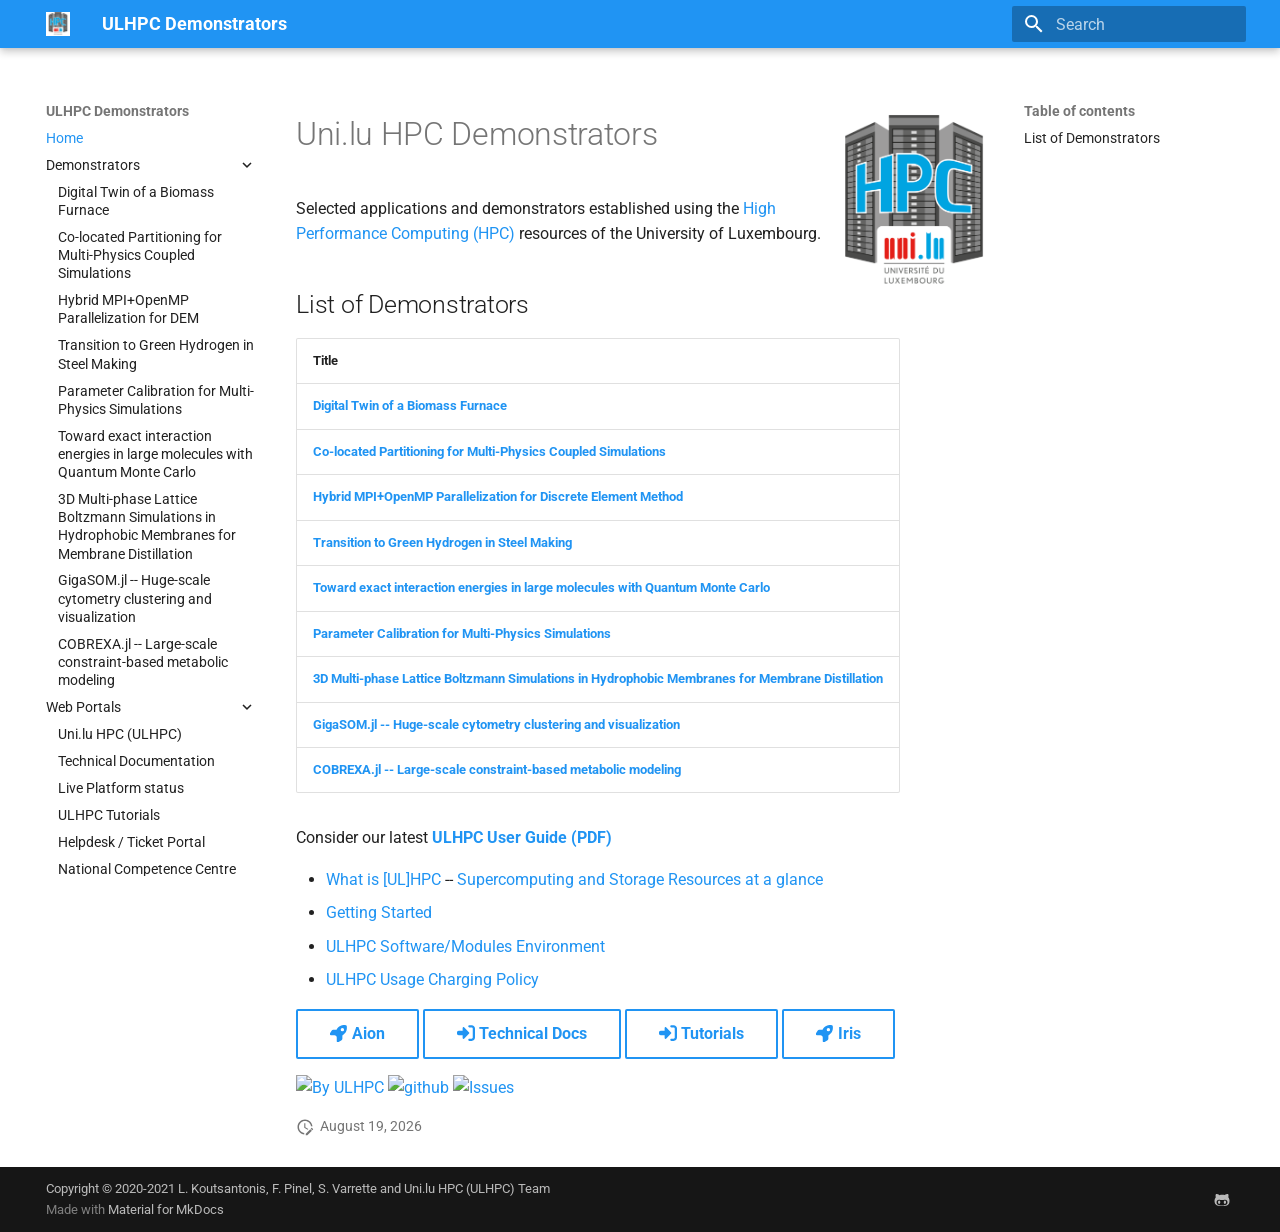
==== commit 73cabc58: "Deployed 0061d24 with MkDocs version: 1.6.1" ====
--- a/index.html
+++ b/index.html
@@ -944,7 +944,7 @@
     <span class="md-icon" title="Last update">
       <svg xmlns="http://www.w3.org/2000/svg" viewBox="0 0 24 24"><path d="M21 13.1c-.1 0-.3.1-.4.2l-1 1 2.1 2.1 1-1c.2-.2.2-.6 0-.8l-1.3-1.3c-.1-.1-.2-.2-.4-.2m-1.9 1.8-6.1 6V23h2.1l6.1-6.1zM12.5 7v5.2l4 2.4-1 1L11 13V7zM11 21.9c-5.1-.5-9-4.8-9-9.9C2 6.5 6.5 2 12 2c5.3 0 9.6 4.1 10 9.3-.3-.1-.6-.2-1-.2s-.7.1-1 .2C19.6 7.2 16.2 4 12 4c-4.4 0-8 3.6-8 8 0 4.1 3.1 7.5 7.1 7.9l-.1.2z"/></svg>
     </span>
-    <span class="git-revision-date-localized-plugin git-revision-date-localized-plugin-date" title="June 18, 2026 11:30:04 UTC">June 18, 2026</span>
+    <span class="git-revision-date-localized-plugin git-revision-date-localized-plugin-date" title="August 19, 2026 12:59:42 UTC">August 19, 2026</span>
   </span>
 
     
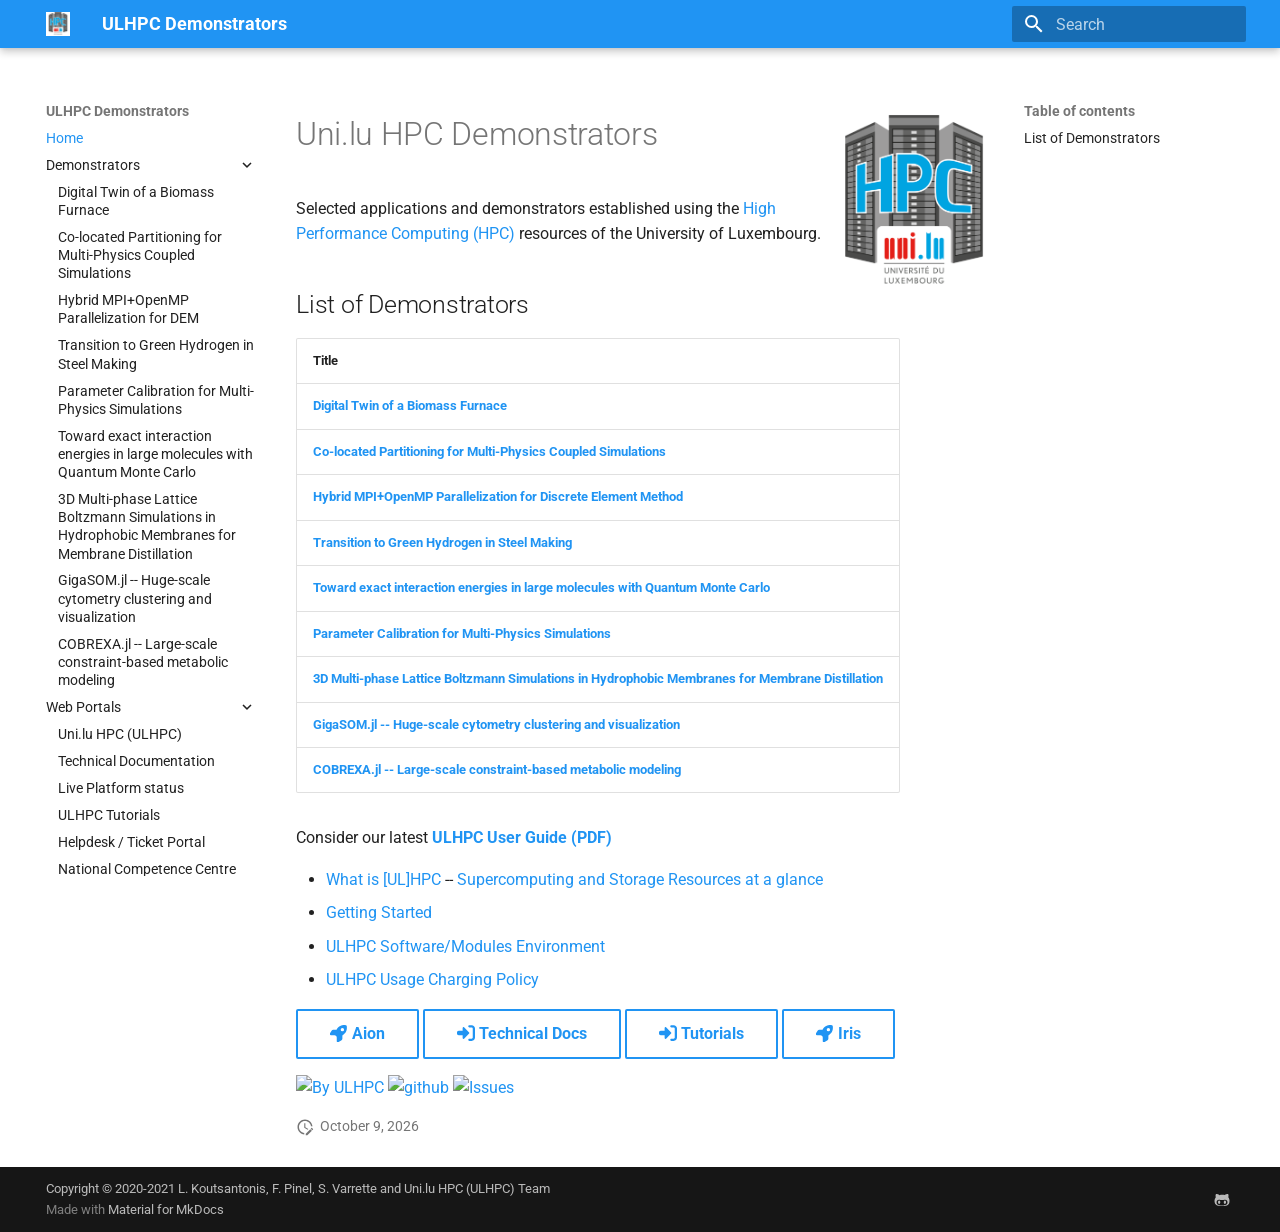
==== commit df2bb8ec: "Deployed 804585f with MkDocs version: 1.6.1" ====
--- a/index.html
+++ b/index.html
@@ -23,7 +23,7 @@
       
       
       <link rel="icon" href="assets/images/favicon.png">
-      <meta name="generator" content="mkdocs-1.6.1, mkdocs-material-9.7.1">
+      <meta name="generator" content="mkdocs-1.6.1, mkdocs-material-9.7.7">
     
     
       
@@ -31,7 +31,7 @@
       
     
     
-      <link rel="stylesheet" href="assets/stylesheets/main.484c7ddc.min.css">
+      <link rel="stylesheet" href="assets/stylesheets/main.ec1eaa64.min.css">
       
         
         <link rel="stylesheet" href="assets/stylesheets/palette.ab4e12ef.min.css">
@@ -944,7 +944,7 @@
     <span class="md-icon" title="Last update">
       <svg xmlns="http://www.w3.org/2000/svg" viewBox="0 0 24 24"><path d="M21 13.1c-.1 0-.3.1-.4.2l-1 1 2.1 2.1 1-1c.2-.2.2-.6 0-.8l-1.3-1.3c-.1-.1-.2-.2-.4-.2m-1.9 1.8-6.1 6V23h2.1l6.1-6.1zM12.5 7v5.2l4 2.4-1 1L11 13V7zM11 21.9c-5.1-.5-9-4.8-9-9.9C2 6.5 6.5 2 12 2c5.3 0 9.6 4.1 10 9.3-.3-.1-.6-.2-1-.2s-.7.1-1 .2C19.6 7.2 16.2 4 12 4c-4.4 0-8 3.6-8 8 0 4.1 3.1 7.5 7.1 7.9l-.1.2z"/></svg>
     </span>
-    <span class="git-revision-date-localized-plugin git-revision-date-localized-plugin-date" title="August 19, 2026 12:59:42 UTC">August 19, 2026</span>
+    <span class="git-revision-date-localized-plugin git-revision-date-localized-plugin-date" title="October 9, 2026 12:07:55 UTC">October 9, 2026</span>
   </span>
 
     
@@ -1023,7 +1023,7 @@
       <script id="__config" type="application/json">{"annotate": null, "base": ".", "features": ["navigation.expand", "navigation.top"], "search": "assets/javascripts/workers/search.2c215733.min.js", "tags": null, "translations": {"clipboard.copied": "Copied to clipboard", "clipboard.copy": "Copy to clipboard", "search.result.more.one": "1 more on this page", "search.result.more.other": "# more on this page", "search.result.none": "No matching documents", "search.result.one": "1 matching document", "search.result.other": "# matching documents", "search.result.placeholder": "Type to start searching", "search.result.term.missing": "Missing", "select.version": "Select version"}, "version": null}</script>
     
     
-      <script src="assets/javascripts/bundle.79ae519e.min.js"></script>
+      <script src="assets/javascripts/bundle.d7400e89.min.js"></script>
       
         <script src="javascripts/extra.js"></script>
       
--- a/assets/stylesheets/main.ec1eaa64.min.css
+++ b/assets/stylesheets/main.ec1eaa64.min.css
@@ -0,0 +1 @@
+@charset "UTF-8";html{-webkit-text-size-adjust:none;-moz-text-size-adjust:none;text-size-adjust:none;box-sizing:border-box}*,:after,:before{box-sizing:inherit}@media (prefers-reduced-motion){*,:after,:before{transition:none!important}}body{margin:0}a,button,input,label{-webkit-tap-highlight-color:transparent}a{color:inherit;text-decoration:none}hr{border:0;box-sizing:initial;display:block;height:.05rem;overflow:visible;padding:0}small{font-size:80%}sub,sup{line-height:1em}img{border-style:none}table{border-collapse:initial;border-spacing:0}td,th{font-weight:400;vertical-align:top}button{background:#0000;border:0;font-family:inherit;font-size:inherit;margin:0;padding:0}input{border:0;outline:none}:root{--md-primary-fg-color:#4051b5;--md-primary-fg-color--light:#5d6cc0;--md-primary-fg-color--dark:#303fa1;--md-primary-bg-color:#fff;--md-primary-bg-color--light:#ffffffb3;--md-accent-fg-color:#526cfe;--md-accent-fg-color--transparent:#526cfe1a;--md-accent-bg-color:#fff;--md-accent-bg-color--light:#ffffffb3}[data-md-color-scheme=default]{color-scheme:light}[data-md-color-scheme=default] img[src$="#gh-dark-mode-only"],[data-md-color-scheme=default] img[src$="#only-dark"]{display:none}:root,[data-md-color-scheme=default]{--md-hue:225deg;--md-default-fg-color:#000000de;--md-default-fg-color--light:#0000008a;--md-default-fg-color--lighter:#00000052;--md-default-fg-color--lightest:#00000012;--md-default-bg-color:#fff;--md-default-bg-color--light:#ffffffb3;--md-default-bg-color--lighter:#ffffff4d;--md-default-bg-color--lightest:#ffffff1f;--md-code-fg-color:#36464e;--md-code-bg-color:#f5f5f5;--md-code-bg-color--light:#f5f5f5b3;--md-code-bg-color--lighter:#f5f5f54d;--md-code-hl-color:#4287ff;--md-code-hl-color--light:#4287ff1a;--md-code-hl-number-color:#d52a2a;--md-code-hl-special-color:#db1457;--md-code-hl-function-color:#a846b9;--md-code-hl-constant-color:#6e59d9;--md-code-hl-keyword-color:#3f6ec6;--md-code-hl-string-color:#1c7d4d;--md-code-hl-name-color:var(--md-code-fg-color);--md-code-hl-operator-color:var(--md-default-fg-color--light);--md-code-hl-punctuation-color:var(--md-default-fg-color--light);--md-code-hl-comment-color:var(--md-default-fg-color--light);--md-code-hl-generic-color:var(--md-default-fg-color--light);--md-code-hl-variable-color:var(--md-default-fg-color--light);--md-typeset-color:var(--md-default-fg-color);--md-typeset-a-color:var(--md-primary-fg-color);--md-typeset-del-color:#f5503d26;--md-typeset-ins-color:#0bd57026;--md-typeset-kbd-color:#fafafa;--md-typeset-kbd-accent-color:#fff;--md-typeset-kbd-border-color:#b8b8b8;--md-typeset-mark-color:#ffff0080;--md-typeset-table-color:#0000001f;--md-typeset-table-color--light:rgba(0,0,0,.035);--md-admonition-fg-color:var(--md-default-fg-color);--md-admonition-bg-color:var(--md-default-bg-color);--md-warning-fg-color:#000000de;--md-warning-bg-color:#ff9;--md-footer-fg-color:#fff;--md-footer-fg-color--light:#ffffffb3;--md-footer-fg-color--lighter:#ffffff73;--md-footer-bg-color:#000000de;--md-footer-bg-color--dark:#00000052;--md-shadow-z1:0 0.2rem 0.5rem #0000000d,0 0 0.05rem #0000001a;--md-shadow-z2:0 0.2rem 0.5rem #0000001a,0 0 0.05rem #00000040;--md-shadow-z3:0 0.2rem 0.5rem #0003,0 0 0.05rem #00000059}.md-icon svg{fill:currentcolor;display:block;height:1.2rem;width:1.2rem}body{-webkit-font-smoothing:antialiased;-moz-osx-font-smoothing:grayscale;--md-text-font-family:var(--md-text-font,_),-apple-system,BlinkMacSystemFont,Helvetica,Arial,sans-serif;--md-code-font-family:var(--md-code-font,_),SFMono-Regular,Consolas,Menlo,monospace}aside,body,input{font-feature-settings:"kern","liga";color:var(--md-typeset-color);font-family:var(--md-text-font-family)}code,kbd,pre{font-feature-settings:"kern";font-family:var(--md-code-font-family)}:root{--md-typeset-table-sort-icon:url('data:image/svg+xml;charset=utf-8,<svg xmlns="http://www.w3.org/2000/svg" viewBox="0 0 24 24"><path d="m18 21-4-4h3V7h-3l4-4 4 4h-3v10h3M2 19v-2h10v2M2 13v-2h7v2M2 7V5h4v2z"/></svg>');--md-typeset-table-sort-icon--asc:url('data:image/svg+xml;charset=utf-8,<svg xmlns="http://www.w3.org/2000/svg" viewBox="0 0 24 24"><path d="M19 17h3l-4 4-4-4h3V3h2M2 17h10v2H2M6 5v2H2V5m0 6h7v2H2z"/></svg>');--md-typeset-table-sort-icon--desc:url('data:image/svg+xml;charset=utf-8,<svg xmlns="http://www.w3.org/2000/svg" viewBox="0 0 24 24"><path d="M19 7h3l-4-4-4 4h3v14h2M2 17h10v2H2M6 5v2H2V5m0 6h7v2H2z"/></svg>')}.md-typeset{-webkit-print-color-adjust:exact;color-adjust:exact;font-size:.8rem;line-height:1.6;overflow-wrap:break-word}@media print{.md-typeset{font-size:.68rem}}.md-typeset blockquote,.md-typeset dl,.md-typeset figure,.md-typeset ol,.md-typeset pre,.md-typeset ul{margin-bottom:1em;margin-top:1em}.md-typeset h1{color:var(--md-default-fg-color--light);font-size:2em;line-height:1.3;margin:0 0 1.25em}.md-typeset h1,.md-typeset h2{font-weight:300;letter-spacing:-.01em}.md-typeset h2{font-size:1.5625em;line-height:1.4;margin:1.6em 0 .64em}.md-typeset h3{font-size:1.25em;font-weight:400;letter-spacing:-.01em;line-height:1.5;margin:1.6em 0 .8em}.md-typeset h2+h3{margin-top:.8em}.md-typeset h4{font-weight:700;letter-spacing:-.01em;margin:1em 0}.md-typeset h5,.md-typeset h6{color:var(--md-default-fg-color--light);font-size:.8em;font-weight:700;letter-spacing:-.01em;margin:1.25em 0}.md-typeset h5{text-transform:uppercase}.md-typeset h5 code{text-transform:none}.md-typeset hr{border-bottom:.05rem solid var(--md-default-fg-color--lightest);display:flow-root;margin:1.5em 0}.md-typeset a{color:var(--md-typeset-a-color);word-break:break-word}.md-typeset a,.md-typeset a:before{transition:color 125ms}.md-typeset a:focus,.md-typeset a:hover{color:var(--md-accent-fg-color)}.md-typeset a:focus code,.md-typeset a:hover code{background-color:var(--md-accent-fg-color--transparent);color:var(--md-accent-fg-color)}.md-typeset a code{color:var(--md-typeset-a-color)}.md-typeset a.focus-visible{outline-color:var(--md-accent-fg-color);outline-offset:.2rem}.md-typeset code,.md-typeset kbd,.md-typeset pre{color:var(--md-code-fg-color);direction:ltr;font-variant-ligatures:none;transition:background-color 125ms}@media print{.md-typeset code,.md-typeset kbd,.md-typeset pre{white-space:pre-wrap}}.md-typeset code{background-color:var(--md-code-bg-color);border-radius:.1rem;-webkit-box-decoration-break:clone;box-decoration-break:clone;font-size:.85em;padding:0 .2941176471em;transition:color 125ms,background-color 125ms;word-break:break-word}.md-typeset code:not(.focus-visible){-webkit-tap-highlight-color:transparent;outline:none}.md-typeset pre{display:flow-root;line-height:1.4;position:relative}.md-typeset pre>code{-webkit-box-decoration-break:slice;box-decoration-break:slice;box-shadow:none;display:block;margin:0;outline-color:var(--md-accent-fg-color);overflow:auto;padding:.7720588235em 1.1764705882em;scrollbar-color:var(--md-default-fg-color--lighter) #0000;scrollbar-width:thin;touch-action:auto;word-break:normal}.md-typeset pre>code:hover{scrollbar-color:var(--md-accent-fg-color) #0000}.md-typeset pre>code::-webkit-scrollbar{height:.2rem;width:.2rem}.md-typeset pre>code::-webkit-scrollbar-thumb{background-color:var(--md-default-fg-color--lighter)}.md-typeset pre>code::-webkit-scrollbar-thumb:hover{background-color:var(--md-accent-fg-color)}.md-typeset kbd{background-color:var(--md-typeset-kbd-color);border-radius:.1rem;box-shadow:0 .1rem 0 .05rem var(--md-typeset-kbd-border-color),0 .1rem 0 var(--md-typeset-kbd-border-color),0 -.1rem .2rem var(--md-typeset-kbd-accent-color) inset;color:var(--md-default-fg-color);display:inline-block;font-size:.75em;padding:0 .6666666667em;vertical-align:text-top;word-break:break-word}.md-typeset mark{background-color:var(--md-typeset-mark-color);-webkit-box-decoration-break:clone;box-decoration-break:clone;color:inherit;word-break:break-word}.md-typeset abbr{cursor:help;text-decoration:none}.md-typeset [data-preview],.md-typeset abbr{border-bottom:.05rem dotted var(--md-default-fg-color--light)}.md-typeset small{opacity:.75}[dir=ltr] .md-typeset sub,[dir=ltr] .md-typeset sup{margin-left:.078125em}[dir=rtl] .md-typeset sub,[dir=rtl] .md-typeset sup{margin-right:.078125em}[dir=ltr] .md-typeset blockquote{padding-left:.6rem}[dir=rtl] .md-typeset blockquote{padding-right:.6rem}[dir=ltr] .md-typeset blockquote{border-left:.2rem solid var(--md-default-fg-color--lighter)}[dir=rtl] .md-typeset blockquote{border-right:.2rem solid var(--md-default-fg-color--lighter)}.md-typeset blockquote{color:var(--md-default-fg-color--light);margin-left:0;margin-right:0}.md-typeset ul{list-style-type:disc}.md-typeset ul[type]{list-style-type:revert-layer}[dir=ltr] .md-typeset ol,[dir=ltr] .md-typeset ul{margin-left:.625em}[dir=rtl] .md-typeset ol,[dir=rtl] .md-typeset ul{margin-right:.625em}.md-typeset ol,.md-typeset ul{padding:0}.md-typeset ol:not([hidden]),.md-typeset ul:not([hidden]){display:flow-root}.md-typeset ol ol,.md-typeset ul ol{list-style-type:lower-alpha}.md-typeset ol ol ol,.md-typeset ul ol ol{list-style-type:lower-roman}.md-typeset ol ol ol ol,.md-typeset ul ol ol ol{list-style-type:upper-alpha}.md-typeset ol ol ol ol ol,.md-typeset ul ol ol ol ol{list-style-type:upper-roman}.md-typeset ol[type],.md-typeset ul[type]{list-style-type:revert-layer}[dir=ltr] .md-typeset ol li,[dir=ltr] .md-typeset ul li{margin-left:1.25em}[dir=rtl] .md-typeset ol li,[dir=rtl] .md-typeset ul li{margin-right:1.25em}.md-typeset ol li,.md-typeset ul li{margin-bottom:.5em}.md-typeset ol li blockquote,.md-typeset ol li p,.md-typeset ul li blockquote,.md-typeset ul li p{margin:.5em 0}.md-typeset ol li:last-child,.md-typeset ul li:last-child{margin-bottom:0}[dir=ltr] .md-typeset ol li ol,[dir=ltr] .md-typeset ol li ul,[dir=ltr] .md-typeset ul li ol,[dir=ltr] .md-typeset ul li ul{margin-left:.625em}[dir=rtl] .md-typeset ol li ol,[dir=rtl] .md-typeset ol li ul,[dir=rtl] .md-typeset ul li ol,[dir=rtl] .md-typeset ul li ul{margin-right:.625em}.md-typeset ol li ol,.md-typeset ol li ul,.md-typeset ul li ol,.md-typeset ul li ul{margin-bottom:.5em;margin-top:.5em}[dir=ltr] .md-typeset dd{margin-left:1.875em}[dir=rtl] .md-typeset dd{margin-right:1.875em}.md-typeset dd{margin-bottom:1.5em;margin-top:1em}.md-typeset img,.md-typeset svg,.md-typeset video{height:auto;max-width:100%}.md-typeset img[align=left]{margin:1em 1em 1em 0}.md-typeset img[align=right]{margin:1em 0 1em 1em}.md-typeset img[align]:only-child{margin-top:0}.md-typeset figure{display:flow-root;margin:1em auto;max-width:100%;text-align:center;width:fit-content}.md-typeset figure img{display:block;margin:0 auto}.md-typeset figcaption{font-style:italic;margin:1em auto;max-width:24rem}.md-typeset iframe{max-width:100%}.md-typeset table:not([class]){background-color:var(--md-default-bg-color);border:.05rem solid var(--md-typeset-table-color);border-radius:.1rem;display:inline-block;font-size:.64rem;max-width:100%;overflow:auto;touch-action:auto}@media print{.md-typeset table:not([class]){display:table}}.md-typeset table:not([class])+*{margin-top:1.5em}.md-typeset table:not([class]) td>:first-child,.md-typeset table:not([class]) th>:first-child{margin-top:0}.md-typeset table:not([class]) td>:last-child,.md-typeset table:not([class]) th>:last-child{margin-bottom:0}.md-typeset table:not([class]) td:not([align]),.md-typeset table:not([class]) th:not([align]){text-align:left}[dir=rtl] .md-typeset table:not([class]) td:not([align]),[dir=rtl] .md-typeset table:not([class]) th:not([align]){text-align:right}.md-typeset table:not([class]) th{font-weight:700;min-width:5rem;padding:.9375em 1.25em;vertical-align:top}.md-typeset table:not([class]) td{border-top:.05rem solid var(--md-typeset-table-color);padding:.9375em 1.25em;vertical-align:top}.md-typeset table:not([class]) tbody tr{transition:background-color 125ms}.md-typeset table:not([class]) tbody tr:hover{background-color:var(--md-typeset-table-color--light);box-shadow:0 .05rem 0 var(--md-default-bg-color) inset}.md-typeset table:not([class]) a{word-break:normal}.md-typeset table th[role=columnheader]{cursor:pointer}[dir=ltr] .md-typeset table th[role=columnheader]:after{margin-left:.5em}[dir=rtl] .md-typeset table th[role=columnheader]:after{margin-right:.5em}.md-typeset table th[role=columnheader]:after{content:"";display:inline-block;height:1.2em;-webkit-mask-image:var(--md-typeset-table-sort-icon);mask-image:var(--md-typeset-table-sort-icon);-webkit-mask-repeat:no-repeat;mask-repeat:no-repeat;-webkit-mask-size:contain;mask-size:contain;transition:background-color 125ms;vertical-align:text-bottom;width:1.2em}.md-typeset table th[role=columnheader]:hover:after{background-color:var(--md-default-fg-color--lighter)}.md-typeset table th[role=columnheader][aria-sort=ascending]:after{background-color:var(--md-default-fg-color--light);-webkit-mask-image:var(--md-typeset-table-sort-icon--asc);mask-image:var(--md-typeset-table-sort-icon--asc)}.md-typeset table th[role=columnheader][aria-sort=descending]:after{background-color:var(--md-default-fg-color--light);-webkit-mask-image:var(--md-typeset-table-sort-icon--desc);mask-image:var(--md-typeset-table-sort-icon--desc)}.md-typeset__scrollwrap{margin:1em -.8rem;overflow-x:auto;touch-action:auto}.md-typeset__table{display:inline-block;margin-bottom:.5em;padding:0 .8rem}@media print{.md-typeset__table{display:block}}html .md-typeset__table table{display:table;margin:0;overflow:hidden;width:100%}@media screen and (max-width:44.984375em){.md-content__inner>pre{margin:1em -.8rem}.md-content__inner>pre code{border-radius:0}}.md-typeset .md-author{border-radius:100%;display:block;flex-shrink:0;height:1.6rem;overflow:hidden;position:relative;transition:color 125ms,transform 125ms;width:1.6rem}.md-typeset .md-author img{display:block}.md-typeset .md-author--more{background:var(--md-default-fg-color--lightest);color:var(--md-default-fg-color--lighter);font-size:.6rem;font-weight:700;line-height:1.6rem;text-align:center}.md-typeset .md-author--long{height:2.4rem;width:2.4rem}.md-typeset a.md-author{transform:scale(1)}.md-typeset a.md-author img{border-radius:100%;filter:grayscale(100%) opacity(75%);transition:filter 125ms}.md-typeset a.md-author:focus,.md-typeset a.md-author:hover{transform:scale(1.1);z-index:1}.md-typeset a.md-author:focus img,.md-typeset a.md-author:hover img{filter:grayscale(0)}.md-banner{background-color:var(--md-footer-bg-color);color:var(--md-footer-fg-color);overflow:auto}@media print{.md-banner{display:none}}.md-banner--warning{background-color:var(--md-warning-bg-color);color:var(--md-warning-fg-color)}.md-banner__inner{font-size:.7rem;margin:.6rem auto;padding:0 .8rem}[dir=ltr] .md-banner__button{float:right}[dir=rtl] .md-banner__button{float:left}.md-banner__button{color:inherit;cursor:pointer;transition:opacity .25s}.no-js .md-banner__button{display:none}.md-banner__button:hover{opacity:.7}html{font-size:125%;height:100%;overflow-x:hidden}@media screen and (min-width:100em){html{font-size:137.5%}}@media screen and (min-width:125em){html{font-size:150%}}body{background-color:var(--md-default-bg-color);display:flex;flex-direction:column;font-size:.5rem;min-height:100%;position:relative;width:100%}@media print{body{display:block}}@media screen and (max-width:59.984375em){body[data-md-scrolllock]{position:fixed}}.md-grid{margin-left:auto;margin-right:auto;max-width:61rem}.md-container{display:flex;flex-direction:column;flex-grow:1}@media print{.md-container{display:block}}.md-main{flex-grow:1}.md-main__inner{display:flex;height:100%;margin-top:1.5rem}.md-ellipsis{overflow:hidden;text-overflow:ellipsis}.md-toggle{display:none}.md-option{height:0;opacity:0;position:absolute;width:0}.md-option:checked+label:not([hidden]){display:block}.md-option.focus-visible+label{outline-color:var(--md-accent-fg-color);outline-style:auto}.md-skip{background-color:var(--md-default-fg-color);border-radius:.1rem;color:var(--md-default-bg-color);font-size:.64rem;margin:.5rem;opacity:0;outline-color:var(--md-accent-fg-color);padding:.3rem .5rem;position:fixed;transform:translateY(.4rem);z-index:-1}.md-skip:focus{opacity:1;transform:translateY(0);transition:transform .25s cubic-bezier(.4,0,.2,1),opacity 175ms 75ms;z-index:10}@page{margin:25mm}:root{--md-clipboard-icon:url('data:image/svg+xml;charset=utf-8,<svg xmlns="http://www.w3.org/2000/svg" viewBox="0 0 24 24"><path d="M19 21H8V7h11m0-2H8a2 2 0 0 0-2 2v14a2 2 0 0 0 2 2h11a2 2 0 0 0 2-2V7a2 2 0 0 0-2-2m-3-4H4a2 2 0 0 0-2 2v14h2V3h12z"/></svg>')}.md-clipboard{border-radius:.1rem;color:var(--md-default-fg-color--lightest);cursor:pointer;height:1.5em;outline-color:var(--md-accent-fg-color);outline-offset:.1rem;transition:color .25s;width:1.5em;z-index:1}@media print{.md-clipboard{display:none}}.md-clipboard:not(.focus-visible){-webkit-tap-highlight-color:transparent;outline:none}:hover>.md-clipboard{color:var(--md-default-fg-color--light)}.md-clipboard:focus,.md-clipboard:hover{color:var(--md-accent-fg-color)}.md-clipboard:after{background-color:currentcolor;content:"";display:block;height:1.125em;margin:0 auto;-webkit-mask-image:var(--md-clipboard-icon);mask-image:var(--md-clipboard-icon);-webkit-mask-position:center;mask-position:center;-webkit-mask-repeat:no-repeat;mask-repeat:no-repeat;-webkit-mask-size:contain;mask-size:contain;width:1.125em}.md-clipboard--inline{cursor:pointer}.md-clipboard--inline code{transition:color .25s,background-color .25s}.md-clipboard--inline:focus code,.md-clipboard--inline:hover code{background-color:var(--md-accent-fg-color--transparent);color:var(--md-accent-fg-color)}:root{--md-code-select-icon:url('data:image/svg+xml;charset=utf-8,<svg xmlns="http://www.w3.org/2000/svg" viewBox="0 0 24 24"><path d="M19 19h-4v2h4c1.1 0 2-.9 2-2v-4h-2m0-12h-4v2h4v4h2V5c0-1.1-.9-2-2-2M5 5h4V3H5c-1.1 0-2 .9-2 2v4h2m0 6H3v4c0 1.1.9 2 2 2h4v-2H5zm2-4h2v2H7zm4 0h2v2h-2zm4 0h2v2h-2zM7 7h2v2H7zm4 0h2v2h-2zm4 0h2v2h-2zm-8 8h2v2H7zm4 0h2v2h-2zm4 0h2v2h-2z"/></svg>');--md-code-copy-icon:url('data:image/svg+xml;charset=utf-8,<svg xmlns="http://www.w3.org/2000/svg" viewBox="0 0 24 24"><path d="M19 21H8V7h11m0-2H8a2 2 0 0 0-2 2v14a2 2 0 0 0 2 2h11a2 2 0 0 0 2-2V7a2 2 0 0 0-2-2m-3-4H4a2 2 0 0 0-2 2v14h2V3h12z"/></svg>')}.md-typeset .md-code__content{display:grid}.md-code__nav{background-color:var(--md-code-bg-color--lighter);border-radius:.1rem;display:flex;gap:.2rem;padding:.2rem;position:absolute;right:.25em;top:.25em;transition:background-color .25s;z-index:1}:hover>.md-code__nav{background-color:var(--md-code-bg-color--light)}.md-code__button{color:var(--md-default-fg-color--lightest);cursor:pointer;display:block;height:1.5em;outline-color:var(--md-accent-fg-color);outline-offset:.1rem;transition:color .25s;width:1.5em}:hover>*>.md-code__button{color:var(--md-default-fg-color--light)}.md-code__button.focus-visible,.md-code__button:hover{color:var(--md-accent-fg-color)}.md-code__button--active{color:var(--md-default-fg-color)!important}.md-code__button:after{background-color:currentcolor;content:"";display:block;height:1.125em;margin:0 auto;-webkit-mask-position:center;mask-position:center;-webkit-mask-repeat:no-repeat;mask-repeat:no-repeat;-webkit-mask-size:contain;mask-size:contain;width:1.125em}.md-code__button[data-md-type=select]:after{-webkit-mask-image:var(--md-code-select-icon);mask-image:var(--md-code-select-icon)}.md-code__button[data-md-type=copy]:after{-webkit-mask-image:var(--md-code-copy-icon);mask-image:var(--md-code-copy-icon)}@keyframes consent{0%{opacity:0;transform:translateY(100%)}to{opacity:1;transform:translateY(0)}}@keyframes overlay{0%{opacity:0}to{opacity:1}}.md-consent__overlay{animation:overlay .25s both;-webkit-backdrop-filter:blur(.1rem);backdrop-filter:blur(.1rem);background-color:#0000008a;height:100%;opacity:1;position:fixed;top:0;width:100%;z-index:5}.md-consent__inner{animation:consent .5s cubic-bezier(.1,.7,.1,1) both;background-color:var(--md-default-bg-color);border:0;border-radius:.1rem;bottom:0;box-shadow:0 0 .2rem #0000001a,0 .2rem .4rem #0003;max-height:100%;overflow:auto;padding:0;position:fixed;width:100%;z-index:5}.md-consent__form{padding:.8rem}.md-consent__settings{display:none;margin:1em 0}input:checked+.md-consent__settings{display:block}.md-consent__controls{margin-bottom:.8rem}.md-typeset .md-consent__controls .md-button{display:inline}@media screen and (max-width:44.984375em){.md-typeset .md-consent__controls .md-button{display:block;margin-top:.4rem;text-align:center;width:100%}}.md-consent label{cursor:pointer}.md-content{flex-grow:1;min-width:0}.md-content__inner{margin:0 .8rem 1.2rem;padding-top:.6rem}@media screen and (min-width:76.25em){[dir=ltr] .md-sidebar--primary:not([hidden])~.md-content>.md-content__inner{margin-left:1.2rem}[dir=ltr] .md-sidebar--secondary:not([hidden])~.md-content>.md-content__inner,[dir=rtl] .md-sidebar--primary:not([hidden])~.md-content>.md-content__inner{margin-right:1.2rem}[dir=rtl] .md-sidebar--secondary:not([hidden])~.md-content>.md-content__inner{margin-left:1.2rem}}.md-content__inner:before{content:"";display:block;height:.4rem}.md-content__inner>:last-child{margin-bottom:0}[dir=ltr] .md-content__button{float:right}[dir=rtl] .md-content__button{float:left}[dir=ltr] .md-content__button{margin-left:.4rem}[dir=rtl] .md-content__button{margin-right:.4rem}.md-content__button{margin:.4rem 0;padding:0}@media print{.md-content__button{display:none}}.md-typeset .md-content__button{color:var(--md-default-fg-color--lighter)}.md-content__button svg{display:inline;vertical-align:top}[dir=rtl] .md-content__button svg{transform:scaleX(-1)}[dir=ltr] .md-dialog{right:.8rem}[dir=rtl] .md-dialog{left:.8rem}.md-dialog{background-color:var(--md-default-fg-color);border-radius:.1rem;bottom:.8rem;box-shadow:var(--md-shadow-z3);min-width:11.1rem;opacity:0;padding:.4rem .6rem;pointer-events:none;position:fixed;transform:translateY(100%);transition:transform 0ms .4s,opacity .4s;z-index:4}@media print{.md-dialog{display:none}}.md-dialog--active{opacity:1;pointer-events:auto;transform:translateY(0);transition:transform .4s cubic-bezier(.075,.85,.175,1),opacity .4s}.md-dialog__inner{color:var(--md-default-bg-color);font-size:.7rem}.md-feedback{margin:2em 0 1em;text-align:center}.md-feedback fieldset{border:none;margin:0;padding:0}.md-feedback__title{font-weight:700;margin:1em auto}.md-feedback__inner{position:relative}.md-feedback__list{display:flex;flex-wrap:wrap;place-content:baseline center;position:relative}.md-feedback__list:hover .md-icon:not(:disabled){color:var(--md-default-fg-color--lighter)}:disabled .md-feedback__list{min-height:1.8rem}.md-feedback__icon{color:var(--md-default-fg-color--light);cursor:pointer;flex-shrink:0;margin:0 .1rem;transition:color 125ms}.md-feedback__icon:not(:disabled).md-icon:hover{color:var(--md-accent-fg-color)}.md-feedback__icon:disabled{color:var(--md-default-fg-color--lightest);pointer-events:none}.md-feedback__note{opacity:0;position:relative;transform:translateY(.4rem);transition:transform .4s cubic-bezier(.1,.7,.1,1),opacity .15s}.md-feedback__note>*{margin:0 auto;max-width:16rem}:disabled .md-feedback__note{opacity:1;transform:translateY(0)}@media print{.md-feedback{display:none}}.md-footer{background-color:var(--md-footer-bg-color);color:var(--md-footer-fg-color)}@media print{.md-footer{display:none}}.md-footer__inner{justify-content:space-between;overflow:auto;padding:.2rem}.md-footer__inner:not([hidden]){display:flex}.md-footer__link{align-items:end;display:flex;flex-grow:0.01;margin-bottom:.4rem;margin-top:1rem;max-width:100%;outline-color:var(--md-accent-fg-color);overflow:hidden;transition:opacity .25s}.md-footer__link:focus,.md-footer__link:hover{opacity:.7}[dir=rtl] .md-footer__link svg{transform:scaleX(-1)}@media screen and (max-width:44.984375em){.md-footer__link--prev{flex-shrink:0}.md-footer__link--prev .md-footer__title{display:none}}[dir=ltr] .md-footer__link--next{margin-left:auto}[dir=rtl] .md-footer__link--next{margin-right:auto}.md-footer__link--next{text-align:right}[dir=rtl] .md-footer__link--next{text-align:left}.md-footer__title{flex-grow:1;font-size:.9rem;margin-bottom:.7rem;max-width:calc(100% - 2.4rem);padding:0 1rem;white-space:nowrap}.md-footer__button{margin:.2rem;padding:.4rem}.md-footer__direction{font-size:.64rem;opacity:.7}.md-footer-meta{background-color:var(--md-footer-bg-color--dark)}.md-footer-meta__inner{display:flex;flex-wrap:wrap;justify-content:space-between;padding:.2rem}html .md-footer-meta.md-typeset a{color:var(--md-footer-fg-color--light)}html .md-footer-meta.md-typeset a:focus,html .md-footer-meta.md-typeset a:hover{color:var(--md-footer-fg-color)}.md-copyright{color:var(--md-footer-fg-color--lighter);font-size:.64rem;margin:auto .6rem;padding:.4rem 0;width:100%}@media screen and (min-width:45em){.md-copyright{width:auto}}.md-copyright__highlight{color:var(--md-footer-fg-color--light)}.md-social{display:inline-flex;gap:.2rem;margin:0 .4rem;padding:.2rem 0 .6rem}@media screen and (min-width:45em){.md-social{padding:.6rem 0}}.md-social__link{display:inline-block;height:1.6rem;text-align:center;width:1.6rem}.md-social__link:before{line-height:1.9}.md-social__link svg{fill:currentcolor;max-height:.8rem;vertical-align:-25%}.md-typeset .md-button{border:.1rem solid;border-radius:.1rem;color:var(--md-primary-fg-color);cursor:pointer;display:inline-block;font-weight:700;padding:.625em 2em;transition:color 125ms,background-color 125ms,border-color 125ms}.md-typeset .md-button--primary{background-color:var(--md-primary-fg-color);border-color:var(--md-primary-fg-color);color:var(--md-primary-bg-color)}.md-typeset .md-button:focus,.md-typeset .md-button:hover{background-color:var(--md-accent-fg-color);border-color:var(--md-accent-fg-color);color:var(--md-accent-bg-color)}[dir=ltr] .md-typeset .md-input{border-top-left-radius:.1rem}[dir=ltr] .md-typeset .md-input,[dir=rtl] .md-typeset .md-input{border-top-right-radius:.1rem}[dir=rtl] .md-typeset .md-input{border-top-left-radius:.1rem}.md-typeset .md-input{border-bottom:.1rem solid var(--md-default-fg-color--lighter);box-shadow:var(--md-shadow-z1);font-size:.8rem;height:1.8rem;padding:0 .6rem;transition:border .25s,box-shadow .25s}.md-typeset .md-input:focus,.md-typeset .md-input:hover{border-bottom-color:var(--md-accent-fg-color);box-shadow:var(--md-shadow-z2)}.md-typeset .md-input--stretch{width:100%}.md-header{background-color:var(--md-primary-fg-color);box-shadow:0 0 .2rem #0000,0 .2rem .4rem #0000;color:var(--md-primary-bg-color);display:block;left:0;position:sticky;right:0;top:0;z-index:4}@media print{.md-header{display:none}}.md-header[hidden]{transform:translateY(-100%);transition:transform .25s cubic-bezier(.8,0,.6,1),box-shadow .25s}.md-header--shadow{box-shadow:0 0 .2rem #0000001a,0 .2rem .4rem #0003;transition:transform .25s cubic-bezier(.1,.7,.1,1),box-shadow .25s}.md-header__inner{align-items:center;display:flex;padding:0 .2rem}.md-header__button{color:currentcolor;cursor:pointer;margin:.2rem;outline-color:var(--md-accent-fg-color);padding:.4rem;position:relative;transition:opacity .25s;vertical-align:middle;z-index:1}.md-header__button:hover{opacity:.7}.md-header__button:not([hidden]){display:inline-block}.md-header__button:not(.focus-visible){-webkit-tap-highlight-color:transparent;outline:none}.md-header__button.md-logo{margin:.2rem;padding:.4rem}@media screen and (max-width:76.234375em){.md-header__button.md-logo{display:none}}.md-header__button.md-logo img,.md-header__button.md-logo svg{fill:currentcolor;display:block;height:1.2rem;width:auto}@media screen and (min-width:60em){.md-header__button[for=__search]{display:none}}.no-js .md-header__button[for=__search]{display:none}[dir=rtl] .md-header__button[for=__search] svg{transform:scaleX(-1)}@media screen and (min-width:76.25em){.md-header__button[for=__drawer]{display:none}}.md-header__topic{display:flex;max-width:100%;position:absolute;transition:transform .4s cubic-bezier(.1,.7,.1,1),opacity .15s;white-space:nowrap}.md-header__topic+.md-header__topic{opacity:0;pointer-events:none;transform:translateX(1.25rem);transition:transform .4s cubic-bezier(1,.7,.1,.1),opacity .15s;z-index:-1}[dir=rtl] .md-header__topic+.md-header__topic{transform:translateX(-1.25rem)}.md-header__topic:first-child{font-weight:700}[dir=ltr] .md-header__title{margin-left:1rem;margin-right:.4rem}[dir=rtl] .md-header__title{margin-left:.4rem;margin-right:1rem}.md-header__title{flex-grow:1;font-size:.9rem;height:2.4rem;line-height:2.4rem}.md-header__title--active .md-header__topic{opacity:0;pointer-events:none;transform:translateX(-1.25rem);transition:transform .4s cubic-bezier(1,.7,.1,.1),opacity .15s;z-index:-1}[dir=rtl] .md-header__title--active .md-header__topic{transform:translateX(1.25rem)}.md-header__title--active .md-header__topic+.md-header__topic{opacity:1;pointer-events:auto;transform:translateX(0);transition:transform .4s cubic-bezier(.1,.7,.1,1),opacity .15s;z-index:0}.md-header__title>.md-header__ellipsis{height:100%;position:relative;width:100%}.md-header__option{display:flex;flex-shrink:0;max-width:100%;transition:max-width 0ms .25s,opacity .25s .25s;white-space:nowrap}[data-md-toggle=search]:checked~.md-header .md-header__option{max-width:0;opacity:0;transition:max-width 0ms,opacity 0ms}.md-header__option>input{bottom:0}.md-header__source{display:none}@media screen and (min-width:60em){[dir=ltr] .md-header__source{margin-left:1rem}[dir=rtl] .md-header__source{margin-right:1rem}.md-header__source{display:block;max-width:11.7rem;width:11.7rem}}@media screen and (min-width:76.25em){[dir=ltr] .md-header__source{margin-left:1.4rem}[dir=rtl] .md-header__source{margin-right:1.4rem}}.md-meta{color:var(--md-default-fg-color--light);font-size:.7rem;line-height:1.3}.md-meta__list{display:inline-flex;flex-wrap:wrap;list-style:none;margin:0;padding:0}.md-meta__item:not(:last-child):after{content:"·";margin-left:.2rem;margin-right:.2rem}.md-meta__link{color:var(--md-typeset-a-color)}.md-meta__link:focus,.md-meta__link:hover{color:var(--md-accent-fg-color)}.md-draft{background-color:#ff1744;border-radius:.125em;color:#fff;display:inline-block;font-weight:700;padding-left:.5714285714em;padding-right:.5714285714em}:root{--md-nav-icon--prev:url('data:image/svg+xml;charset=utf-8,<svg xmlns="http://www.w3.org/2000/svg" viewBox="0 0 24 24"><path d="M20 11v2H8l5.5 5.5-1.42 1.42L4.16 12l7.92-7.92L13.5 5.5 8 11z"/></svg>');--md-nav-icon--next:url('data:image/svg+xml;charset=utf-8,<svg xmlns="http://www.w3.org/2000/svg" viewBox="0 0 24 24"><path d="M8.59 16.58 13.17 12 8.59 7.41 10 6l6 6-6 6z"/></svg>');--md-toc-icon:url('data:image/svg+xml;charset=utf-8,<svg xmlns="http://www.w3.org/2000/svg" viewBox="0 0 24 24"><path d="M3 9h14V7H3zm0 4h14v-2H3zm0 4h14v-2H3zm16 0h2v-2h-2zm0-10v2h2V7zm0 6h2v-2h-2z"/></svg>')}.md-nav{font-size:.7rem;line-height:1.3}.md-nav__title{color:var(--md-default-fg-color--light);display:block;font-weight:700;overflow:hidden;padding:0 .6rem;text-overflow:ellipsis}.md-nav__title .md-nav__button{display:none}.md-nav__title .md-nav__button img{height:100%;width:auto}.md-nav__title .md-nav__button.md-logo img,.md-nav__title .md-nav__button.md-logo svg{fill:currentcolor;display:block;height:2.4rem;max-width:100%;object-fit:contain;width:auto}.md-nav__list{list-style:none;margin:0;padding:0}.md-nav__link{align-items:flex-start;display:flex;gap:.4rem;margin-top:.625em;scroll-snap-align:start;transition:color 125ms}.md-nav__link--passed,.md-nav__link--passed code{color:var(--md-default-fg-color--light)}.md-nav__item .md-nav__link--active,.md-nav__item .md-nav__link--active code{color:var(--md-typeset-a-color)}.md-nav__link .md-ellipsis{position:relative}.md-nav__link .md-ellipsis code{word-break:normal}[dir=ltr] .md-nav__link .md-icon:last-child{margin-left:auto}[dir=rtl] .md-nav__link .md-icon:last-child{margin-right:auto}.md-nav__link .md-typeset{font-size:.7rem;line-height:1.3}.md-nav__link svg{fill:currentcolor;flex-shrink:0;height:1.3em;position:relative}.md-nav__link[for]:focus,.md-nav__link[for]:hover,.md-nav__link[href]:focus,.md-nav__link[href]:hover{color:var(--md-accent-fg-color);cursor:pointer}.md-nav__link[for]:focus code,.md-nav__link[for]:hover code,.md-nav__link[href]:focus code,.md-nav__link[href]:hover code{background-color:var(--md-accent-fg-color--transparent);color:var(--md-accent-fg-color)}.md-nav__link.focus-visible{outline-color:var(--md-accent-fg-color);outline-offset:.2rem}.md-nav--primary .md-nav__link[for=__toc]{display:none}.md-nav--primary .md-nav__link[for=__toc] .md-icon:after{background-color:currentcolor;display:block;height:100%;-webkit-mask-image:var(--md-toc-icon);mask-image:var(--md-toc-icon);width:100%}.md-nav--primary .md-nav__link[for=__toc]~.md-nav{display:none}.md-nav__container>.md-nav__link{margin-top:0}.md-nav__container>.md-nav__link:first-child{flex-grow:1;min-width:0}.md-nav__icon{flex-shrink:0}.md-nav__source{display:none}@media screen and (max-width:76.234375em){.md-nav--primary,.md-nav--primary .md-nav{background-color:var(--md-default-bg-color);display:flex;flex-direction:column;height:100%;left:0;position:absolute;right:0;top:0;z-index:1}.md-nav--primary .md-nav__item,.md-nav--primary .md-nav__title{font-size:.8rem;line-height:1.5}.md-nav--primary .md-nav__title{background-color:var(--md-default-fg-color--lightest);color:var(--md-default-fg-color--light);cursor:pointer;height:5.6rem;line-height:2.4rem;padding:3rem .8rem .2rem;position:relative;white-space:nowrap}[dir=ltr] .md-nav--primary .md-nav__title .md-nav__icon{left:.4rem}[dir=rtl] .md-nav--primary .md-nav__title .md-nav__icon{right:.4rem}.md-nav--primary .md-nav__title .md-nav__icon{display:block;height:1.2rem;margin:.2rem;position:absolute;top:.4rem;width:1.2rem}.md-nav--primary .md-nav__title .md-nav__icon:after{background-color:currentcolor;content:"";display:block;height:100%;-webkit-mask-image:var(--md-nav-icon--prev);mask-image:var(--md-nav-icon--prev);-webkit-mask-position:center;mask-position:center;-webkit-mask-repeat:no-repeat;mask-repeat:no-repeat;-webkit-mask-size:contain;mask-size:contain;width:100%}.md-nav--primary .md-nav__title~.md-nav__list{background-color:var(--md-default-bg-color);box-shadow:0 .05rem 0 var(--md-default-fg-color--lightest) inset;overflow-y:auto;scroll-snap-type:y mandatory;touch-action:pan-y}.md-nav--primary .md-nav__title~.md-nav__list>:first-child{border-top:0}.md-nav--primary .md-nav__title[for=__drawer]{background-color:var(--md-primary-fg-color);color:var(--md-primary-bg-color);font-weight:700}.md-nav--primary .md-nav__title .md-logo{display:block;left:.2rem;margin:.2rem;padding:.4rem;position:absolute;right:.2rem;top:.2rem}.md-nav--primary .md-nav__list{flex:1}.md-nav--primary .md-nav__item{border-top:.05rem solid var(--md-default-fg-color--lightest)}.md-nav--primary .md-nav__item--active>.md-nav__link{color:var(--md-typeset-a-color)}.md-nav--primary .md-nav__item--active>.md-nav__link:focus,.md-nav--primary .md-nav__item--active>.md-nav__link:hover{color:var(--md-accent-fg-color)}.md-nav--primary .md-nav__link{margin-top:0;padding:.6rem .8rem}.md-nav--primary .md-nav__link svg{margin-top:.1em}.md-nav--primary .md-nav__link>.md-nav__link{padding:0}[dir=ltr] .md-nav--primary .md-nav__link .md-nav__icon{margin-right:-.2rem}[dir=rtl] .md-nav--primary .md-nav__link .md-nav__icon{margin-left:-.2rem}.md-nav--primary .md-nav__link .md-nav__icon{font-size:1.2rem;height:1.2rem;width:1.2rem}.md-nav--primary .md-nav__link .md-nav__icon:after{background-color:currentcolor;content:"";display:block;height:100%;-webkit-mask-image:var(--md-nav-icon--next);mask-image:var(--md-nav-icon--next);-webkit-mask-position:center;mask-position:center;-webkit-mask-repeat:no-repeat;mask-repeat:no-repeat;-webkit-mask-size:contain;mask-size:contain;width:100%}[dir=rtl] .md-nav--primary .md-nav__icon:after{transform:scale(-1)}.md-nav--primary .md-nav--secondary .md-nav{background-color:initial;position:static}[dir=ltr] .md-nav--primary .md-nav--secondary .md-nav .md-nav__link{padding-left:1.4rem}[dir=rtl] .md-nav--primary .md-nav--secondary .md-nav .md-nav__link{padding-right:1.4rem}[dir=ltr] .md-nav--primary .md-nav--secondary .md-nav .md-nav .md-nav__link{padding-left:2rem}[dir=rtl] .md-nav--primary .md-nav--secondary .md-nav .md-nav .md-nav__link{padding-right:2rem}[dir=ltr] .md-nav--primary .md-nav--secondary .md-nav .md-nav .md-nav .md-nav__link{padding-left:2.6rem}[dir=rtl] .md-nav--primary .md-nav--secondary .md-nav .md-nav .md-nav .md-nav__link{padding-right:2.6rem}[dir=ltr] .md-nav--primary .md-nav--secondary .md-nav .md-nav .md-nav .md-nav .md-nav__link{padding-left:3.2rem}[dir=rtl] .md-nav--primary .md-nav--secondary .md-nav .md-nav .md-nav .md-nav .md-nav__link{padding-right:3.2rem}.md-nav--secondary{background-color:initial}.md-nav__toggle~.md-nav{display:flex;opacity:0;transform:translateX(100%);transition:transform .25s cubic-bezier(.8,0,.6,1),opacity 125ms 50ms}[dir=rtl] .md-nav__toggle~.md-nav{transform:translateX(-100%)}.md-nav__toggle:checked~.md-nav{opacity:1;transform:translateX(0);transition:transform .25s cubic-bezier(.4,0,.2,1),opacity 125ms 125ms}.md-nav__toggle:checked~.md-nav>.md-nav__list{backface-visibility:hidden}}@media screen and (max-width:59.984375em){.md-nav--primary .md-nav__link[for=__toc]{display:flex}.md-nav--primary .md-nav__link[for=__toc] .md-icon:after{content:""}.md-nav--primary .md-nav__link[for=__toc]+.md-nav__link{display:none}.md-nav--primary .md-nav__link[for=__toc]~.md-nav{display:flex}.md-nav__source{background-color:var(--md-primary-fg-color--dark);color:var(--md-primary-bg-color);display:block;padding:0 .2rem}}@media screen and (min-width:60em) and (max-width:76.234375em){.md-nav--integrated .md-nav__link[for=__toc]{display:flex}.md-nav--integrated .md-nav__link[for=__toc] .md-icon:after{content:""}.md-nav--integrated .md-nav__link[for=__toc]+.md-nav__link{display:none}.md-nav--integrated .md-nav__link[for=__toc]~.md-nav{display:flex}}@media screen and (min-width:60em){.md-nav{margin-bottom:-.4rem}.md-nav--secondary .md-nav__title{background:var(--md-default-bg-color);box-shadow:0 0 .4rem .4rem var(--md-default-bg-color);position:sticky;top:0;z-index:1}.md-nav--secondary .md-nav__title[for=__toc]{scroll-snap-align:start}.md-nav--secondary .md-nav__title .md-nav__icon{display:none}[dir=ltr] .md-nav--secondary .md-nav__list{padding-left:.6rem}[dir=rtl] .md-nav--secondary .md-nav__list{padding-right:.6rem}.md-nav--secondary .md-nav__list{padding-bottom:.4rem}[dir=ltr] .md-nav--secondary .md-nav__item>.md-nav__link{margin-right:.4rem}[dir=rtl] .md-nav--secondary .md-nav__item>.md-nav__link{margin-left:.4rem}}@media screen and (min-width:76.25em){.md-nav{margin-bottom:-.4rem;transition:max-height .25s cubic-bezier(.86,0,.07,1)}.md-nav--primary .md-nav__title{background:var(--md-default-bg-color);box-shadow:0 0 .4rem .4rem var(--md-default-bg-color);position:sticky;top:0;z-index:1}.md-nav--primary .md-nav__title[for=__drawer]{scroll-snap-align:start}.md-nav--primary .md-nav__title .md-nav__icon{display:none}[dir=ltr] .md-nav--primary .md-nav__list{padding-left:.6rem}[dir=rtl] .md-nav--primary .md-nav__list{padding-right:.6rem}.md-nav--primary .md-nav__list{padding-bottom:.4rem}[dir=ltr] .md-nav--primary .md-nav__item>.md-nav__link{margin-right:.4rem}[dir=rtl] .md-nav--primary .md-nav__item>.md-nav__link{margin-left:.4rem}.md-nav__toggle~.md-nav{display:grid;grid-template-rows:minmax(.4rem,0fr);opacity:0;transition:grid-template-rows .25s cubic-bezier(.86,0,.07,1),opacity .25s,visibility 0ms .25s;visibility:collapse}.md-nav__toggle~.md-nav>.md-nav__list{overflow:hidden}.md-nav__toggle.md-toggle--indeterminate~.md-nav,.md-nav__toggle:checked~.md-nav{grid-template-rows:minmax(.4rem,1fr);opacity:1;transition:grid-template-rows .25s cubic-bezier(.86,0,.07,1),opacity .15s .1s,visibility 0ms;visibility:visible}.md-nav__toggle.md-toggle--indeterminate~.md-nav{transition:none}.md-nav__item--nested>.md-nav>.md-nav__title{display:none}.md-nav__item--section{display:block;margin:1.25em 0}.md-nav__item--section:last-child{margin-bottom:0}.md-nav__item--section>.md-nav__link{font-weight:700}.md-nav__item--section>.md-nav__link[for]{color:var(--md-default-fg-color--light)}.md-nav__item--section>.md-nav__link:not(.md-nav__container){pointer-events:none}.md-nav__item--section>.md-nav__link .md-icon,.md-nav__item--section>.md-nav__link>[for]{display:none}[dir=ltr] .md-nav__item--section>.md-nav{margin-left:-.6rem}[dir=rtl] .md-nav__item--section>.md-nav{margin-right:-.6rem}.md-nav__item--section>.md-nav{display:block;opacity:1;visibility:visible}.md-nav__item--section>.md-nav>.md-nav__list>.md-nav__item{padding:0}.md-nav__icon{border-radius:100%;height:.9rem;transition:background-color .25s;width:.9rem}.md-nav__icon:hover{background-color:var(--md-accent-fg-color--transparent)}.md-nav__icon:after{background-color:currentcolor;border-radius:100%;content:"";display:inline-block;height:100%;-webkit-mask-image:var(--md-nav-icon--next);mask-image:var(--md-nav-icon--next);-webkit-mask-position:center;mask-position:center;-webkit-mask-repeat:no-repeat;mask-repeat:no-repeat;-webkit-mask-size:contain;mask-size:contain;transition:transform .25s;vertical-align:-.1rem;width:100%}[dir=rtl] .md-nav__icon:after{transform:rotate(180deg)}.md-nav__item--nested .md-nav__toggle:checked~.md-nav__link .md-nav__icon:after,.md-nav__item--nested .md-toggle--indeterminate~.md-nav__link .md-nav__icon:after{transform:rotate(90deg)}.md-nav--lifted>.md-nav__list>.md-nav__item,.md-nav--lifted>.md-nav__title{display:none}.md-nav--lifted>.md-nav__list>.md-nav__item--active{display:block}.md-nav--lifted>.md-nav__list>.md-nav__item--active>.md-nav__link{background:var(--md-default-bg-color);box-shadow:0 0 .4rem .4rem var(--md-default-bg-color);margin-top:0;position:sticky;top:0;z-index:1}.md-nav--lifted>.md-nav__list>.md-nav__item--active>.md-nav__link:not(.md-nav__container){pointer-events:none}.md-nav--lifted>.md-nav__list>.md-nav__item--active.md-nav__item--section{margin:0}[dir=ltr] .md-nav--lifted>.md-nav__list>.md-nav__item>.md-nav:not(.md-nav--secondary){margin-left:-.6rem}[dir=rtl] .md-nav--lifted>.md-nav__list>.md-nav__item>.md-nav:not(.md-nav--secondary){margin-right:-.6rem}.md-nav--lifted>.md-nav__list>.md-nav__item>[for]{color:var(--md-default-fg-color--light)}.md-nav--lifted .md-nav[data-md-level="1"]{grid-template-rows:minmax(.4rem,1fr);opacity:1;visibility:visible}[dir=ltr] .md-nav--integrated>.md-nav__list>.md-nav__item--active .md-nav--secondary{border-left:.05rem solid var(--md-primary-fg-color)}[dir=rtl] .md-nav--integrated>.md-nav__list>.md-nav__item--active .md-nav--secondary{border-right:.05rem solid var(--md-primary-fg-color)}.md-nav--integrated>.md-nav__list>.md-nav__item--active .md-nav--secondary{display:block;margin-bottom:1.25em;opacity:1;visibility:visible}.md-nav--integrated>.md-nav__list>.md-nav__item--active .md-nav--secondary>.md-nav__list{overflow:visible;padding-bottom:0}.md-nav--integrated>.md-nav__list>.md-nav__item--active .md-nav--secondary>.md-nav__title{display:none}}.md-pagination{font-size:.8rem;font-weight:700;gap:.4rem}.md-pagination,.md-pagination>*{align-items:center;display:flex;justify-content:center}.md-pagination>*{border-radius:.2rem;height:1.8rem;min-width:1.8rem;text-align:center}.md-pagination__current{background-color:var(--md-default-fg-color--lightest);color:var(--md-default-fg-color--light)}.md-pagination__link{transition:color 125ms,background-color 125ms}.md-pagination__link:focus,.md-pagination__link:hover{background-color:var(--md-accent-fg-color--transparent);color:var(--md-accent-fg-color)}.md-pagination__link:focus svg,.md-pagination__link:hover svg{color:var(--md-accent-fg-color)}.md-pagination__link.focus-visible{outline-color:var(--md-accent-fg-color);outline-offset:.2rem}.md-pagination__link svg{fill:currentcolor;color:var(--md-default-fg-color--lighter);display:block;max-height:100%;width:1.2rem}:root{--md-path-icon:url('data:image/svg+xml;charset=utf-8,<svg xmlns="http://www.w3.org/2000/svg" viewBox="0 0 24 24"><path d="M8.59 16.58 13.17 12 8.59 7.41 10 6l6 6-6 6z"/></svg>')}.md-path{font-size:.7rem;margin:0 .8rem;overflow:auto;padding-top:1.2rem}.md-path:not([hidden]){display:block}@media screen and (min-width:76.25em){.md-path{margin:0 1.2rem}}.md-path__list{align-items:center;display:flex;gap:.2rem;list-style:none;margin:0;padding:0}.md-path__item:not(:first-child){display:inline-flex;gap:.2rem;white-space:nowrap}.md-path__item:not(:first-child):before{background-color:var(--md-default-fg-color--lighter);content:"";display:inline;height:.8rem;-webkit-mask-image:var(--md-path-icon);mask-image:var(--md-path-icon);width:.8rem}.md-path__link{align-items:center;color:var(--md-default-fg-color--light);display:flex}.md-path__link:focus,.md-path__link:hover{color:var(--md-accent-fg-color)}:root{--md-post-pin-icon:url('data:image/svg+xml;charset=utf-8,<svg xmlns="http://www.w3.org/2000/svg" viewBox="0 0 24 24"><path d="M16 12V4h1V2H7v2h1v8l-2 2v2h5.2v6h1.6v-6H18v-2z"/></svg>')}.md-post__back{border-bottom:.05rem solid var(--md-default-fg-color--lightest);margin-bottom:1.2rem;padding-bottom:1.2rem}@media screen and (max-width:76.234375em){.md-post__back{display:none}}[dir=rtl] .md-post__back svg{transform:scaleX(-1)}.md-post__authors{display:flex;flex-direction:column;gap:.6rem;margin:0 .6rem 1.2rem}.md-post .md-post__meta a{transition:color 125ms}.md-post .md-post__meta a:focus,.md-post .md-post__meta a:hover{color:var(--md-accent-fg-color)}.md-post__title{color:var(--md-default-fg-color--light);font-weight:700}.md-post--excerpt{margin-bottom:3.2rem}.md-post--excerpt .md-post__header{align-items:center;display:flex;gap:.6rem;min-height:1.6rem}.md-post--excerpt .md-post__authors{align-items:center;display:inline-flex;flex-direction:row;gap:.2rem;margin:0;min-height:2.4rem}[dir=ltr] .md-post--excerpt .md-post__meta .md-meta__list{margin-right:.4rem}[dir=rtl] .md-post--excerpt .md-post__meta .md-meta__list{margin-left:.4rem}.md-post--excerpt .md-post__content>:first-child{--md-scroll-margin:6rem;margin-top:0}.md-post>.md-nav--secondary{margin:1em 0}.md-pin{background:var(--md-default-fg-color--lightest);border-radius:1rem;margin-top:-.05rem;padding:.2rem}.md-pin:after{background-color:currentcolor;content:"";display:block;height:.6rem;margin:0 auto;-webkit-mask-image:var(--md-post-pin-icon);mask-image:var(--md-post-pin-icon);-webkit-mask-position:center;mask-position:center;-webkit-mask-repeat:no-repeat;mask-repeat:no-repeat;-webkit-mask-size:contain;mask-size:contain;width:.6rem}.md-profile{align-items:center;display:flex;font-size:.7rem;gap:.6rem;line-height:1.4;width:100%}.md-profile__description{flex-grow:1}.md-content--post{display:flex}@media screen and (max-width:76.234375em){.md-content--post{flex-flow:column-reverse}}.md-content--post>.md-content__inner{flex-grow:1;min-width:0}@media screen and (min-width:76.25em){[dir=ltr] .md-content--post>.md-content__inner{margin-left:1.2rem}[dir=rtl] .md-content--post>.md-content__inner{margin-right:1.2rem}}@media screen and (max-width:76.234375em){.md-sidebar.md-sidebar--post{padding:0;position:static;width:100%}.md-sidebar.md-sidebar--post .md-sidebar__scrollwrap{overflow:visible}.md-sidebar.md-sidebar--post .md-sidebar__inner{padding:0}.md-sidebar.md-sidebar--post .md-post__meta{margin-left:.6rem;margin-right:.6rem}.md-sidebar.md-sidebar--post .md-nav__item{border:none;display:inline}.md-sidebar.md-sidebar--post .md-nav__list{display:inline-flex;flex-wrap:wrap;gap:.6rem;padding-bottom:.6rem;padding-top:.6rem}.md-sidebar.md-sidebar--post .md-nav__link{padding:0}.md-sidebar.md-sidebar--post .md-nav{height:auto;margin-bottom:0;position:static}}:root{--md-progress-value:0;--md-progress-delay:400ms}.md-progress{background:var(--md-primary-bg-color);height:.075rem;opacity:min(clamp(0,var(--md-progress-value),1),clamp(0,100 - var(--md-progress-value),1));position:fixed;top:0;transform:scaleX(calc(var(--md-progress-value)*1%));transform-origin:left;transition:transform .5s cubic-bezier(.19,1,.22,1),opacity .25s var(--md-progress-delay);width:100%;z-index:4}:root{--md-search-result-icon:url('data:image/svg+xml;charset=utf-8,<svg xmlns="http://www.w3.org/2000/svg" viewBox="0 0 24 24"><path d="M14 2H6a2 2 0 0 0-2 2v16a2 2 0 0 0 2 2h7c-.41-.25-.8-.56-1.14-.9-.33-.33-.61-.7-.86-1.1H6V4h7v5h5v1.18c.71.16 1.39.43 2 .82V8zm6.31 16.9c1.33-2.11.69-4.9-1.4-6.22-2.11-1.33-4.91-.68-6.22 1.4-1.34 2.11-.69 4.89 1.4 6.22 1.46.93 3.32.93 4.79.02L22 23.39 23.39 22zm-3.81.1a2.5 2.5 0 0 1-2.5-2.5 2.5 2.5 0 0 1 2.5-2.5 2.5 2.5 0 0 1 2.5 2.5 2.5 2.5 0 0 1-2.5 2.5"/></svg>')}.md-search{position:relative}@media screen and (min-width:60em){.md-search{padding:.2rem 0}}.no-js .md-search{display:none}.md-search__overlay{opacity:0;z-index:1}@media screen and (max-width:59.984375em){[dir=ltr] .md-search__overlay{left:-2.2rem}[dir=rtl] .md-search__overlay{right:-2.2rem}.md-search__overlay{background-color:var(--md-default-bg-color);border-radius:1rem;height:2rem;overflow:hidden;pointer-events:none;position:absolute;top:-1rem;transform-origin:center;transition:transform .3s .1s,opacity .2s .2s;width:2rem}[data-md-toggle=search]:checked~.md-header .md-search__overlay{opacity:1;transition:transform .4s,opacity .1s}}@media screen and (min-width:60em){[dir=ltr] .md-search__overlay{left:0}[dir=rtl] .md-search__overlay{right:0}.md-search__overlay{background-color:#0000008a;cursor:pointer;height:0;position:fixed;top:0;transition:width 0ms .25s,height 0ms .25s,opacity .25s;width:0}[data-md-toggle=search]:checked~.md-header .md-search__overlay{height:200vh;opacity:1;transition:width 0ms,height 0ms,opacity .25s;width:100%}}@media screen and (max-width:29.984375em){[data-md-toggle=search]:checked~.md-header .md-search__overlay{transform:scale(45)}}@media screen and (min-width:30em) and (max-width:44.984375em){[data-md-toggle=search]:checked~.md-header .md-search__overlay{transform:scale(60)}}@media screen and (min-width:45em) and (max-width:59.984375em){[data-md-toggle=search]:checked~.md-header .md-search__overlay{transform:scale(75)}}.md-search__inner{backface-visibility:hidden}@media screen and (max-width:59.984375em){[dir=ltr] .md-search__inner{left:0}[dir=rtl] .md-search__inner{right:0}.md-search__inner{height:0;opacity:0;overflow:hidden;position:fixed;top:0;transform:translateX(5%);transition:width 0ms .3s,height 0ms .3s,transform .15s cubic-bezier(.4,0,.2,1) .15s,opacity .15s .15s;width:0;z-index:2}[dir=rtl] .md-search__inner{transform:translateX(-5%)}[data-md-toggle=search]:checked~.md-header .md-search__inner{height:100%;opacity:1;transform:translateX(0);transition:width 0ms 0ms,height 0ms 0ms,transform .15s cubic-bezier(.1,.7,.1,1) .15s,opacity .15s .15s;width:100%}}@media screen and (min-width:60em){[dir=ltr] .md-search__inner{float:right}[dir=rtl] .md-search__inner{float:left}.md-search__inner{padding:.1rem 0;position:relative;transition:width .25s cubic-bezier(.1,.7,.1,1);width:11.7rem}}@media screen and (min-width:60em) and (max-width:76.234375em){[data-md-toggle=search]:checked~.md-header .md-search__inner{width:23.4rem}}@media screen and (min-width:76.25em){[data-md-toggle=search]:checked~.md-header .md-search__inner{width:34.4rem}}.md-search__form{background-color:var(--md-default-bg-color);box-shadow:0 0 .6rem #0000;height:2.4rem;position:relative;transition:color .25s,background-color .25s;z-index:2}@media screen and (min-width:60em){.md-search__form{background-color:#00000042;border-radius:.1rem;height:1.8rem}.md-search__form:hover{background-color:#ffffff1f}}[data-md-toggle=search]:checked~.md-header .md-search__form{background-color:var(--md-default-bg-color);border-radius:.1rem .1rem 0 0;box-shadow:0 0 .6rem #00000012;color:var(--md-default-fg-color)}[dir=ltr] .md-search__input{padding-left:3.6rem;padding-right:2.2rem}[dir=rtl] .md-search__input{padding-left:2.2rem;padding-right:3.6rem}.md-search__input{background:#0000;font-size:.9rem;height:100%;position:relative;text-overflow:ellipsis;width:100%;z-index:2}.md-search__input::placeholder{transition:color .25s}.md-search__input::placeholder,.md-search__input~.md-search__icon{color:var(--md-default-fg-color--light)}.md-search__input::-ms-clear{display:none}@media screen and (max-width:59.984375em){.md-search__input{font-size:.9rem;height:2.4rem;width:100%}}@media screen and (min-width:60em){[dir=ltr] .md-search__input{padding-left:2.2rem}[dir=rtl] .md-search__input{padding-right:2.2rem}.md-search__input{color:inherit;font-size:.8rem}.md-search__input::placeholder{color:var(--md-primary-bg-color--light)}.md-search__input+.md-search__icon{color:var(--md-primary-bg-color)}[data-md-toggle=search]:checked~.md-header .md-search__input{text-overflow:clip}[data-md-toggle=search]:checked~.md-header .md-search__input+.md-search__icon{color:var(--md-default-fg-color--light)}[data-md-toggle=search]:checked~.md-header .md-search__input::placeholder{color:#0000}}.md-search__icon{cursor:pointer;display:inline-block;height:1.2rem;transition:color .25s,opacity .25s;width:1.2rem}.md-search__icon:hover{opacity:.7}[dir=ltr] .md-search__icon[for=__search]{left:.5rem}[dir=rtl] .md-search__icon[for=__search]{right:.5rem}.md-search__icon[for=__search]{position:absolute;top:.3rem;z-index:2}[dir=rtl] .md-search__icon[for=__search] svg{transform:scaleX(-1)}@media screen and (max-width:59.984375em){[dir=ltr] .md-search__icon[for=__search]{left:.8rem}[dir=rtl] .md-search__icon[for=__search]{right:.8rem}.md-search__icon[for=__search]{top:.6rem}.md-search__icon[for=__search] svg:first-child{display:none}}@media screen and (min-width:60em){.md-search__icon[for=__search]{pointer-events:none}.md-search__icon[for=__search] svg:last-child{display:none}}[dir=ltr] .md-search__options{right:.5rem}[dir=rtl] .md-search__options{left:.5rem}.md-search__options{pointer-events:none;position:absolute;top:.3rem;z-index:2}@media screen and (max-width:59.984375em){[dir=ltr] .md-search__options{right:.8rem}[dir=rtl] .md-search__options{left:.8rem}.md-search__options{top:.6rem}}[dir=ltr] .md-search__options>.md-icon{margin-left:.2rem}[dir=rtl] .md-search__options>.md-icon{margin-right:.2rem}.md-search__options>.md-icon{color:var(--md-default-fg-color--light);opacity:0;transform:scale(.75);transition:transform .15s cubic-bezier(.1,.7,.1,1),opacity .15s}.md-search__options>.md-icon:not(.focus-visible){-webkit-tap-highlight-color:transparent;outline:none}[data-md-toggle=search]:checked~.md-header .md-search__input:valid~.md-search__options>.md-icon{opacity:1;pointer-events:auto;transform:scale(1)}[data-md-toggle=search]:checked~.md-header .md-search__input:valid~.md-search__options>.md-icon:hover{opacity:.7}[dir=ltr] .md-search__suggest{padding-left:3.6rem;padding-right:2.2rem}[dir=rtl] .md-search__suggest{padding-left:2.2rem;padding-right:3.6rem}.md-search__suggest{align-items:center;color:var(--md-default-fg-color--lighter);display:flex;font-size:.9rem;height:100%;opacity:0;position:absolute;top:0;transition:opacity 50ms;white-space:pre;width:100%}@media screen and (min-width:60em){[dir=ltr] .md-search__suggest{padding-left:2.2rem}[dir=rtl] .md-search__suggest{padding-right:2.2rem}.md-search__suggest{font-size:.8rem}}[data-md-toggle=search]:checked~.md-header .md-search__suggest{opacity:1;transition:opacity .3s .1s}[dir=ltr] .md-search__output{border-bottom-left-radius:.1rem}[dir=ltr] .md-search__output,[dir=rtl] .md-search__output{border-bottom-right-radius:.1rem}[dir=rtl] .md-search__output{border-bottom-left-radius:.1rem}.md-search__output{overflow:hidden;position:absolute;width:100%;z-index:1}@media screen and (max-width:59.984375em){.md-search__output{bottom:0;top:2.4rem}}@media screen and (min-width:60em){.md-search__output{opacity:0;top:1.9rem;transition:opacity .4s}[data-md-toggle=search]:checked~.md-header .md-search__output{box-shadow:var(--md-shadow-z3);opacity:1}}.md-search__scrollwrap{backface-visibility:hidden;background-color:var(--md-default-bg-color);height:100%;overflow-y:auto;touch-action:pan-y}@media (-webkit-max-device-pixel-ratio:1),(max-resolution:1dppx){.md-search__scrollwrap{transform:translateZ(0)}}@media screen and (min-width:60em) and (max-width:76.234375em){.md-search__scrollwrap{width:23.4rem}}@media screen and (min-width:76.25em){.md-search__scrollwrap{width:34.4rem}}@media screen and (min-width:60em){.md-search__scrollwrap{max-height:0;scrollbar-color:var(--md-default-fg-color--lighter) #0000;scrollbar-width:thin}[data-md-toggle=search]:checked~.md-header .md-search__scrollwrap{max-height:75vh}.md-search__scrollwrap:hover{scrollbar-color:var(--md-accent-fg-color) #0000}.md-search__scrollwrap::-webkit-scrollbar{height:.2rem;width:.2rem}.md-search__scrollwrap::-webkit-scrollbar-thumb{background-color:var(--md-default-fg-color--lighter)}.md-search__scrollwrap::-webkit-scrollbar-thumb:hover{background-color:var(--md-accent-fg-color)}}.md-search-result{color:var(--md-default-fg-color);word-break:break-word}.md-search-result__meta{background-color:var(--md-default-fg-color--lightest);color:var(--md-default-fg-color--light);font-size:.64rem;line-height:1.8rem;padding:0 .8rem;scroll-snap-align:start}@media screen and (min-width:60em){[dir=ltr] .md-search-result__meta{padding-left:2.2rem}[dir=rtl] .md-search-result__meta{padding-right:2.2rem}}.md-search-result__list{list-style:none;margin:0;padding:0;-webkit-user-select:none;user-select:none}.md-search-result__item{box-shadow:0 -.05rem var(--md-default-fg-color--lightest)}.md-search-result__item:first-child{box-shadow:none}.md-search-result__link{display:block;outline:none;scroll-snap-align:start;transition:background-color .25s}.md-search-result__link:focus,.md-search-result__link:hover{background-color:var(--md-accent-fg-color--transparent)}.md-search-result__link:last-child p:last-child{margin-bottom:.6rem}.md-search-result__more>summary{cursor:pointer;display:block;outline:none;position:sticky;scroll-snap-align:start;top:0;z-index:1}.md-search-result__more>summary::marker{display:none}.md-search-result__more>summary::-webkit-details-marker{display:none}.md-search-result__more>summary>div{color:var(--md-typeset-a-color);font-size:.64rem;padding:.75em .8rem;transition:color .25s,background-color .25s}@media screen and (min-width:60em){[dir=ltr] .md-search-result__more>summary>div{padding-left:2.2rem}[dir=rtl] .md-search-result__more>summary>div{padding-right:2.2rem}}.md-search-result__more>summary:focus>div,.md-search-result__more>summary:hover>div{background-color:var(--md-accent-fg-color--transparent);color:var(--md-accent-fg-color)}.md-search-result__more[open]>summary{background-color:var(--md-default-bg-color)}.md-search-result__article{overflow:hidden;padding:0 .8rem;position:relative}@media screen and (min-width:60em){[dir=ltr] .md-search-result__article{padding-left:2.2rem}[dir=rtl] .md-search-result__article{padding-right:2.2rem}}[dir=ltr] .md-search-result__icon{left:0}[dir=rtl] .md-search-result__icon{right:0}.md-search-result__icon{color:var(--md-default-fg-color--light);height:1.2rem;margin:.5rem;position:absolute;width:1.2rem}@media screen and (max-width:59.984375em){.md-search-result__icon{display:none}}.md-search-result__icon:after{background-color:currentcolor;content:"";display:inline-block;height:100%;-webkit-mask-image:var(--md-search-result-icon);mask-image:var(--md-search-result-icon);-webkit-mask-position:center;mask-position:center;-webkit-mask-repeat:no-repeat;mask-repeat:no-repeat;-webkit-mask-size:contain;mask-size:contain;width:100%}[dir=rtl] .md-search-result__icon:after{transform:scaleX(-1)}.md-search-result .md-typeset{color:var(--md-default-fg-color--light);font-size:.64rem;line-height:1.6}.md-search-result .md-typeset h1{color:var(--md-default-fg-color);font-size:.8rem;font-weight:400;line-height:1.4;margin:.55rem 0}.md-search-result .md-typeset h1 mark{text-decoration:none}.md-search-result .md-typeset h2{color:var(--md-default-fg-color);font-size:.64rem;font-weight:700;line-height:1.6;margin:.5em 0}.md-search-result .md-typeset h2 mark{text-decoration:none}.md-search-result__terms{color:var(--md-default-fg-color);display:block;font-size:.64rem;font-style:italic;margin:.5em 0}.md-search-result mark{background-color:initial;color:var(--md-accent-fg-color);text-decoration:underline}.md-select{position:relative;z-index:1}.md-select__inner{background-color:var(--md-default-bg-color);border-radius:.1rem;box-shadow:var(--md-shadow-z2);color:var(--md-default-fg-color);left:50%;margin-top:.2rem;max-height:0;opacity:0;position:absolute;top:calc(100% - .2rem);transform:translate3d(-50%,.3rem,0);transition:transform .25s 375ms,opacity .25s .25s,max-height 0ms .5s}.md-select:focus-within .md-select__inner,.md-select:hover .md-select__inner{max-height:10rem;opacity:1;transform:translate3d(-50%,0,0);transition:transform .25s cubic-bezier(.1,.7,.1,1),opacity .25s,max-height 0ms}.md-select__inner:after{border-bottom:.2rem solid #0000;border-bottom-color:var(--md-default-bg-color);border-left:.2rem solid #0000;border-right:.2rem solid #0000;border-top:0;content:"";height:0;left:50%;margin-left:-.2rem;margin-top:-.2rem;position:absolute;top:0;width:0}.md-select__list{border-radius:.1rem;font-size:.8rem;list-style-type:none;margin:0;max-height:inherit;overflow:auto;padding:0}.md-select__item{line-height:1.8rem}[dir=ltr] .md-select__link{padding-left:.6rem;padding-right:1.2rem}[dir=rtl] .md-select__link{padding-left:1.2rem;padding-right:.6rem}.md-select__link{cursor:pointer;display:block;outline:none;scroll-snap-align:start;transition:background-color .25s,color .25s;width:100%}.md-select__link:focus,.md-select__link:hover{color:var(--md-accent-fg-color)}.md-select__link:focus{background-color:var(--md-default-fg-color--lightest)}.md-sidebar{align-self:flex-start;flex-shrink:0;padding:1.2rem 0;position:sticky;top:2.4rem;width:12.1rem}@media print{.md-sidebar{display:none}}@media screen and (max-width:76.234375em){[dir=ltr] .md-sidebar--primary{left:-12.1rem}[dir=rtl] .md-sidebar--primary{right:-12.1rem}.md-sidebar--primary{background-color:var(--md-default-bg-color);display:block;height:100%;position:fixed;top:0;transform:translateX(0);transition:transform .25s cubic-bezier(.4,0,.2,1),box-shadow .25s;width:12.1rem;z-index:5}[data-md-toggle=drawer]:checked~.md-container .md-sidebar--primary{box-shadow:var(--md-shadow-z3);transform:translateX(12.1rem)}[dir=rtl] [data-md-toggle=drawer]:checked~.md-container .md-sidebar--primary{transform:translateX(-12.1rem)}.md-sidebar--primary .md-sidebar__scrollwrap{bottom:0;left:0;margin:0;overflow:hidden;position:absolute;right:0;scroll-snap-type:none;top:0}}@media screen and (min-width:76.25em){.md-sidebar{height:0}.no-js .md-sidebar{height:auto}.md-header--lifted~.md-container .md-sidebar{top:4.8rem}}.md-sidebar--secondary{display:none;order:2}@media screen and (min-width:60em){.md-sidebar--secondary{height:0}.no-js .md-sidebar--secondary{height:auto}.md-sidebar--secondary:not([hidden]){display:block}.md-sidebar--secondary .md-sidebar__scrollwrap{touch-action:pan-y}}.md-sidebar__scrollwrap{backface-visibility:hidden;margin:0 .2rem;overflow-y:auto;scrollbar-color:var(--md-default-fg-color--lighter) #0000}@media screen and (min-width:60em){.md-sidebar__scrollwrap{scrollbar-gutter:stable;scrollbar-width:thin}}.md-sidebar__scrollwrap::-webkit-scrollbar{height:.2rem;width:.2rem}.md-sidebar__scrollwrap:focus-within,.md-sidebar__scrollwrap:hover{scrollbar-color:var(--md-accent-fg-color) #0000}.md-sidebar__scrollwrap:focus-within::-webkit-scrollbar-thumb,.md-sidebar__scrollwrap:hover::-webkit-scrollbar-thumb{background-color:var(--md-default-fg-color--lighter)}.md-sidebar__scrollwrap:focus-within::-webkit-scrollbar-thumb:hover,.md-sidebar__scrollwrap:hover::-webkit-scrollbar-thumb:hover{background-color:var(--md-accent-fg-color)}@supports selector(::-webkit-scrollbar){.md-sidebar__scrollwrap{scrollbar-gutter:auto}[dir=ltr] .md-sidebar__inner{padding-right:calc(100% - 11.5rem)}[dir=rtl] .md-sidebar__inner{padding-left:calc(100% - 11.5rem)}}@media screen and (max-width:76.234375em){.md-overlay{background-color:#0000008a;height:0;opacity:0;position:fixed;top:0;transition:width 0ms .25s,height 0ms .25s,opacity .25s;width:0;z-index:5}[data-md-toggle=drawer]:checked~.md-overlay{height:100%;opacity:1;transition:width 0ms,height 0ms,opacity .25s;width:100%}}@keyframes facts{0%{height:0}to{height:.65rem}}@keyframes fact{0%{opacity:0;transform:translateY(100%)}50%{opacity:0}to{opacity:1;transform:translateY(0)}}:root{--md-source-forks-icon:url('data:image/svg+xml;charset=utf-8,<svg xmlns="http://www.w3.org/2000/svg" viewBox="0 0 16 16"><path d="M5 5.372v.878c0 .414.336.75.75.75h4.5a.75.75 0 0 0 .75-.75v-.878a2.25 2.25 0 1 1 1.5 0v.878a2.25 2.25 0 0 1-2.25 2.25h-1.5v2.128a2.251 2.251 0 1 1-1.5 0V8.5h-1.5A2.25 2.25 0 0 1 3.5 6.25v-.878a2.25 2.25 0 1 1 1.5 0M5 3.25a.75.75 0 1 0-1.5 0 .75.75 0 0 0 1.5 0m6.75.75a.75.75 0 1 0 0-1.5.75.75 0 0 0 0 1.5m-3 8.75a.75.75 0 1 0-1.5 0 .75.75 0 0 0 1.5 0"/></svg>');--md-source-repositories-icon:url('data:image/svg+xml;charset=utf-8,<svg xmlns="http://www.w3.org/2000/svg" viewBox="0 0 16 16"><path d="M2 2.5A2.5 2.5 0 0 1 4.5 0h8.75a.75.75 0 0 1 .75.75v12.5a.75.75 0 0 1-.75.75h-2.5a.75.75 0 0 1 0-1.5h1.75v-2h-8a1 1 0 0 0-.714 1.7.75.75 0 1 1-1.072 1.05A2.5 2.5 0 0 1 2 11.5Zm10.5-1h-8a1 1 0 0 0-1 1v6.708A2.5 2.5 0 0 1 4.5 9h8ZM5 12.25a.25.25 0 0 1 .25-.25h3.5a.25.25 0 0 1 .25.25v3.25a.25.25 0 0 1-.4.2l-1.45-1.087a.25.25 0 0 0-.3 0L5.4 15.7a.25.25 0 0 1-.4-.2Z"/></svg>');--md-source-stars-icon:url('data:image/svg+xml;charset=utf-8,<svg xmlns="http://www.w3.org/2000/svg" viewBox="0 0 16 16"><path d="M8 .25a.75.75 0 0 1 .673.418l1.882 3.815 4.21.612a.75.75 0 0 1 .416 1.279l-3.046 2.97.719 4.192a.751.751 0 0 1-1.088.791L8 12.347l-3.766 1.98a.75.75 0 0 1-1.088-.79l.72-4.194L.818 6.374a.75.75 0 0 1 .416-1.28l4.21-.611L7.327.668A.75.75 0 0 1 8 .25m0 2.445L6.615 5.5a.75.75 0 0 1-.564.41l-3.097.45 2.24 2.184a.75.75 0 0 1 .216.664l-.528 3.084 2.769-1.456a.75.75 0 0 1 .698 0l2.77 1.456-.53-3.084a.75.75 0 0 1 .216-.664l2.24-2.183-3.096-.45a.75.75 0 0 1-.564-.41z"/></svg>');--md-source-version-icon:url('data:image/svg+xml;charset=utf-8,<svg xmlns="http://www.w3.org/2000/svg" viewBox="0 0 16 16"><path d="M1 7.775V2.75C1 1.784 1.784 1 2.75 1h5.025c.464 0 .91.184 1.238.513l6.25 6.25a1.75 1.75 0 0 1 0 2.474l-5.026 5.026a1.75 1.75 0 0 1-2.474 0l-6.25-6.25A1.75 1.75 0 0 1 1 7.775m1.5 0c0 .066.026.13.073.177l6.25 6.25a.25.25 0 0 0 .354 0l5.025-5.025a.25.25 0 0 0 0-.354l-6.25-6.25a.25.25 0 0 0-.177-.073H2.75a.25.25 0 0 0-.25.25ZM6 5a1 1 0 1 1 0 2 1 1 0 0 1 0-2"/></svg>')}.md-source{backface-visibility:hidden;display:block;font-size:.65rem;line-height:1.2;outline-color:var(--md-accent-fg-color);transition:opacity .25s;white-space:nowrap}.md-source:hover{opacity:.7}.md-source__icon{display:inline-block;height:2.4rem;vertical-align:middle;width:2rem}[dir=ltr] .md-source__icon svg{margin-left:.6rem}[dir=rtl] .md-source__icon svg{margin-right:.6rem}.md-source__icon svg{margin-top:.6rem}[dir=ltr] .md-source__icon+.md-source__repository{padding-left:2rem}[dir=rtl] .md-source__icon+.md-source__repository{padding-right:2rem}[dir=ltr] .md-source__icon+.md-source__repository{margin-left:-2rem}[dir=rtl] .md-source__icon+.md-source__repository{margin-right:-2rem}[dir=ltr] .md-source__repository{margin-left:.6rem}[dir=rtl] .md-source__repository{margin-right:.6rem}.md-source__repository{display:inline-block;max-width:calc(100% - 1.2rem);overflow:hidden;text-overflow:ellipsis;vertical-align:middle}.md-source__facts{display:flex;font-size:.55rem;gap:.4rem;list-style-type:none;margin:.1rem 0 0;opacity:.75;overflow:hidden;padding:0;width:100%}.md-source__repository--active .md-source__facts{animation:facts .25s ease-in}.md-source__fact{overflow:hidden;text-overflow:ellipsis}.md-source__repository--active .md-source__fact{animation:fact .4s ease-out}[dir=ltr] .md-source__fact:before{margin-right:.1rem}[dir=rtl] .md-source__fact:before{margin-left:.1rem}.md-source__fact:before{background-color:currentcolor;content:"";display:inline-block;height:.6rem;-webkit-mask-position:center;mask-position:center;-webkit-mask-repeat:no-repeat;mask-repeat:no-repeat;-webkit-mask-size:contain;mask-size:contain;vertical-align:text-top;width:.6rem}.md-source__fact:nth-child(1n+2){flex-shrink:0}.md-source__fact--version:before{-webkit-mask-image:var(--md-source-version-icon);mask-image:var(--md-source-version-icon)}.md-source__fact--stars:before{-webkit-mask-image:var(--md-source-stars-icon);mask-image:var(--md-source-stars-icon)}.md-source__fact--forks:before{-webkit-mask-image:var(--md-source-forks-icon);mask-image:var(--md-source-forks-icon)}.md-source__fact--repositories:before{-webkit-mask-image:var(--md-source-repositories-icon);mask-image:var(--md-source-repositories-icon)}.md-source-file{margin:1em 0}[dir=ltr] .md-source-file__fact{margin-right:.6rem}[dir=rtl] .md-source-file__fact{margin-left:.6rem}.md-source-file__fact{align-items:center;color:var(--md-default-fg-color--light);display:inline-flex;font-size:.68rem;gap:.3rem}.md-source-file__fact .md-icon{flex-shrink:0;margin-bottom:.05rem}[dir=ltr] .md-source-file__fact .md-author{float:left}[dir=rtl] .md-source-file__fact .md-author{float:right}.md-source-file__fact .md-author{margin-right:.2rem}.md-source-file__fact svg{width:.9rem}:root{--md-status:url('data:image/svg+xml;charset=utf-8,<svg xmlns="http://www.w3.org/2000/svg" viewBox="0 0 24 24"><path d="M11 9h2V7h-2m1 13c-4.41 0-8-3.59-8-8s3.59-8 8-8 8 3.59 8 8-3.59 8-8 8m0-18A10 10 0 0 0 2 12a10 10 0 0 0 10 10 10 10 0 0 0 10-10A10 10 0 0 0 12 2m-1 15h2v-6h-2z"/></svg>');--md-status--new:url('data:image/svg+xml;charset=utf-8,<svg xmlns="http://www.w3.org/2000/svg" viewBox="0 0 24 24"><path d="m23 12-2.44-2.78.34-3.68-3.61-.82-1.89-3.18L12 3 8.6 1.54 6.71 4.72l-3.61.81.34 3.68L1 12l2.44 2.78-.34 3.69 3.61.82 1.89 3.18L12 21l3.4 1.46 1.89-3.18 3.61-.82-.34-3.68zm-10 5h-2v-2h2zm0-4h-2V7h2z"/></svg>');--md-status--deprecated:url('data:image/svg+xml;charset=utf-8,<svg xmlns="http://www.w3.org/2000/svg" viewBox="0 0 24 24"><path d="M9 3v1H4v2h1v13a2 2 0 0 0 2 2h10a2 2 0 0 0 2-2V6h1V4h-5V3zm0 5h2v9H9zm4 0h2v9h-2z"/></svg>');--md-status--encrypted:url('data:image/svg+xml;charset=utf-8,<svg xmlns="http://www.w3.org/2000/svg" viewBox="0 0 24 24"><path d="M12 1 3 5v6c0 5.55 3.84 10.74 9 12 5.16-1.26 9-6.45 9-12V5zm0 6c1.4 0 2.8 1.1 2.8 2.5V11c.6 0 1.2.6 1.2 1.3v3.5c0 .6-.6 1.2-1.3 1.2H9.2c-.6 0-1.2-.6-1.2-1.3v-3.5c0-.6.6-1.2 1.2-1.2V9.5C9.2 8.1 10.6 7 12 7m0 1.2c-.8 0-1.5.5-1.5 1.3V11h3V9.5c0-.8-.7-1.3-1.5-1.3"/></svg>')}.md-status:after{background-color:var(--md-default-fg-color--light);content:"";display:inline-block;height:1.125em;-webkit-mask-image:var(--md-status);mask-image:var(--md-status);-webkit-mask-position:center;mask-position:center;-webkit-mask-repeat:no-repeat;mask-repeat:no-repeat;-webkit-mask-size:contain;mask-size:contain;vertical-align:text-bottom;width:1.125em}.md-status:hover:after{background-color:currentcolor}.md-status--new:after{-webkit-mask-image:var(--md-status--new);mask-image:var(--md-status--new)}.md-status--deprecated:after{-webkit-mask-image:var(--md-status--deprecated);mask-image:var(--md-status--deprecated)}.md-status--encrypted:after{-webkit-mask-image:var(--md-status--encrypted);mask-image:var(--md-status--encrypted)}.md-tabs{background-color:var(--md-primary-fg-color);color:var(--md-primary-bg-color);display:block;line-height:1.3;overflow:auto;width:100%;z-index:3}@media print{.md-tabs{display:none}}@media screen and (max-width:76.234375em){.md-tabs{display:none}}.md-tabs[hidden]{pointer-events:none}[dir=ltr] .md-tabs__list{margin-left:.2rem}[dir=rtl] .md-tabs__list{margin-right:.2rem}.md-tabs__list{contain:content;display:flex;list-style:none;margin:0;overflow:auto;padding:0;scrollbar-width:none;white-space:nowrap}.md-tabs__list::-webkit-scrollbar{display:none}.md-tabs__item{height:2.4rem;padding-left:.6rem;padding-right:.6rem}.md-tabs__item--active .md-tabs__link{color:inherit;opacity:1}.md-tabs__link{backface-visibility:hidden;display:flex;font-size:.7rem;margin-top:.8rem;opacity:.7;outline-color:var(--md-accent-fg-color);outline-offset:.2rem;transition:transform .4s cubic-bezier(.1,.7,.1,1),opacity .25s}.md-tabs__link:focus,.md-tabs__link:hover{color:inherit;opacity:1}[dir=ltr] .md-tabs__link svg{margin-right:.4rem}[dir=rtl] .md-tabs__link svg{margin-left:.4rem}.md-tabs__link svg{fill:currentcolor;height:1.3em}.md-tabs__item:nth-child(2) .md-tabs__link{transition-delay:20ms}.md-tabs__item:nth-child(3) .md-tabs__link{transition-delay:40ms}.md-tabs__item:nth-child(4) .md-tabs__link{transition-delay:60ms}.md-tabs__item:nth-child(5) .md-tabs__link{transition-delay:80ms}.md-tabs__item:nth-child(6) .md-tabs__link{transition-delay:.1s}.md-tabs__item:nth-child(7) .md-tabs__link{transition-delay:.12s}.md-tabs__item:nth-child(8) .md-tabs__link{transition-delay:.14s}.md-tabs__item:nth-child(9) .md-tabs__link{transition-delay:.16s}.md-tabs__item:nth-child(10) .md-tabs__link{transition-delay:.18s}.md-tabs__item:nth-child(11) .md-tabs__link{transition-delay:.2s}.md-tabs__item:nth-child(12) .md-tabs__link{transition-delay:.22s}.md-tabs__item:nth-child(13) .md-tabs__link{transition-delay:.24s}.md-tabs__item:nth-child(14) .md-tabs__link{transition-delay:.26s}.md-tabs__item:nth-child(15) .md-tabs__link{transition-delay:.28s}.md-tabs__item:nth-child(16) .md-tabs__link{transition-delay:.3s}.md-tabs[hidden] .md-tabs__link{opacity:0;transform:translateY(50%);transition:transform 0ms .1s,opacity .1s}:root{--md-tag-icon:url('data:image/svg+xml;charset=utf-8,<svg xmlns="http://www.w3.org/2000/svg" viewBox="0 0 24 24"><path d="m5.41 21 .71-4h-4l.35-2h4l1.06-6h-4l.35-2h4l.71-4h2l-.71 4h6l.71-4h2l-.71 4h4l-.35 2h-4l-1.06 6h4l-.35 2h-4l-.71 4h-2l.71-4h-6l-.71 4zM9.53 9l-1.06 6h6l1.06-6z"/></svg>')}.md-typeset .md-tags:not([hidden]){display:inline-flex;flex-wrap:wrap;gap:.5em;margin-bottom:.75em;margin-top:-.125em}.md-typeset .md-tag{align-items:center;background:var(--md-default-fg-color--lightest);border-radius:2.4rem;display:inline-flex;font-size:.64rem;font-size:min(.8em,.64rem);font-weight:700;gap:.5em;letter-spacing:normal;line-height:1.6;padding:.3125em .78125em}.md-typeset .md-tag[href]{-webkit-tap-highlight-color:transparent;color:inherit;outline:none;transition:color 125ms,background-color 125ms}.md-typeset .md-tag[href]:focus,.md-typeset .md-tag[href]:hover{background-color:var(--md-accent-fg-color);color:var(--md-accent-bg-color)}[id]>.md-typeset .md-tag{vertical-align:text-top}.md-typeset .md-tag-shadow{opacity:.5}.md-typeset .md-tag-icon:before{background-color:var(--md-default-fg-color--lighter);content:"";display:inline-block;height:1.2em;-webkit-mask-image:var(--md-tag-icon);mask-image:var(--md-tag-icon);-webkit-mask-position:center;mask-position:center;-webkit-mask-repeat:no-repeat;mask-repeat:no-repeat;-webkit-mask-size:contain;mask-size:contain;transition:background-color 125ms;vertical-align:text-bottom;width:1.2em}.md-typeset .md-tag-icon[href]:focus:before,.md-typeset .md-tag-icon[href]:hover:before{background-color:var(--md-accent-bg-color)}@keyframes pulse{0%{transform:scale(.95)}75%{transform:scale(1)}to{transform:scale(.95)}}:root{--md-annotation-bg-icon:url('data:image/svg+xml;charset=utf-8,<svg xmlns="http://www.w3.org/2000/svg" viewBox="0 0 24 24"><path d="M12 2A10 10 0 0 0 2 12a10 10 0 0 0 10 10 10 10 0 0 0 10-10A10 10 0 0 0 12 2"/></svg>');--md-annotation-icon:url('data:image/svg+xml;charset=utf-8,<svg xmlns="http://www.w3.org/2000/svg" viewBox="0 0 24 24"><path d="M17 13h-4v4h-2v-4H7v-2h4V7h2v4h4m-5-9A10 10 0 0 0 2 12a10 10 0 0 0 10 10 10 10 0 0 0 10-10A10 10 0 0 0 12 2"/></svg>')}.md-tooltip{backface-visibility:hidden;background-color:var(--md-default-bg-color);border-radius:.1rem;box-shadow:var(--md-shadow-z2);color:var(--md-default-fg-color);font-family:var(--md-text-font-family);left:clamp(var(--md-tooltip-0,0rem) + .8rem,var(--md-tooltip-x),100vw + var(--md-tooltip-0,0rem) + .8rem - var(--md-tooltip-width) - 2 * .8rem);max-width:calc(100vw - 1.6rem);opacity:0;position:absolute;top:var(--md-tooltip-y);transform:translateY(-.4rem);transition:transform 0ms .25s,opacity .25s,z-index .25s;width:var(--md-tooltip-width);z-index:0}.md-tooltip--active{opacity:1;transform:translateY(0);transition:transform .25s cubic-bezier(.1,.7,.1,1),opacity .25s,z-index 0ms;z-index:2}.md-tooltip--inline{font-weight:700;-webkit-user-select:none;user-select:none;width:auto}.md-tooltip--inline:not(.md-tooltip--active){transform:translateY(.2rem) scale(.9)}.md-tooltip--inline .md-tooltip__inner{font-size:.5rem;padding:.2rem .4rem}[hidden]+.md-tooltip--inline{display:none}.focus-visible>.md-tooltip,.md-tooltip:target{outline:var(--md-accent-fg-color) auto}.md-tooltip__inner{font-size:.64rem;padding:.8rem}.md-tooltip__inner.md-typeset>:first-child{margin-top:0}.md-tooltip__inner.md-typeset>:last-child{margin-bottom:0}.md-annotation{font-style:normal;font-weight:400;outline:none;text-align:initial;vertical-align:text-bottom;white-space:normal}[dir=rtl] .md-annotation{direction:rtl}code .md-annotation{font-family:var(--md-code-font-family);font-size:inherit}.md-annotation:not([hidden]){display:inline-block;line-height:1.25}.md-annotation__index{border-radius:.01px;cursor:pointer;display:inline-block;margin-left:.4ch;margin-right:.4ch;outline:none;overflow:hidden;position:relative;-webkit-user-select:none;user-select:none;vertical-align:text-top;z-index:0}.md-annotation .md-annotation__index{transition:z-index .25s}@media screen{.md-annotation__index{width:2.2ch}[data-md-visible]>.md-annotation__index{animation:pulse 2s infinite}.md-annotation__index:before{background:var(--md-default-bg-color);-webkit-mask-image:var(--md-annotation-bg-icon);mask-image:var(--md-annotation-bg-icon)}.md-annotation__index:after,.md-annotation__index:before{content:"";height:2.2ch;-webkit-mask-position:center;mask-position:center;-webkit-mask-repeat:no-repeat;mask-repeat:no-repeat;-webkit-mask-size:contain;mask-size:contain;position:absolute;top:-.1ch;width:2.2ch;z-index:-1}.md-annotation__index:after{background-color:var(--md-default-fg-color--lighter);-webkit-mask-image:var(--md-annotation-icon);mask-image:var(--md-annotation-icon);transform:scale(1.0001);transition:background-color .25s,transform .25s}.md-tooltip--active+.md-annotation__index:after{transform:rotate(45deg)}.md-tooltip--active+.md-annotation__index:after,:hover>.md-annotation__index:after{background-color:var(--md-accent-fg-color)}}.md-tooltip--active+.md-annotation__index{animation-play-state:paused;transition-duration:0ms;z-index:2}.md-annotation__index [data-md-annotation-id]{display:inline-block}@media print{.md-annotation__index [data-md-annotation-id]{background:var(--md-default-fg-color--lighter);border-radius:2ch;color:var(--md-default-bg-color);font-weight:700;padding:0 .6ch;white-space:nowrap}.md-annotation__index [data-md-annotation-id]:after{content:attr(data-md-annotation-id)}}.md-typeset .md-annotation-list{counter-reset:annotation;list-style:none!important}.md-typeset .md-annotation-list li{position:relative}[dir=ltr] .md-typeset .md-annotation-list li:before{left:-2.125em}[dir=rtl] .md-typeset .md-annotation-list li:before{right:-2.125em}.md-typeset .md-annotation-list li:before{background:var(--md-default-fg-color--lighter);border-radius:2ch;color:var(--md-default-bg-color);content:counter(annotation);counter-increment:annotation;font-size:.8875em;font-weight:700;height:2ch;line-height:1.25;min-width:2ch;padding:0 .6ch;position:absolute;text-align:center;top:.25em}:root{--md-tooltip-width:20rem;--md-tooltip-tail:0.3rem}.md-tooltip2{backface-visibility:hidden;color:var(--md-default-fg-color);font-family:var(--md-text-font-family);opacity:0;pointer-events:none;position:absolute;top:calc(var(--md-tooltip-host-y) + var(--md-tooltip-y));transform:translateY(-.4rem);transform-origin:calc(var(--md-tooltip-host-x) + var(--md-tooltip-x)) 0;transition:transform 0ms .25s,opacity .25s,z-index .25s;width:100%;z-index:0}.md-tooltip2:before{border-left:var(--md-tooltip-tail) solid #0000;border-right:var(--md-tooltip-tail) solid #0000;content:"";display:block;left:clamp(1.5 * .8rem,var(--md-tooltip-host-x) + var(--md-tooltip-x) - var(--md-tooltip-tail),100vw - 2 * var(--md-tooltip-tail) - 1.5 * .8rem);position:absolute;z-index:1}.md-tooltip2--top:before{border-top:var(--md-tooltip-tail) solid var(--md-default-bg-color);bottom:calc(var(--md-tooltip-tail)*-1 + .025rem);filter:drop-shadow(0 1px 0 hsla(0,0%,0%,.05))}.md-tooltip2--bottom:before{border-bottom:var(--md-tooltip-tail) solid var(--md-default-bg-color);filter:drop-shadow(0 -1px 0 hsla(0,0%,0%,.05));top:calc(var(--md-tooltip-tail)*-1 + .025rem)}.md-tooltip2--active{opacity:1;transform:translateY(0);transition:transform .4s cubic-bezier(0,1,.5,1),opacity .25s,z-index 0ms;z-index:2}.md-tooltip2__inner{scrollbar-gutter:stable;background-color:var(--md-default-bg-color);border-radius:.1rem;box-shadow:var(--md-shadow-z2);left:clamp(.8rem,var(--md-tooltip-host-x) - .8rem,100vw - var(--md-tooltip-width) - .8rem);max-height:40vh;max-width:calc(100vw - 1.6rem);position:relative;scrollbar-width:thin}.md-tooltip2__inner::-webkit-scrollbar{height:.2rem;width:.2rem}.md-tooltip2__inner::-webkit-scrollbar-thumb{background-color:var(--md-default-fg-color--lighter)}.md-tooltip2__inner::-webkit-scrollbar-thumb:hover{background-color:var(--md-accent-fg-color)}[role=dialog]>.md-tooltip2__inner{font-size:.64rem;overflow:auto;padding:0 .8rem;pointer-events:auto;width:var(--md-tooltip-width)}[role=dialog]>.md-tooltip2__inner:after,[role=dialog]>.md-tooltip2__inner:before{content:"";display:block;height:.8rem;position:sticky;width:100%;z-index:10}[role=dialog]>.md-tooltip2__inner:before{background:linear-gradient(var(--md-default-bg-color),#0000 75%);top:0}[role=dialog]>.md-tooltip2__inner:after{background:linear-gradient(#0000,var(--md-default-bg-color) 75%);bottom:0}[role=tooltip]>.md-tooltip2__inner{font-size:.5rem;font-weight:700;left:clamp(.8rem,var(--md-tooltip-host-x) + var(--md-tooltip-x) - var(--md-tooltip-width)/2,100vw - var(--md-tooltip-width) - .8rem);max-width:min(100vw - 2 * .8rem,400px);padding:.2rem .4rem;-webkit-user-select:none;user-select:none;width:fit-content}.md-tooltip2__inner.md-typeset>:first-child{margin-top:0}.md-tooltip2__inner.md-typeset>:last-child{margin-bottom:0}[dir=ltr] .md-top{margin-left:50%}[dir=rtl] .md-top{margin-right:50%}.md-top{background-color:var(--md-default-bg-color);border-radius:1.6rem;box-shadow:var(--md-shadow-z2);color:var(--md-default-fg-color--light);cursor:pointer;display:block;font-size:.7rem;outline:none;padding:.4rem .8rem;position:fixed;top:3.2rem;transform:translate(-50%);transition:color 125ms,background-color 125ms,transform 125ms cubic-bezier(.4,0,.2,1),opacity 125ms;z-index:2}@media print{.md-top{display:none}}[dir=rtl] .md-top{transform:translate(50%)}.md-top[hidden]{opacity:0;pointer-events:none;transform:translate(-50%,.2rem);transition-duration:0ms}[dir=rtl] .md-top[hidden]{transform:translate(50%,.2rem)}.md-top:focus,.md-top:hover{background-color:var(--md-accent-fg-color);color:var(--md-accent-bg-color)}.md-top svg{display:inline-block;vertical-align:-.5em}@keyframes hoverfix{0%{pointer-events:none}}:root{--md-version-icon:url('data:image/svg+xml;charset=utf-8,<svg xmlns="http://www.w3.org/2000/svg" viewBox="0 0 320 512"><!--! Font Awesome Free 7.1.0 by @fontawesome - https://fontawesome.com License - https://fontawesome.com/license/free (Icons: CC BY 4.0, Fonts: SIL OFL 1.1, Code: MIT License) Copyright 2025 Fonticons, Inc.--><path d="M140.3 376.8c12.6 10.2 31.1 9.5 42.8-2.2l128-128c9.2-9.2 11.9-22.9 6.9-34.9S301.4 192 288.5 192h-256c-12.9 0-24.6 7.8-29.6 19.8s-2.2 25.7 7 34.8l128 128z"/></svg>')}.md-version{flex-shrink:0;font-size:.8rem;height:2.4rem}[dir=ltr] .md-version__current{margin-left:1.4rem;margin-right:.4rem}[dir=rtl] .md-version__current{margin-left:.4rem;margin-right:1.4rem}.md-version__current{color:inherit;cursor:pointer;outline:none;position:relative;top:.05rem}[dir=ltr] .md-version__current:after{margin-left:.4rem}[dir=rtl] .md-version__current:after{margin-right:.4rem}.md-version__current:after{background-color:currentcolor;content:"";display:inline-block;height:.6rem;-webkit-mask-image:var(--md-version-icon);mask-image:var(--md-version-icon);-webkit-mask-position:center;mask-position:center;-webkit-mask-repeat:no-repeat;mask-repeat:no-repeat;-webkit-mask-size:contain;mask-size:contain;width:.4rem}.md-version__alias{margin-left:.3rem;opacity:.7}.md-version__list{background-color:var(--md-default-bg-color);border-radius:.1rem;box-shadow:var(--md-shadow-z2);color:var(--md-default-fg-color);list-style-type:none;margin:.2rem .8rem;max-height:0;opacity:0;overflow:auto;padding:0;position:absolute;scroll-snap-type:y mandatory;top:.15rem;transition:max-height 0ms .5s,opacity .25s .25s;z-index:3}.md-version:focus-within .md-version__list,.md-version:hover .md-version__list{max-height:10rem;opacity:1;transition:max-height 0ms,opacity .25s}@media (hover:none),(pointer:coarse){.md-version:hover .md-version__list{animation:hoverfix .25s forwards}.md-version:focus-within .md-version__list{animation:none}}.md-version__item{line-height:1.8rem}[dir=ltr] .md-version__link{padding-left:.6rem;padding-right:1.2rem}[dir=rtl] .md-version__link{padding-left:1.2rem;padding-right:.6rem}.md-version__link{cursor:pointer;display:block;outline:none;scroll-snap-align:start;transition:color .25s,background-color .25s;white-space:nowrap;width:100%}.md-version__link:focus,.md-version__link:hover{color:var(--md-accent-fg-color)}.md-version__link:focus{background-color:var(--md-default-fg-color--lightest)}:root{--md-admonition-icon--note:url('data:image/svg+xml;charset=utf-8,<svg xmlns="http://www.w3.org/2000/svg" viewBox="0 0 24 24"><path d="M12 2C6.47 2 2 6.47 2 12s4.47 10 10 10 10-4.47 10-10S17.53 2 12 2m3.1 5.07c.14 0 .28.05.4.16l1.27 1.27c.23.22.23.57 0 .78l-1 1-2.05-2.05 1-1c.1-.11.24-.16.38-.16m-1.97 1.74 2.06 2.06-6.06 6.06H7.07v-2.06z"/></svg>');--md-admonition-icon--abstract:url('data:image/svg+xml;charset=utf-8,<svg xmlns="http://www.w3.org/2000/svg" viewBox="0 0 24 24"><path d="M17 9H7V7h10m0 6H7v-2h10m-3 6H7v-2h7M12 3a1 1 0 0 1 1 1 1 1 0 0 1-1 1 1 1 0 0 1-1-1 1 1 0 0 1 1-1m7 0h-4.18C14.4 1.84 13.3 1 12 1s-2.4.84-2.82 2H5a2 2 0 0 0-2 2v14a2 2 0 0 0 2 2h14a2 2 0 0 0 2-2V5a2 2 0 0 0-2-2"/></svg>');--md-admonition-icon--info:url('data:image/svg+xml;charset=utf-8,<svg xmlns="http://www.w3.org/2000/svg" viewBox="0 0 24 24"><path d="M13 9h-2V7h2m0 10h-2v-6h2m-1-9A10 10 0 0 0 2 12a10 10 0 0 0 10 10 10 10 0 0 0 10-10A10 10 0 0 0 12 2"/></svg>');--md-admonition-icon--tip:url('data:image/svg+xml;charset=utf-8,<svg xmlns="http://www.w3.org/2000/svg" viewBox="0 0 24 24"><path d="M17.66 11.2c-.23-.3-.51-.56-.77-.82-.67-.6-1.43-1.03-2.07-1.66C13.33 7.26 13 4.85 13.95 3c-.95.23-1.78.75-2.49 1.32-2.59 2.08-3.61 5.75-2.39 8.9.04.1.08.2.08.33 0 .22-.15.42-.35.5-.23.1-.47.04-.66-.12a.6.6 0 0 1-.14-.17c-1.13-1.43-1.31-3.48-.55-5.12C5.78 10 4.87 12.3 5 14.47c.06.5.12 1 .29 1.5.14.6.41 1.2.71 1.73 1.08 1.73 2.95 2.97 4.96 3.22 2.14.27 4.43-.12 6.07-1.6 1.83-1.66 2.47-4.32 1.53-6.6l-.13-.26c-.21-.46-.77-1.26-.77-1.26m-3.16 6.3c-.28.24-.74.5-1.1.6-1.12.4-2.24-.16-2.9-.82 1.19-.28 1.9-1.16 2.11-2.05.17-.8-.15-1.46-.28-2.23-.12-.74-.1-1.37.17-2.06.19.38.39.76.63 1.06.77 1 1.98 1.44 2.24 2.8.04.14.06.28.06.43.03.82-.33 1.72-.93 2.27"/></svg>');--md-admonition-icon--success:url('data:image/svg+xml;charset=utf-8,<svg xmlns="http://www.w3.org/2000/svg" viewBox="0 0 24 24"><path d="M21 7 9 19l-5.5-5.5 1.41-1.41L9 16.17 19.59 5.59z"/></svg>');--md-admonition-icon--question:url('data:image/svg+xml;charset=utf-8,<svg xmlns="http://www.w3.org/2000/svg" viewBox="0 0 24 24"><path d="m15.07 11.25-.9.92C13.45 12.89 13 13.5 13 15h-2v-.5c0-1.11.45-2.11 1.17-2.83l1.24-1.26c.37-.36.59-.86.59-1.41a2 2 0 0 0-2-2 2 2 0 0 0-2 2H8a4 4 0 0 1 4-4 4 4 0 0 1 4 4 3.2 3.2 0 0 1-.93 2.25M13 19h-2v-2h2M12 2A10 10 0 0 0 2 12a10 10 0 0 0 10 10 10 10 0 0 0 10-10c0-5.53-4.5-10-10-10"/></svg>');--md-admonition-icon--warning:url('data:image/svg+xml;charset=utf-8,<svg xmlns="http://www.w3.org/2000/svg" viewBox="0 0 24 24"><path d="M13 14h-2V9h2m0 9h-2v-2h2M1 21h22L12 2z"/></svg>');--md-admonition-icon--failure:url('data:image/svg+xml;charset=utf-8,<svg xmlns="http://www.w3.org/2000/svg" viewBox="0 0 24 24"><path d="M19 6.41 17.59 5 12 10.59 6.41 5 5 6.41 10.59 12 5 17.59 6.41 19 12 13.41 17.59 19 19 17.59 13.41 12z"/></svg>');--md-admonition-icon--danger:url('data:image/svg+xml;charset=utf-8,<svg xmlns="http://www.w3.org/2000/svg" viewBox="0 0 24 24"><path d="m11.5 20 4.86-9.73H13V4l-5 9.73h3.5zM12 2c2.75 0 5.1 1 7.05 2.95S22 9.25 22 12s-1 5.1-2.95 7.05S14.75 22 12 22s-5.1-1-7.05-2.95S2 14.75 2 12s1-5.1 2.95-7.05S9.25 2 12 2"/></svg>');--md-admonition-icon--bug:url('data:image/svg+xml;charset=utf-8,<svg xmlns="http://www.w3.org/2000/svg" viewBox="0 0 24 24"><path d="M11 13h2v1h-2zm10-8v6c0 5.5-3.8 10.7-9 12-5.2-1.3-9-6.5-9-12V5l9-4zm-4 5h-2.2c-.2-.6-.6-1.1-1.1-1.5l1.2-1.2-.7-.7L12.8 8H12c-.2 0-.5 0-.7.1L9.9 6.6l-.8.8 1.2 1.2c-.5.3-.9.8-1.1 1.4H7v1h2v1H7v1h2v1H7v1h2.2c.4 1.2 1.5 2 2.8 2s2.4-.8 2.8-2H17v-1h-2v-1h2v-1h-2v-1h2zm-6 2h2v-1h-2z"/></svg>');--md-admonition-icon--example:url('data:image/svg+xml;charset=utf-8,<svg xmlns="http://www.w3.org/2000/svg" viewBox="0 0 24 24"><path d="M7 2v2h1v14a4 4 0 0 0 4 4 4 4 0 0 0 4-4V4h1V2zm4 14c-.6 0-1-.4-1-1s.4-1 1-1 1 .4 1 1-.4 1-1 1m2-4c-.6 0-1-.4-1-1s.4-1 1-1 1 .4 1 1-.4 1-1 1m1-5h-4V4h4z"/></svg>');--md-admonition-icon--quote:url('data:image/svg+xml;charset=utf-8,<svg xmlns="http://www.w3.org/2000/svg" viewBox="0 0 24 24"><path d="M14 17h3l2-4V7h-6v6h3M6 17h3l2-4V7H5v6h3z"/></svg>')}.md-typeset .admonition,.md-typeset details{background-color:var(--md-admonition-bg-color);border:.075rem solid #448aff;border-radius:.2rem;box-shadow:var(--md-shadow-z1);color:var(--md-admonition-fg-color);display:flow-root;font-size:.64rem;margin:1.5625em 0;padding:0 .6rem;page-break-inside:avoid;transition:box-shadow 125ms}@media print{.md-typeset .admonition,.md-typeset details{box-shadow:none}}.md-typeset .admonition:focus-within,.md-typeset details:focus-within{box-shadow:0 0 0 .2rem #448aff1a}.md-typeset .admonition>*,.md-typeset details>*{box-sizing:border-box}.md-typeset .admonition .admonition,.md-typeset .admonition details,.md-typeset details .admonition,.md-typeset details details{margin-bottom:1em;margin-top:1em}.md-typeset .admonition .md-typeset__scrollwrap,.md-typeset details .md-typeset__scrollwrap{margin:1em -.6rem}.md-typeset .admonition .md-typeset__table,.md-typeset details .md-typeset__table{padding:0 .6rem}.md-typeset .admonition>.tabbed-set:only-child,.md-typeset details>.tabbed-set:only-child{margin-top:0}html .md-typeset .admonition>:last-child,html .md-typeset details>:last-child{margin-bottom:.6rem}[dir=ltr] .md-typeset .admonition-title,[dir=ltr] .md-typeset summary{padding-left:2rem;padding-right:.6rem}[dir=rtl] .md-typeset .admonition-title,[dir=rtl] .md-typeset summary{padding-left:.6rem;padding-right:2rem}[dir=ltr] .md-typeset .admonition-title,[dir=ltr] .md-typeset summary{border-left-width:.2rem}[dir=rtl] .md-typeset .admonition-title,[dir=rtl] .md-typeset summary{border-right-width:.2rem}[dir=ltr] .md-typeset .admonition-title,[dir=ltr] .md-typeset summary{border-top-left-radius:.1rem}[dir=ltr] .md-typeset .admonition-title,[dir=ltr] .md-typeset summary,[dir=rtl] .md-typeset .admonition-title,[dir=rtl] .md-typeset summary{border-top-right-radius:.1rem}[dir=rtl] .md-typeset .admonition-title,[dir=rtl] .md-typeset summary{border-top-left-radius:.1rem}.md-typeset .admonition-title,.md-typeset summary{background-color:#448aff1a;border:none;font-weight:700;margin:0 -.6rem;padding-bottom:.4rem;padding-top:.4rem;position:relative}html .md-typeset .admonition-title:last-child,html .md-typeset summary:last-child{margin-bottom:0}[dir=ltr] .md-typeset .admonition-title:before,[dir=ltr] .md-typeset summary:before{left:.6rem}[dir=rtl] .md-typeset .admonition-title:before,[dir=rtl] .md-typeset summary:before{right:.6rem}.md-typeset .admonition-title:before,.md-typeset summary:before{background-color:#448aff;content:"";height:1rem;-webkit-mask-image:var(--md-admonition-icon--note);mask-image:var(--md-admonition-icon--note);-webkit-mask-position:center;mask-position:center;-webkit-mask-repeat:no-repeat;mask-repeat:no-repeat;-webkit-mask-size:contain;mask-size:contain;position:absolute;top:.625em;width:1rem}.md-typeset .admonition-title code,.md-typeset summary code{box-shadow:0 0 0 .05rem var(--md-default-fg-color--lightest)}.md-typeset .admonition.note,.md-typeset details.note{border-color:#448aff}.md-typeset .admonition.note:focus-within,.md-typeset details.note:focus-within{box-shadow:0 0 0 .2rem #448aff1a}.md-typeset .note>.admonition-title,.md-typeset .note>summary{background-color:#448aff1a}.md-typeset .note>.admonition-title:before,.md-typeset .note>summary:before{background-color:#448aff;-webkit-mask-image:var(--md-admonition-icon--note);mask-image:var(--md-admonition-icon--note)}.md-typeset .note>.admonition-title:after,.md-typeset .note>summary:after{color:#448aff}.md-typeset .admonition.abstract,.md-typeset details.abstract{border-color:#00b0ff}.md-typeset .admonition.abstract:focus-within,.md-typeset details.abstract:focus-within{box-shadow:0 0 0 .2rem #00b0ff1a}.md-typeset .abstract>.admonition-title,.md-typeset .abstract>summary{background-color:#00b0ff1a}.md-typeset .abstract>.admonition-title:before,.md-typeset .abstract>summary:before{background-color:#00b0ff;-webkit-mask-image:var(--md-admonition-icon--abstract);mask-image:var(--md-admonition-icon--abstract)}.md-typeset .abstract>.admonition-title:after,.md-typeset .abstract>summary:after{color:#00b0ff}.md-typeset .admonition.info,.md-typeset details.info{border-color:#00b8d4}.md-typeset .admonition.info:focus-within,.md-typeset details.info:focus-within{box-shadow:0 0 0 .2rem #00b8d41a}.md-typeset .info>.admonition-title,.md-typeset .info>summary{background-color:#00b8d41a}.md-typeset .info>.admonition-title:before,.md-typeset .info>summary:before{background-color:#00b8d4;-webkit-mask-image:var(--md-admonition-icon--info);mask-image:var(--md-admonition-icon--info)}.md-typeset .info>.admonition-title:after,.md-typeset .info>summary:after{color:#00b8d4}.md-typeset .admonition.tip,.md-typeset details.tip{border-color:#00bfa5}.md-typeset .admonition.tip:focus-within,.md-typeset details.tip:focus-within{box-shadow:0 0 0 .2rem #00bfa51a}.md-typeset .tip>.admonition-title,.md-typeset .tip>summary{background-color:#00bfa51a}.md-typeset .tip>.admonition-title:before,.md-typeset .tip>summary:before{background-color:#00bfa5;-webkit-mask-image:var(--md-admonition-icon--tip);mask-image:var(--md-admonition-icon--tip)}.md-typeset .tip>.admonition-title:after,.md-typeset .tip>summary:after{color:#00bfa5}.md-typeset .admonition.success,.md-typeset details.success{border-color:#00c853}.md-typeset .admonition.success:focus-within,.md-typeset details.success:focus-within{box-shadow:0 0 0 .2rem #00c8531a}.md-typeset .success>.admonition-title,.md-typeset .success>summary{background-color:#00c8531a}.md-typeset .success>.admonition-title:before,.md-typeset .success>summary:before{background-color:#00c853;-webkit-mask-image:var(--md-admonition-icon--success);mask-image:var(--md-admonition-icon--success)}.md-typeset .success>.admonition-title:after,.md-typeset .success>summary:after{color:#00c853}.md-typeset .admonition.question,.md-typeset details.question{border-color:#64dd17}.md-typeset .admonition.question:focus-within,.md-typeset details.question:focus-within{box-shadow:0 0 0 .2rem #64dd171a}.md-typeset .question>.admonition-title,.md-typeset .question>summary{background-color:#64dd171a}.md-typeset .question>.admonition-title:before,.md-typeset .question>summary:before{background-color:#64dd17;-webkit-mask-image:var(--md-admonition-icon--question);mask-image:var(--md-admonition-icon--question)}.md-typeset .question>.admonition-title:after,.md-typeset .question>summary:after{color:#64dd17}.md-typeset .admonition.warning,.md-typeset details.warning{border-color:#ff9100}.md-typeset .admonition.warning:focus-within,.md-typeset details.warning:focus-within{box-shadow:0 0 0 .2rem #ff91001a}.md-typeset .warning>.admonition-title,.md-typeset .warning>summary{background-color:#ff91001a}.md-typeset .warning>.admonition-title:before,.md-typeset .warning>summary:before{background-color:#ff9100;-webkit-mask-image:var(--md-admonition-icon--warning);mask-image:var(--md-admonition-icon--warning)}.md-typeset .warning>.admonition-title:after,.md-typeset .warning>summary:after{color:#ff9100}.md-typeset .admonition.failure,.md-typeset details.failure{border-color:#ff5252}.md-typeset .admonition.failure:focus-within,.md-typeset details.failure:focus-within{box-shadow:0 0 0 .2rem #ff52521a}.md-typeset .failure>.admonition-title,.md-typeset .failure>summary{background-color:#ff52521a}.md-typeset .failure>.admonition-title:before,.md-typeset .failure>summary:before{background-color:#ff5252;-webkit-mask-image:var(--md-admonition-icon--failure);mask-image:var(--md-admonition-icon--failure)}.md-typeset .failure>.admonition-title:after,.md-typeset .failure>summary:after{color:#ff5252}.md-typeset .admonition.danger,.md-typeset details.danger{border-color:#ff1744}.md-typeset .admonition.danger:focus-within,.md-typeset details.danger:focus-within{box-shadow:0 0 0 .2rem #ff17441a}.md-typeset .danger>.admonition-title,.md-typeset .danger>summary{background-color:#ff17441a}.md-typeset .danger>.admonition-title:before,.md-typeset .danger>summary:before{background-color:#ff1744;-webkit-mask-image:var(--md-admonition-icon--danger);mask-image:var(--md-admonition-icon--danger)}.md-typeset .danger>.admonition-title:after,.md-typeset .danger>summary:after{color:#ff1744}.md-typeset .admonition.bug,.md-typeset details.bug{border-color:#f50057}.md-typeset .admonition.bug:focus-within,.md-typeset details.bug:focus-within{box-shadow:0 0 0 .2rem #f500571a}.md-typeset .bug>.admonition-title,.md-typeset .bug>summary{background-color:#f500571a}.md-typeset .bug>.admonition-title:before,.md-typeset .bug>summary:before{background-color:#f50057;-webkit-mask-image:var(--md-admonition-icon--bug);mask-image:var(--md-admonition-icon--bug)}.md-typeset .bug>.admonition-title:after,.md-typeset .bug>summary:after{color:#f50057}.md-typeset .admonition.example,.md-typeset details.example{border-color:#7c4dff}.md-typeset .admonition.example:focus-within,.md-typeset details.example:focus-within{box-shadow:0 0 0 .2rem #7c4dff1a}.md-typeset .example>.admonition-title,.md-typeset .example>summary{background-color:#7c4dff1a}.md-typeset .example>.admonition-title:before,.md-typeset .example>summary:before{background-color:#7c4dff;-webkit-mask-image:var(--md-admonition-icon--example);mask-image:var(--md-admonition-icon--example)}.md-typeset .example>.admonition-title:after,.md-typeset .example>summary:after{color:#7c4dff}.md-typeset .admonition.quote,.md-typeset details.quote{border-color:#9e9e9e}.md-typeset .admonition.quote:focus-within,.md-typeset details.quote:focus-within{box-shadow:0 0 0 .2rem #9e9e9e1a}.md-typeset .quote>.admonition-title,.md-typeset .quote>summary{background-color:#9e9e9e1a}.md-typeset .quote>.admonition-title:before,.md-typeset .quote>summary:before{background-color:#9e9e9e;-webkit-mask-image:var(--md-admonition-icon--quote);mask-image:var(--md-admonition-icon--quote)}.md-typeset .quote>.admonition-title:after,.md-typeset .quote>summary:after{color:#9e9e9e}:root{--md-footnotes-icon:url('data:image/svg+xml;charset=utf-8,<svg xmlns="http://www.w3.org/2000/svg" viewBox="0 0 24 24"><path d="M19 7v4H5.83l3.58-3.59L8 6l-6 6 6 6 1.41-1.42L5.83 13H21V7z"/></svg>')}.md-typeset .footnote{color:var(--md-default-fg-color--light);font-size:.64rem}[dir=ltr] .md-typeset .footnote>ol{margin-left:0}[dir=rtl] .md-typeset .footnote>ol{margin-right:0}.md-typeset .footnote>ol>li{transition:color 125ms}.md-typeset .footnote>ol>li:target{color:var(--md-default-fg-color)}.md-typeset .footnote>ol>li:focus-within .footnote-backref{opacity:1;transform:translateX(0);transition:none}.md-typeset .footnote>ol>li:hover .footnote-backref,.md-typeset .footnote>ol>li:target .footnote-backref{opacity:1;transform:translateX(0)}.md-typeset .footnote>ol>li>:first-child{margin-top:0}.md-typeset .footnote-ref{font-size:.75em;font-weight:700}html .md-typeset .footnote-ref{outline-offset:.1rem}.md-typeset [id^="fnref:"]:target>.footnote-ref{outline:auto}.md-typeset .footnote-backref{color:var(--md-typeset-a-color);display:inline-block;font-size:0;opacity:0;transform:translateX(.25rem);transition:color .25s,transform .25s .25s,opacity 125ms .25s;vertical-align:text-bottom}@media print{.md-typeset .footnote-backref{color:var(--md-typeset-a-color);opacity:1;transform:translateX(0)}}[dir=rtl] .md-typeset .footnote-backref{transform:translateX(-.25rem)}.md-typeset .footnote-backref:hover{color:var(--md-accent-fg-color)}.md-typeset .footnote-backref:before{background-color:currentcolor;content:"";display:inline-block;height:.8rem;-webkit-mask-image:var(--md-footnotes-icon);mask-image:var(--md-footnotes-icon);-webkit-mask-position:center;mask-position:center;-webkit-mask-repeat:no-repeat;mask-repeat:no-repeat;-webkit-mask-size:contain;mask-size:contain;width:.8rem}[dir=rtl] .md-typeset .footnote-backref:before{transform:scaleX(-1)}[dir=ltr] .md-typeset .headerlink{margin-left:.5rem}[dir=rtl] .md-typeset .headerlink{margin-right:.5rem}.md-typeset .headerlink{color:var(--md-default-fg-color--lighter);display:inline-block;opacity:0;transition:color .25s,opacity 125ms}@media print{.md-typeset .headerlink{display:none}}.md-typeset .headerlink:focus,.md-typeset :hover>.headerlink,.md-typeset :target>.headerlink{opacity:1;transition:color .25s,opacity 125ms}.md-typeset .headerlink:focus,.md-typeset .headerlink:hover,.md-typeset :target>.headerlink{color:var(--md-accent-fg-color)}.md-typeset :target{--md-scroll-margin:3.6rem;--md-scroll-offset:0rem;scroll-margin-top:calc(var(--md-scroll-margin) - var(--md-scroll-offset))}@media screen and (min-width:76.25em){.md-header--lifted~.md-container .md-typeset :target{--md-scroll-margin:6rem}}.md-typeset h1:target,.md-typeset h2:target,.md-typeset h3:target{--md-scroll-offset:0.2rem}.md-typeset h4:target{--md-scroll-offset:0.15rem}.md-typeset div.arithmatex{overflow:auto}@media screen and (max-width:44.984375em){.md-typeset div.arithmatex{margin:0 -.8rem}.md-typeset div.arithmatex>*{width:min-content}}.md-typeset div.arithmatex>*{margin-left:auto!important;margin-right:auto!important;padding:0 .8rem;touch-action:auto}.md-typeset div.arithmatex>* mjx-container{margin:0!important}.md-typeset div.arithmatex mjx-assistive-mml{height:0}.md-typeset .katex-html svg{max-width:revert}.md-typeset del.critic{background-color:var(--md-typeset-del-color)}.md-typeset del.critic,.md-typeset ins.critic{-webkit-box-decoration-break:clone;box-decoration-break:clone}.md-typeset ins.critic{background-color:var(--md-typeset-ins-color)}.md-typeset .critic.comment{-webkit-box-decoration-break:clone;box-decoration-break:clone;color:var(--md-code-hl-comment-color)}.md-typeset .critic.comment:before{content:"/* "}.md-typeset .critic.comment:after{content:" */"}.md-typeset .critic.block{box-shadow:none;display:block;margin:1em 0;overflow:auto;padding-left:.8rem;padding-right:.8rem}.md-typeset .critic.block>:first-child{margin-top:.5em}.md-typeset .critic.block>:last-child{margin-bottom:.5em}:root{--md-details-icon:url('data:image/svg+xml;charset=utf-8,<svg xmlns="http://www.w3.org/2000/svg" viewBox="0 0 24 24"><path d="M8.59 16.58 13.17 12 8.59 7.41 10 6l6 6-6 6z"/></svg>')}.md-typeset details{display:flow-root;overflow:visible;padding-top:0}.md-typeset details[open]>summary:after{transform:rotate(90deg)}.md-typeset details:not([open]){box-shadow:none;padding-bottom:0}.md-typeset details:not([open])>summary{border-radius:.1rem}[dir=ltr] .md-typeset summary{padding-right:1.8rem}[dir=rtl] .md-typeset summary{padding-left:1.8rem}[dir=ltr] .md-typeset summary{border-top-left-radius:.1rem}[dir=ltr] .md-typeset summary,[dir=rtl] .md-typeset summary{border-top-right-radius:.1rem}[dir=rtl] .md-typeset summary{border-top-left-radius:.1rem}.md-typeset summary{cursor:pointer;display:block;min-height:1rem;overflow:hidden}.md-typeset summary.focus-visible{outline-color:var(--md-accent-fg-color);outline-offset:.2rem}.md-typeset summary:not(.focus-visible){-webkit-tap-highlight-color:transparent;outline:none}[dir=ltr] .md-typeset summary:after{right:.4rem}[dir=rtl] .md-typeset summary:after{left:.4rem}.md-typeset summary:after{background-color:currentcolor;content:"";height:1rem;-webkit-mask-image:var(--md-details-icon);mask-image:var(--md-details-icon);-webkit-mask-position:center;mask-position:center;-webkit-mask-repeat:no-repeat;mask-repeat:no-repeat;-webkit-mask-size:contain;mask-size:contain;position:absolute;top:.625em;transform:rotate(0deg);transition:transform .25s;width:1rem}[dir=rtl] .md-typeset summary:after{transform:rotate(180deg)}.md-typeset summary::marker{display:none}.md-typeset summary::-webkit-details-marker{display:none}.md-typeset .emojione,.md-typeset .gemoji,.md-typeset .twemoji{--md-icon-size:1.125em;display:inline-flex;height:var(--md-icon-size);vertical-align:text-top}.md-typeset .emojione svg,.md-typeset .gemoji svg,.md-typeset .twemoji svg{fill:currentcolor;max-height:100%;width:var(--md-icon-size)}.md-typeset .lg,.md-typeset .xl,.md-typeset .xxl,.md-typeset .xxxl{vertical-align:text-bottom}.md-typeset .middle{vertical-align:middle}.md-typeset .lg{--md-icon-size:1.5em}.md-typeset .xl{--md-icon-size:2.25em}.md-typeset .xxl{--md-icon-size:3em}.md-typeset .xxxl{--md-icon-size:4em}.highlight .o,.highlight .ow{color:var(--md-code-hl-operator-color)}.highlight .p{color:var(--md-code-hl-punctuation-color)}.highlight .cpf,.highlight .l,.highlight .s,.highlight .s1,.highlight .s2,.highlight .sb,.highlight .sc,.highlight .si,.highlight .ss{color:var(--md-code-hl-string-color)}.highlight .cp,.highlight .se,.highlight .sh,.highlight .sr,.highlight .sx{color:var(--md-code-hl-special-color)}.highlight .il,.highlight .m,.highlight .mb,.highlight .mf,.highlight .mh,.highlight .mi,.highlight .mo{color:var(--md-code-hl-number-color)}.highlight .k,.highlight .kd,.highlight .kn,.highlight .kp,.highlight .kr,.highlight .kt{color:var(--md-code-hl-keyword-color)}.highlight .kc,.highlight .n{color:var(--md-code-hl-name-color)}.highlight .bp,.highlight .nb,.highlight .no{color:var(--md-code-hl-constant-color)}.highlight .nc,.highlight .ne,.highlight .nf,.highlight .nn{color:var(--md-code-hl-function-color)}.highlight .nd,.highlight .ni,.highlight .nl,.highlight .nt{color:var(--md-code-hl-keyword-color)}.highlight .c,.highlight .c1,.highlight .ch,.highlight .cm,.highlight .cs,.highlight .sd{color:var(--md-code-hl-comment-color)}.highlight .na,.highlight .nv,.highlight .vc,.highlight .vg,.highlight .vi{color:var(--md-code-hl-variable-color)}.highlight .ge,.highlight .gh,.highlight .go,.highlight .gp,.highlight .gr,.highlight .gs,.highlight .gt,.highlight .gu{color:var(--md-code-hl-generic-color)}.highlight .gd,.highlight .gi{border-radius:.1rem;margin:0 -.125em;padding:0 .125em}.highlight .gd{background-color:var(--md-typeset-del-color)}.highlight .gi{background-color:var(--md-typeset-ins-color)}.highlight .hll{background-color:var(--md-code-hl-color--light);box-shadow:2px 0 0 0 var(--md-code-hl-color) inset;display:block;margin:0 -1.1764705882em;padding:0 1.1764705882em}.highlight span.filename{background-color:var(--md-code-bg-color);border-bottom:.05rem solid var(--md-default-fg-color--lightest);border-top-left-radius:.1rem;border-top-right-radius:.1rem;display:flow-root;font-size:.85em;font-weight:700;margin-top:1em;padding:.6617647059em 1.1764705882em;position:relative}.highlight span.filename+pre{margin-top:0}.highlight span.filename+pre>code{border-top-left-radius:0;border-top-right-radius:0}.highlight [data-linenos]:before{background-color:var(--md-code-bg-color);box-shadow:-.05rem 0 var(--md-default-fg-color--lightest) inset;color:var(--md-default-fg-color--light);content:attr(data-linenos);float:left;left:-1.1764705882em;margin-left:-1.1764705882em;margin-right:1.1764705882em;padding-left:1.1764705882em;position:sticky;-webkit-user-select:none;user-select:none;z-index:3}.highlight code a[id]{position:absolute;visibility:hidden}.highlight code[data-md-copying]{display:initial}.highlight code[data-md-copying] .hll{display:contents}.highlight code[data-md-copying] .md-annotation{display:none}.highlighttable{display:flow-root}.highlighttable tbody,.highlighttable td{display:block;padding:0}.highlighttable tr{display:flex}.highlighttable pre{margin:0}.highlighttable th.filename{flex-grow:1;padding:0;text-align:left}.highlighttable th.filename span.filename{margin-top:0}.highlighttable .linenos{background-color:var(--md-code-bg-color);border-bottom-left-radius:.1rem;border-top-left-radius:.1rem;font-size:.85em;padding:.7720588235em 0 .7720588235em 1.1764705882em;-webkit-user-select:none;user-select:none}.highlighttable .linenodiv{box-shadow:-.05rem 0 var(--md-default-fg-color--lightest) inset}.highlighttable .linenodiv pre{color:var(--md-default-fg-color--light);text-align:right}.highlighttable .linenodiv span[class]{padding-right:.5882352941em}.highlighttable .code{flex:1;min-width:0}.linenodiv a{color:inherit}.md-typeset .highlighttable{direction:ltr;margin:1em 0}.md-typeset .highlighttable>tbody>tr>.code>div>pre>code{border-bottom-left-radius:0;border-top-left-radius:0}.md-typeset .highlight+.result{border:.05rem solid var(--md-code-bg-color);border-bottom-left-radius:.1rem;border-bottom-right-radius:.1rem;border-top-width:.1rem;margin-top:-1.125em;overflow:visible;padding:0 1em}.md-typeset .highlight+.result:after{clear:both;content:"";display:block}@media screen and (max-width:44.984375em){.md-content__inner>.highlight{margin:1em -.8rem}.md-content__inner>.highlight>.filename,.md-content__inner>.highlight>.highlighttable>tbody>tr>.code>div>pre>code,.md-content__inner>.highlight>.highlighttable>tbody>tr>.filename span.filename,.md-content__inner>.highlight>.highlighttable>tbody>tr>.linenos,.md-content__inner>.highlight>pre>code{border-radius:0}.md-content__inner>.highlight+.result{border-left-width:0;border-radius:0;border-right-width:0;margin-left:-.8rem;margin-right:-.8rem}}.md-typeset .keys kbd:after,.md-typeset .keys kbd:before{-moz-osx-font-smoothing:initial;-webkit-font-smoothing:initial;color:inherit;margin:0;position:relative}.md-typeset .keys span{color:var(--md-default-fg-color--light);padding:0 .2em}.md-typeset .keys .key-alt:before,.md-typeset .keys .key-left-alt:before,.md-typeset .keys .key-right-alt:before{content:"⎇";padding-right:.4em}.md-typeset .keys .key-command:before,.md-typeset .keys .key-left-command:before,.md-typeset .keys .key-right-command:before{content:"⌘";padding-right:.4em}.md-typeset .keys .key-control:before,.md-typeset .keys .key-left-control:before,.md-typeset .keys .key-right-control:before{content:"⌃";padding-right:.4em}.md-typeset .keys .key-left-meta:before,.md-typeset .keys .key-meta:before,.md-typeset .keys .key-right-meta:before{content:"◆";padding-right:.4em}.md-typeset .keys .key-left-option:before,.md-typeset .keys .key-option:before,.md-typeset .keys .key-right-option:before{content:"⌥";padding-right:.4em}.md-typeset .keys .key-left-shift:before,.md-typeset .keys .key-right-shift:before,.md-typeset .keys .key-shift:before{content:"⇧";padding-right:.4em}.md-typeset .keys .key-left-super:before,.md-typeset .keys .key-right-super:before,.md-typeset .keys .key-super:before{content:"❖";padding-right:.4em}.md-typeset .keys .key-left-windows:before,.md-typeset .keys .key-right-windows:before,.md-typeset .keys .key-windows:before{content:"⊞";padding-right:.4em}.md-typeset .keys .key-arrow-down:before{content:"↓";padding-right:.4em}.md-typeset .keys .key-arrow-left:before{content:"←";padding-right:.4em}.md-typeset .keys .key-arrow-right:before{content:"→";padding-right:.4em}.md-typeset .keys .key-arrow-up:before{content:"↑";padding-right:.4em}.md-typeset .keys .key-backspace:before{content:"⌫";padding-right:.4em}.md-typeset .keys .key-backtab:before{content:"⇤";padding-right:.4em}.md-typeset .keys .key-caps-lock:before{content:"⇪";padding-right:.4em}.md-typeset .keys .key-clear:before{content:"⌧";padding-right:.4em}.md-typeset .keys .key-context-menu:before{content:"☰";padding-right:.4em}.md-typeset .keys .key-delete:before{content:"⌦";padding-right:.4em}.md-typeset .keys .key-eject:before{content:"⏏";padding-right:.4em}.md-typeset .keys .key-end:before{content:"⤓";padding-right:.4em}.md-typeset .keys .key-escape:before{content:"⎋";padding-right:.4em}.md-typeset .keys .key-home:before{content:"⤒";padding-right:.4em}.md-typeset .keys .key-insert:before{content:"⎀";padding-right:.4em}.md-typeset .keys .key-page-down:before{content:"⇟";padding-right:.4em}.md-typeset .keys .key-page-up:before{content:"⇞";padding-right:.4em}.md-typeset .keys .key-print-screen:before{content:"⎙";padding-right:.4em}.md-typeset .keys .key-tab:after{content:"⇥";padding-left:.4em}.md-typeset .keys .key-num-enter:after{content:"⌤";padding-left:.4em}.md-typeset .keys .key-enter:after{content:"⏎";padding-left:.4em}:root{--md-tabbed-icon--prev:url('data:image/svg+xml;charset=utf-8,<svg xmlns="http://www.w3.org/2000/svg" viewBox="0 0 24 24"><path d="M15.41 16.58 10.83 12l4.58-4.59L14 6l-6 6 6 6z"/></svg>');--md-tabbed-icon--next:url('data:image/svg+xml;charset=utf-8,<svg xmlns="http://www.w3.org/2000/svg" viewBox="0 0 24 24"><path d="M8.59 16.58 13.17 12 8.59 7.41 10 6l6 6-6 6z"/></svg>')}.md-typeset .tabbed-set{border-radius:.1rem;display:flex;flex-flow:column wrap;margin:1em 0;position:relative}.md-typeset .tabbed-set>input{height:0;opacity:0;position:absolute;width:0}.md-typeset .tabbed-set>input:target{--md-scroll-offset:0.625em}.md-typeset .tabbed-set>input.focus-visible~.tabbed-labels:before{background-color:var(--md-accent-fg-color)}.md-typeset .tabbed-labels{-ms-overflow-style:none;box-shadow:0 -.05rem var(--md-default-fg-color--lightest) inset;display:flex;max-width:100%;overflow:auto;scrollbar-width:none}@media print{.md-typeset .tabbed-labels{display:contents}}@media screen{.js .md-typeset .tabbed-labels{position:relative}.js .md-typeset .tabbed-labels:before{background:var(--md-default-fg-color);bottom:0;content:"";display:block;height:2px;left:0;position:absolute;transform:translateX(var(--md-indicator-x));transition:width 225ms,background-color .25s,transform .25s;transition-timing-function:cubic-bezier(.4,0,.2,1);width:var(--md-indicator-width)}}.md-typeset .tabbed-labels::-webkit-scrollbar{display:none}.md-typeset .tabbed-labels>label{border-bottom:.1rem solid #0000;border-radius:.1rem .1rem 0 0;color:var(--md-default-fg-color--light);cursor:pointer;flex-shrink:0;font-size:.64rem;font-weight:700;padding:.78125em 1.25em .625em;scroll-margin-inline-start:1rem;transition:background-color .25s,color .25s;white-space:nowrap;width:auto}@media print{.md-typeset .tabbed-labels>label:first-child{order:1}.md-typeset .tabbed-labels>label:nth-child(2){order:2}.md-typeset .tabbed-labels>label:nth-child(3){order:3}.md-typeset .tabbed-labels>label:nth-child(4){order:4}.md-typeset .tabbed-labels>label:nth-child(5){order:5}.md-typeset .tabbed-labels>label:nth-child(6){order:6}.md-typeset .tabbed-labels>label:nth-child(7){order:7}.md-typeset .tabbed-labels>label:nth-child(8){order:8}.md-typeset .tabbed-labels>label:nth-child(9){order:9}.md-typeset .tabbed-labels>label:nth-child(10){order:10}.md-typeset .tabbed-labels>label:nth-child(11){order:11}.md-typeset .tabbed-labels>label:nth-child(12){order:12}.md-typeset .tabbed-labels>label:nth-child(13){order:13}.md-typeset .tabbed-labels>label:nth-child(14){order:14}.md-typeset .tabbed-labels>label:nth-child(15){order:15}.md-typeset .tabbed-labels>label:nth-child(16){order:16}.md-typeset .tabbed-labels>label:nth-child(17){order:17}.md-typeset .tabbed-labels>label:nth-child(18){order:18}.md-typeset .tabbed-labels>label:nth-child(19){order:19}.md-typeset .tabbed-labels>label:nth-child(20){order:20}}.md-typeset .tabbed-labels>label:hover{color:var(--md-default-fg-color)}.md-typeset .tabbed-labels>label>[href]:first-child{color:inherit}.md-typeset .tabbed-labels--linked>label{padding:0}.md-typeset .tabbed-labels--linked>label>a{display:block;padding:.78125em 1.25em .625em}.md-typeset .tabbed-content{width:100%}@media print{.md-typeset .tabbed-content{display:contents}}.md-typeset .tabbed-block{display:none}@media print{.md-typeset .tabbed-block{display:block}.md-typeset .tabbed-block:first-child{order:1}.md-typeset .tabbed-block:nth-child(2){order:2}.md-typeset .tabbed-block:nth-child(3){order:3}.md-typeset .tabbed-block:nth-child(4){order:4}.md-typeset .tabbed-block:nth-child(5){order:5}.md-typeset .tabbed-block:nth-child(6){order:6}.md-typeset .tabbed-block:nth-child(7){order:7}.md-typeset .tabbed-block:nth-child(8){order:8}.md-typeset .tabbed-block:nth-child(9){order:9}.md-typeset .tabbed-block:nth-child(10){order:10}.md-typeset .tabbed-block:nth-child(11){order:11}.md-typeset .tabbed-block:nth-child(12){order:12}.md-typeset .tabbed-block:nth-child(13){order:13}.md-typeset .tabbed-block:nth-child(14){order:14}.md-typeset .tabbed-block:nth-child(15){order:15}.md-typeset .tabbed-block:nth-child(16){order:16}.md-typeset .tabbed-block:nth-child(17){order:17}.md-typeset .tabbed-block:nth-child(18){order:18}.md-typeset .tabbed-block:nth-child(19){order:19}.md-typeset .tabbed-block:nth-child(20){order:20}}.md-typeset .tabbed-block>.highlight:first-child>pre,.md-typeset .tabbed-block>pre:first-child{margin:0}.md-typeset .tabbed-block>.highlight:first-child>pre>code,.md-typeset .tabbed-block>pre:first-child>code{border-top-left-radius:0;border-top-right-radius:0}.md-typeset .tabbed-block>.highlight:first-child>.filename{border-top-left-radius:0;border-top-right-radius:0;margin:0}.md-typeset .tabbed-block>.highlight:first-child>.highlighttable{margin:0}.md-typeset .tabbed-block>.highlight:first-child>.highlighttable>tbody>tr>.filename span.filename,.md-typeset .tabbed-block>.highlight:first-child>.highlighttable>tbody>tr>.linenos{border-top-left-radius:0;border-top-right-radius:0;margin:0}.md-typeset .tabbed-block>.highlight:first-child>.highlighttable>tbody>tr>.code>div>pre>code{border-top-left-radius:0;border-top-right-radius:0}.md-typeset .tabbed-block>.highlight:first-child+.result{margin-top:-.125em}.md-typeset .tabbed-block>.tabbed-set{margin:0}.md-typeset .tabbed-button{align-self:center;border-radius:100%;color:var(--md-default-fg-color--light);cursor:pointer;display:block;height:.9rem;margin-top:.1rem;pointer-events:auto;transition:background-color .25s;width:.9rem}.md-typeset .tabbed-button:hover{background-color:var(--md-accent-fg-color--transparent);color:var(--md-accent-fg-color)}.md-typeset .tabbed-button:after{background-color:currentcolor;content:"";display:block;height:100%;-webkit-mask-image:var(--md-tabbed-icon--prev);mask-image:var(--md-tabbed-icon--prev);-webkit-mask-position:center;mask-position:center;-webkit-mask-repeat:no-repeat;mask-repeat:no-repeat;-webkit-mask-size:contain;mask-size:contain;transition:background-color .25s,transform .25s;width:100%}.md-typeset .tabbed-control{background:linear-gradient(to right,var(--md-default-bg-color) 60%,#0000);display:flex;height:1.9rem;justify-content:start;pointer-events:none;position:absolute;transition:opacity 125ms;width:1.2rem}[dir=rtl] .md-typeset .tabbed-control{transform:rotate(180deg)}.md-typeset .tabbed-control[hidden]{opacity:0}.md-typeset .tabbed-control--next{background:linear-gradient(to left,var(--md-default-bg-color) 60%,#0000);justify-content:end;right:0}.md-typeset .tabbed-control--next .tabbed-button:after{-webkit-mask-image:var(--md-tabbed-icon--next);mask-image:var(--md-tabbed-icon--next)}@media screen and (max-width:44.984375em){[dir=ltr] .md-content__inner>.tabbed-set .tabbed-labels{padding-left:.8rem}[dir=rtl] .md-content__inner>.tabbed-set .tabbed-labels{padding-right:.8rem}.md-content__inner>.tabbed-set .tabbed-labels{margin:0 -.8rem;max-width:100vw;scroll-padding-inline-start:.8rem}[dir=ltr] .md-content__inner>.tabbed-set .tabbed-labels:after{padding-right:.8rem}[dir=rtl] .md-content__inner>.tabbed-set .tabbed-labels:after{padding-left:.8rem}.md-content__inner>.tabbed-set .tabbed-labels:after{content:""}[dir=ltr] .md-content__inner>.tabbed-set .tabbed-labels~.tabbed-control--prev{padding-left:.8rem}[dir=rtl] .md-content__inner>.tabbed-set .tabbed-labels~.tabbed-control--prev{padding-right:.8rem}[dir=ltr] .md-content__inner>.tabbed-set .tabbed-labels~.tabbed-control--prev{margin-left:-.8rem}[dir=rtl] .md-content__inner>.tabbed-set .tabbed-labels~.tabbed-control--prev{margin-right:-.8rem}.md-content__inner>.tabbed-set .tabbed-labels~.tabbed-control--prev{width:2rem}[dir=ltr] .md-content__inner>.tabbed-set .tabbed-labels~.tabbed-control--next{padding-right:.8rem}[dir=rtl] .md-content__inner>.tabbed-set .tabbed-labels~.tabbed-control--next{padding-left:.8rem}[dir=ltr] .md-content__inner>.tabbed-set .tabbed-labels~.tabbed-control--next{margin-right:-.8rem}[dir=rtl] .md-content__inner>.tabbed-set .tabbed-labels~.tabbed-control--next{margin-left:-.8rem}.md-content__inner>.tabbed-set .tabbed-labels~.tabbed-control--next{width:2rem}}@media screen{.md-typeset .tabbed-set>input:first-child:checked~.tabbed-labels>:first-child,.md-typeset .tabbed-set>input:nth-child(10):checked~.tabbed-labels>:nth-child(10),.md-typeset .tabbed-set>input:nth-child(11):checked~.tabbed-labels>:nth-child(11),.md-typeset .tabbed-set>input:nth-child(12):checked~.tabbed-labels>:nth-child(12),.md-typeset .tabbed-set>input:nth-child(13):checked~.tabbed-labels>:nth-child(13),.md-typeset .tabbed-set>input:nth-child(14):checked~.tabbed-labels>:nth-child(14),.md-typeset .tabbed-set>input:nth-child(15):checked~.tabbed-labels>:nth-child(15),.md-typeset .tabbed-set>input:nth-child(16):checked~.tabbed-labels>:nth-child(16),.md-typeset .tabbed-set>input:nth-child(17):checked~.tabbed-labels>:nth-child(17),.md-typeset .tabbed-set>input:nth-child(18):checked~.tabbed-labels>:nth-child(18),.md-typeset .tabbed-set>input:nth-child(19):checked~.tabbed-labels>:nth-child(19),.md-typeset .tabbed-set>input:nth-child(2):checked~.tabbed-labels>:nth-child(2),.md-typeset .tabbed-set>input:nth-child(20):checked~.tabbed-labels>:nth-child(20),.md-typeset .tabbed-set>input:nth-child(3):checked~.tabbed-labels>:nth-child(3),.md-typeset .tabbed-set>input:nth-child(4):checked~.tabbed-labels>:nth-child(4),.md-typeset .tabbed-set>input:nth-child(5):checked~.tabbed-labels>:nth-child(5),.md-typeset .tabbed-set>input:nth-child(6):checked~.tabbed-labels>:nth-child(6),.md-typeset .tabbed-set>input:nth-child(7):checked~.tabbed-labels>:nth-child(7),.md-typeset .tabbed-set>input:nth-child(8):checked~.tabbed-labels>:nth-child(8),.md-typeset .tabbed-set>input:nth-child(9):checked~.tabbed-labels>:nth-child(9){color:var(--md-default-fg-color)}.md-typeset .no-js .tabbed-set>input:first-child:checked~.tabbed-labels>:first-child,.md-typeset .no-js .tabbed-set>input:nth-child(10):checked~.tabbed-labels>:nth-child(10),.md-typeset .no-js .tabbed-set>input:nth-child(11):checked~.tabbed-labels>:nth-child(11),.md-typeset .no-js .tabbed-set>input:nth-child(12):checked~.tabbed-labels>:nth-child(12),.md-typeset .no-js .tabbed-set>input:nth-child(13):checked~.tabbed-labels>:nth-child(13),.md-typeset .no-js .tabbed-set>input:nth-child(14):checked~.tabbed-labels>:nth-child(14),.md-typeset .no-js .tabbed-set>input:nth-child(15):checked~.tabbed-labels>:nth-child(15),.md-typeset .no-js .tabbed-set>input:nth-child(16):checked~.tabbed-labels>:nth-child(16),.md-typeset .no-js .tabbed-set>input:nth-child(17):checked~.tabbed-labels>:nth-child(17),.md-typeset .no-js .tabbed-set>input:nth-child(18):checked~.tabbed-labels>:nth-child(18),.md-typeset .no-js .tabbed-set>input:nth-child(19):checked~.tabbed-labels>:nth-child(19),.md-typeset .no-js .tabbed-set>input:nth-child(2):checked~.tabbed-labels>:nth-child(2),.md-typeset .no-js .tabbed-set>input:nth-child(20):checked~.tabbed-labels>:nth-child(20),.md-typeset .no-js .tabbed-set>input:nth-child(3):checked~.tabbed-labels>:nth-child(3),.md-typeset .no-js .tabbed-set>input:nth-child(4):checked~.tabbed-labels>:nth-child(4),.md-typeset .no-js .tabbed-set>input:nth-child(5):checked~.tabbed-labels>:nth-child(5),.md-typeset .no-js .tabbed-set>input:nth-child(6):checked~.tabbed-labels>:nth-child(6),.md-typeset .no-js .tabbed-set>input:nth-child(7):checked~.tabbed-labels>:nth-child(7),.md-typeset .no-js .tabbed-set>input:nth-child(8):checked~.tabbed-labels>:nth-child(8),.md-typeset .no-js .tabbed-set>input:nth-child(9):checked~.tabbed-labels>:nth-child(9),.md-typeset [role=dialog] .tabbed-set>input:first-child:checked~.tabbed-labels>:first-child,.md-typeset [role=dialog] .tabbed-set>input:nth-child(10):checked~.tabbed-labels>:nth-child(10),.md-typeset [role=dialog] .tabbed-set>input:nth-child(11):checked~.tabbed-labels>:nth-child(11),.md-typeset [role=dialog] .tabbed-set>input:nth-child(12):checked~.tabbed-labels>:nth-child(12),.md-typeset [role=dialog] .tabbed-set>input:nth-child(13):checked~.tabbed-labels>:nth-child(13),.md-typeset [role=dialog] .tabbed-set>input:nth-child(14):checked~.tabbed-labels>:nth-child(14),.md-typeset [role=dialog] .tabbed-set>input:nth-child(15):checked~.tabbed-labels>:nth-child(15),.md-typeset [role=dialog] .tabbed-set>input:nth-child(16):checked~.tabbed-labels>:nth-child(16),.md-typeset [role=dialog] .tabbed-set>input:nth-child(17):checked~.tabbed-labels>:nth-child(17),.md-typeset [role=dialog] .tabbed-set>input:nth-child(18):checked~.tabbed-labels>:nth-child(18),.md-typeset [role=dialog] .tabbed-set>input:nth-child(19):checked~.tabbed-labels>:nth-child(19),.md-typeset [role=dialog] .tabbed-set>input:nth-child(2):checked~.tabbed-labels>:nth-child(2),.md-typeset [role=dialog] .tabbed-set>input:nth-child(20):checked~.tabbed-labels>:nth-child(20),.md-typeset [role=dialog] .tabbed-set>input:nth-child(3):checked~.tabbed-labels>:nth-child(3),.md-typeset [role=dialog] .tabbed-set>input:nth-child(4):checked~.tabbed-labels>:nth-child(4),.md-typeset [role=dialog] .tabbed-set>input:nth-child(5):checked~.tabbed-labels>:nth-child(5),.md-typeset [role=dialog] .tabbed-set>input:nth-child(6):checked~.tabbed-labels>:nth-child(6),.md-typeset [role=dialog] .tabbed-set>input:nth-child(7):checked~.tabbed-labels>:nth-child(7),.md-typeset [role=dialog] .tabbed-set>input:nth-child(8):checked~.tabbed-labels>:nth-child(8),.md-typeset [role=dialog] .tabbed-set>input:nth-child(9):checked~.tabbed-labels>:nth-child(9),.no-js .md-typeset .tabbed-set>input:first-child:checked~.tabbed-labels>:first-child,.no-js .md-typeset .tabbed-set>input:nth-child(10):checked~.tabbed-labels>:nth-child(10),.no-js .md-typeset .tabbed-set>input:nth-child(11):checked~.tabbed-labels>:nth-child(11),.no-js .md-typeset .tabbed-set>input:nth-child(12):checked~.tabbed-labels>:nth-child(12),.no-js .md-typeset .tabbed-set>input:nth-child(13):checked~.tabbed-labels>:nth-child(13),.no-js .md-typeset .tabbed-set>input:nth-child(14):checked~.tabbed-labels>:nth-child(14),.no-js .md-typeset .tabbed-set>input:nth-child(15):checked~.tabbed-labels>:nth-child(15),.no-js .md-typeset .tabbed-set>input:nth-child(16):checked~.tabbed-labels>:nth-child(16),.no-js .md-typeset .tabbed-set>input:nth-child(17):checked~.tabbed-labels>:nth-child(17),.no-js .md-typeset .tabbed-set>input:nth-child(18):checked~.tabbed-labels>:nth-child(18),.no-js .md-typeset .tabbed-set>input:nth-child(19):checked~.tabbed-labels>:nth-child(19),.no-js .md-typeset .tabbed-set>input:nth-child(2):checked~.tabbed-labels>:nth-child(2),.no-js .md-typeset .tabbed-set>input:nth-child(20):checked~.tabbed-labels>:nth-child(20),.no-js .md-typeset .tabbed-set>input:nth-child(3):checked~.tabbed-labels>:nth-child(3),.no-js .md-typeset .tabbed-set>input:nth-child(4):checked~.tabbed-labels>:nth-child(4),.no-js .md-typeset .tabbed-set>input:nth-child(5):checked~.tabbed-labels>:nth-child(5),.no-js .md-typeset .tabbed-set>input:nth-child(6):checked~.tabbed-labels>:nth-child(6),.no-js .md-typeset .tabbed-set>input:nth-child(7):checked~.tabbed-labels>:nth-child(7),.no-js .md-typeset .tabbed-set>input:nth-child(8):checked~.tabbed-labels>:nth-child(8),.no-js .md-typeset .tabbed-set>input:nth-child(9):checked~.tabbed-labels>:nth-child(9),[role=dialog] .md-typeset .tabbed-set>input:first-child:checked~.tabbed-labels>:first-child,[role=dialog] .md-typeset .tabbed-set>input:nth-child(10):checked~.tabbed-labels>:nth-child(10),[role=dialog] .md-typeset .tabbed-set>input:nth-child(11):checked~.tabbed-labels>:nth-child(11),[role=dialog] .md-typeset .tabbed-set>input:nth-child(12):checked~.tabbed-labels>:nth-child(12),[role=dialog] .md-typeset .tabbed-set>input:nth-child(13):checked~.tabbed-labels>:nth-child(13),[role=dialog] .md-typeset .tabbed-set>input:nth-child(14):checked~.tabbed-labels>:nth-child(14),[role=dialog] .md-typeset .tabbed-set>input:nth-child(15):checked~.tabbed-labels>:nth-child(15),[role=dialog] .md-typeset .tabbed-set>input:nth-child(16):checked~.tabbed-labels>:nth-child(16),[role=dialog] .md-typeset .tabbed-set>input:nth-child(17):checked~.tabbed-labels>:nth-child(17),[role=dialog] .md-typeset .tabbed-set>input:nth-child(18):checked~.tabbed-labels>:nth-child(18),[role=dialog] .md-typeset .tabbed-set>input:nth-child(19):checked~.tabbed-labels>:nth-child(19),[role=dialog] .md-typeset .tabbed-set>input:nth-child(2):checked~.tabbed-labels>:nth-child(2),[role=dialog] .md-typeset .tabbed-set>input:nth-child(20):checked~.tabbed-labels>:nth-child(20),[role=dialog] .md-typeset .tabbed-set>input:nth-child(3):checked~.tabbed-labels>:nth-child(3),[role=dialog] .md-typeset .tabbed-set>input:nth-child(4):checked~.tabbed-labels>:nth-child(4),[role=dialog] .md-typeset .tabbed-set>input:nth-child(5):checked~.tabbed-labels>:nth-child(5),[role=dialog] .md-typeset .tabbed-set>input:nth-child(6):checked~.tabbed-labels>:nth-child(6),[role=dialog] .md-typeset .tabbed-set>input:nth-child(7):checked~.tabbed-labels>:nth-child(7),[role=dialog] .md-typeset .tabbed-set>input:nth-child(8):checked~.tabbed-labels>:nth-child(8),[role=dialog] .md-typeset .tabbed-set>input:nth-child(9):checked~.tabbed-labels>:nth-child(9){border-color:var(--md-default-fg-color)}}.md-typeset .tabbed-set>input:first-child.focus-visible~.tabbed-labels>:first-child,.md-typeset .tabbed-set>input:nth-child(10).focus-visible~.tabbed-labels>:nth-child(10),.md-typeset .tabbed-set>input:nth-child(11).focus-visible~.tabbed-labels>:nth-child(11),.md-typeset .tabbed-set>input:nth-child(12).focus-visible~.tabbed-labels>:nth-child(12),.md-typeset .tabbed-set>input:nth-child(13).focus-visible~.tabbed-labels>:nth-child(13),.md-typeset .tabbed-set>input:nth-child(14).focus-visible~.tabbed-labels>:nth-child(14),.md-typeset .tabbed-set>input:nth-child(15).focus-visible~.tabbed-labels>:nth-child(15),.md-typeset .tabbed-set>input:nth-child(16).focus-visible~.tabbed-labels>:nth-child(16),.md-typeset .tabbed-set>input:nth-child(17).focus-visible~.tabbed-labels>:nth-child(17),.md-typeset .tabbed-set>input:nth-child(18).focus-visible~.tabbed-labels>:nth-child(18),.md-typeset .tabbed-set>input:nth-child(19).focus-visible~.tabbed-labels>:nth-child(19),.md-typeset .tabbed-set>input:nth-child(2).focus-visible~.tabbed-labels>:nth-child(2),.md-typeset .tabbed-set>input:nth-child(20).focus-visible~.tabbed-labels>:nth-child(20),.md-typeset .tabbed-set>input:nth-child(3).focus-visible~.tabbed-labels>:nth-child(3),.md-typeset .tabbed-set>input:nth-child(4).focus-visible~.tabbed-labels>:nth-child(4),.md-typeset .tabbed-set>input:nth-child(5).focus-visible~.tabbed-labels>:nth-child(5),.md-typeset .tabbed-set>input:nth-child(6).focus-visible~.tabbed-labels>:nth-child(6),.md-typeset .tabbed-set>input:nth-child(7).focus-visible~.tabbed-labels>:nth-child(7),.md-typeset .tabbed-set>input:nth-child(8).focus-visible~.tabbed-labels>:nth-child(8),.md-typeset .tabbed-set>input:nth-child(9).focus-visible~.tabbed-labels>:nth-child(9){color:var(--md-accent-fg-color)}.md-typeset .tabbed-set>input:first-child:checked~.tabbed-content>:first-child,.md-typeset .tabbed-set>input:nth-child(10):checked~.tabbed-content>:nth-child(10),.md-typeset .tabbed-set>input:nth-child(11):checked~.tabbed-content>:nth-child(11),.md-typeset .tabbed-set>input:nth-child(12):checked~.tabbed-content>:nth-child(12),.md-typeset .tabbed-set>input:nth-child(13):checked~.tabbed-content>:nth-child(13),.md-typeset .tabbed-set>input:nth-child(14):checked~.tabbed-content>:nth-child(14),.md-typeset .tabbed-set>input:nth-child(15):checked~.tabbed-content>:nth-child(15),.md-typeset .tabbed-set>input:nth-child(16):checked~.tabbed-content>:nth-child(16),.md-typeset .tabbed-set>input:nth-child(17):checked~.tabbed-content>:nth-child(17),.md-typeset .tabbed-set>input:nth-child(18):checked~.tabbed-content>:nth-child(18),.md-typeset .tabbed-set>input:nth-child(19):checked~.tabbed-content>:nth-child(19),.md-typeset .tabbed-set>input:nth-child(2):checked~.tabbed-content>:nth-child(2),.md-typeset .tabbed-set>input:nth-child(20):checked~.tabbed-content>:nth-child(20),.md-typeset .tabbed-set>input:nth-child(3):checked~.tabbed-content>:nth-child(3),.md-typeset .tabbed-set>input:nth-child(4):checked~.tabbed-content>:nth-child(4),.md-typeset .tabbed-set>input:nth-child(5):checked~.tabbed-content>:nth-child(5),.md-typeset .tabbed-set>input:nth-child(6):checked~.tabbed-content>:nth-child(6),.md-typeset .tabbed-set>input:nth-child(7):checked~.tabbed-content>:nth-child(7),.md-typeset .tabbed-set>input:nth-child(8):checked~.tabbed-content>:nth-child(8),.md-typeset .tabbed-set>input:nth-child(9):checked~.tabbed-content>:nth-child(9){display:block}:root{--md-tasklist-icon:url('data:image/svg+xml;charset=utf-8,<svg xmlns="http://www.w3.org/2000/svg" viewBox="0 0 24 24"><path d="M1 12C1 5.925 5.925 1 12 1s11 4.925 11 11-4.925 11-11 11S1 18.075 1 12m16.28-2.72a.75.75 0 0 0-.018-1.042.75.75 0 0 0-1.042-.018l-5.97 5.97-2.47-2.47a.75.75 0 0 0-1.042.018.75.75 0 0 0-.018 1.042l3 3a.75.75 0 0 0 1.06 0Z"/></svg>');--md-tasklist-icon--checked:url('data:image/svg+xml;charset=utf-8,<svg xmlns="http://www.w3.org/2000/svg" viewBox="0 0 24 24"><path d="M1 12C1 5.925 5.925 1 12 1s11 4.925 11 11-4.925 11-11 11S1 18.075 1 12m16.28-2.72a.75.75 0 0 0-.018-1.042.75.75 0 0 0-1.042-.018l-5.97 5.97-2.47-2.47a.75.75 0 0 0-1.042.018.75.75 0 0 0-.018 1.042l3 3a.75.75 0 0 0 1.06 0Z"/></svg>')}.md-typeset .task-list-item{list-style-type:none;position:relative}[dir=ltr] .md-typeset .task-list-item [type=checkbox]{left:-2em}[dir=rtl] .md-typeset .task-list-item [type=checkbox]{right:-2em}.md-typeset .task-list-item [type=checkbox]{position:absolute;top:.45em}.md-typeset .task-list-control [type=checkbox]{opacity:0;z-index:-1}[dir=ltr] .md-typeset .task-list-indicator:before{left:-1.5em}[dir=rtl] .md-typeset .task-list-indicator:before{right:-1.5em}.md-typeset .task-list-indicator:before{background-color:var(--md-default-fg-color--lightest);content:"";height:1.25em;-webkit-mask-image:var(--md-tasklist-icon);mask-image:var(--md-tasklist-icon);-webkit-mask-position:center;mask-position:center;-webkit-mask-repeat:no-repeat;mask-repeat:no-repeat;-webkit-mask-size:contain;mask-size:contain;position:absolute;top:.15em;width:1.25em}.md-typeset [type=checkbox]:checked+.task-list-indicator:before{background-color:#00e676;-webkit-mask-image:var(--md-tasklist-icon--checked);mask-image:var(--md-tasklist-icon--checked)}@media print{.giscus,[id=__comments]{display:none}}:root>*{--md-mermaid-font-family:var(--md-text-font-family),sans-serif;--md-mermaid-edge-color:var(--md-code-fg-color);--md-mermaid-node-bg-color:var(--md-accent-fg-color--transparent);--md-mermaid-node-fg-color:var(--md-accent-fg-color);--md-mermaid-label-bg-color:var(--md-default-bg-color);--md-mermaid-label-fg-color:var(--md-code-fg-color);--md-mermaid-sequence-actor-bg-color:var(--md-mermaid-label-bg-color);--md-mermaid-sequence-actor-fg-color:var(--md-mermaid-label-fg-color);--md-mermaid-sequence-actor-border-color:var(--md-mermaid-node-fg-color);--md-mermaid-sequence-actor-line-color:var(--md-default-fg-color--lighter);--md-mermaid-sequence-actorman-bg-color:var(--md-mermaid-label-bg-color);--md-mermaid-sequence-actorman-line-color:var(--md-mermaid-node-fg-color);--md-mermaid-sequence-box-bg-color:var(--md-mermaid-node-bg-color);--md-mermaid-sequence-box-fg-color:var(--md-mermaid-edge-color);--md-mermaid-sequence-label-bg-color:var(--md-mermaid-node-bg-color);--md-mermaid-sequence-label-fg-color:var(--md-mermaid-node-fg-color);--md-mermaid-sequence-loop-bg-color:var(--md-mermaid-node-bg-color);--md-mermaid-sequence-loop-fg-color:var(--md-mermaid-edge-color);--md-mermaid-sequence-loop-border-color:var(--md-mermaid-node-fg-color);--md-mermaid-sequence-message-fg-color:var(--md-mermaid-edge-color);--md-mermaid-sequence-message-line-color:var(--md-mermaid-edge-color);--md-mermaid-sequence-note-bg-color:var(--md-mermaid-label-bg-color);--md-mermaid-sequence-note-fg-color:var(--md-mermaid-edge-color);--md-mermaid-sequence-note-border-color:var(--md-mermaid-label-fg-color);--md-mermaid-sequence-number-bg-color:var(--md-mermaid-node-fg-color);--md-mermaid-sequence-number-fg-color:var(--md-accent-bg-color)}.mermaid{line-height:normal;margin:1em 0}.md-typeset .grid{grid-gap:.4rem;display:grid;grid-template-columns:repeat(auto-fit,minmax(min(100%,16rem),1fr));margin:1em 0}.md-typeset .grid.cards>ol,.md-typeset .grid.cards>ul{display:contents}.md-typeset .grid.cards>ol>li,.md-typeset .grid.cards>ul>li,.md-typeset .grid>.card{border:.05rem solid var(--md-default-fg-color--lightest);border-radius:.1rem;display:block;margin:0;padding:.8rem;transition:border .25s,box-shadow .25s}.md-typeset .grid.cards>ol>li:focus-within,.md-typeset .grid.cards>ol>li:hover,.md-typeset .grid.cards>ul>li:focus-within,.md-typeset .grid.cards>ul>li:hover,.md-typeset .grid>.card:focus-within,.md-typeset .grid>.card:hover{border-color:#0000;box-shadow:var(--md-shadow-z2)}.md-typeset .grid.cards>ol>li>hr,.md-typeset .grid.cards>ul>li>hr,.md-typeset .grid>.card>hr{margin-bottom:1em;margin-top:1em}.md-typeset .grid.cards>ol>li>:first-child,.md-typeset .grid.cards>ul>li>:first-child,.md-typeset .grid>.card>:first-child{margin-top:0}.md-typeset .grid.cards>ol>li>:last-child,.md-typeset .grid.cards>ul>li>:last-child,.md-typeset .grid>.card>:last-child{margin-bottom:0}.md-typeset .grid>*,.md-typeset .grid>.admonition,.md-typeset .grid>.highlight>*,.md-typeset .grid>.highlighttable,.md-typeset .grid>.md-typeset details,.md-typeset .grid>details,.md-typeset .grid>pre{margin-bottom:0;margin-top:0}.md-typeset .grid>.highlight>pre:only-child,.md-typeset .grid>.highlight>pre>code,.md-typeset .grid>.highlighttable,.md-typeset .grid>.highlighttable>tbody,.md-typeset .grid>.highlighttable>tbody>tr,.md-typeset .grid>.highlighttable>tbody>tr>.code,.md-typeset .grid>.highlighttable>tbody>tr>.code>.highlight,.md-typeset .grid>.highlighttable>tbody>tr>.code>.highlight>pre,.md-typeset .grid>.highlighttable>tbody>tr>.code>.highlight>pre>code{height:100%}.md-typeset .grid>.tabbed-set{margin-bottom:0;margin-top:0}@media screen and (min-width:45em){[dir=ltr] .md-typeset .inline{float:left}[dir=rtl] .md-typeset .inline{float:right}[dir=ltr] .md-typeset .inline{margin-right:.8rem}[dir=rtl] .md-typeset .inline{margin-left:.8rem}.md-typeset .inline{margin-bottom:.8rem;margin-top:0;width:11.7rem}[dir=ltr] .md-typeset .inline.end{float:right}[dir=rtl] .md-typeset .inline.end{float:left}[dir=ltr] .md-typeset .inline.end{margin-left:.8rem;margin-right:0}[dir=rtl] .md-typeset .inline.end{margin-left:0;margin-right:.8rem}}
